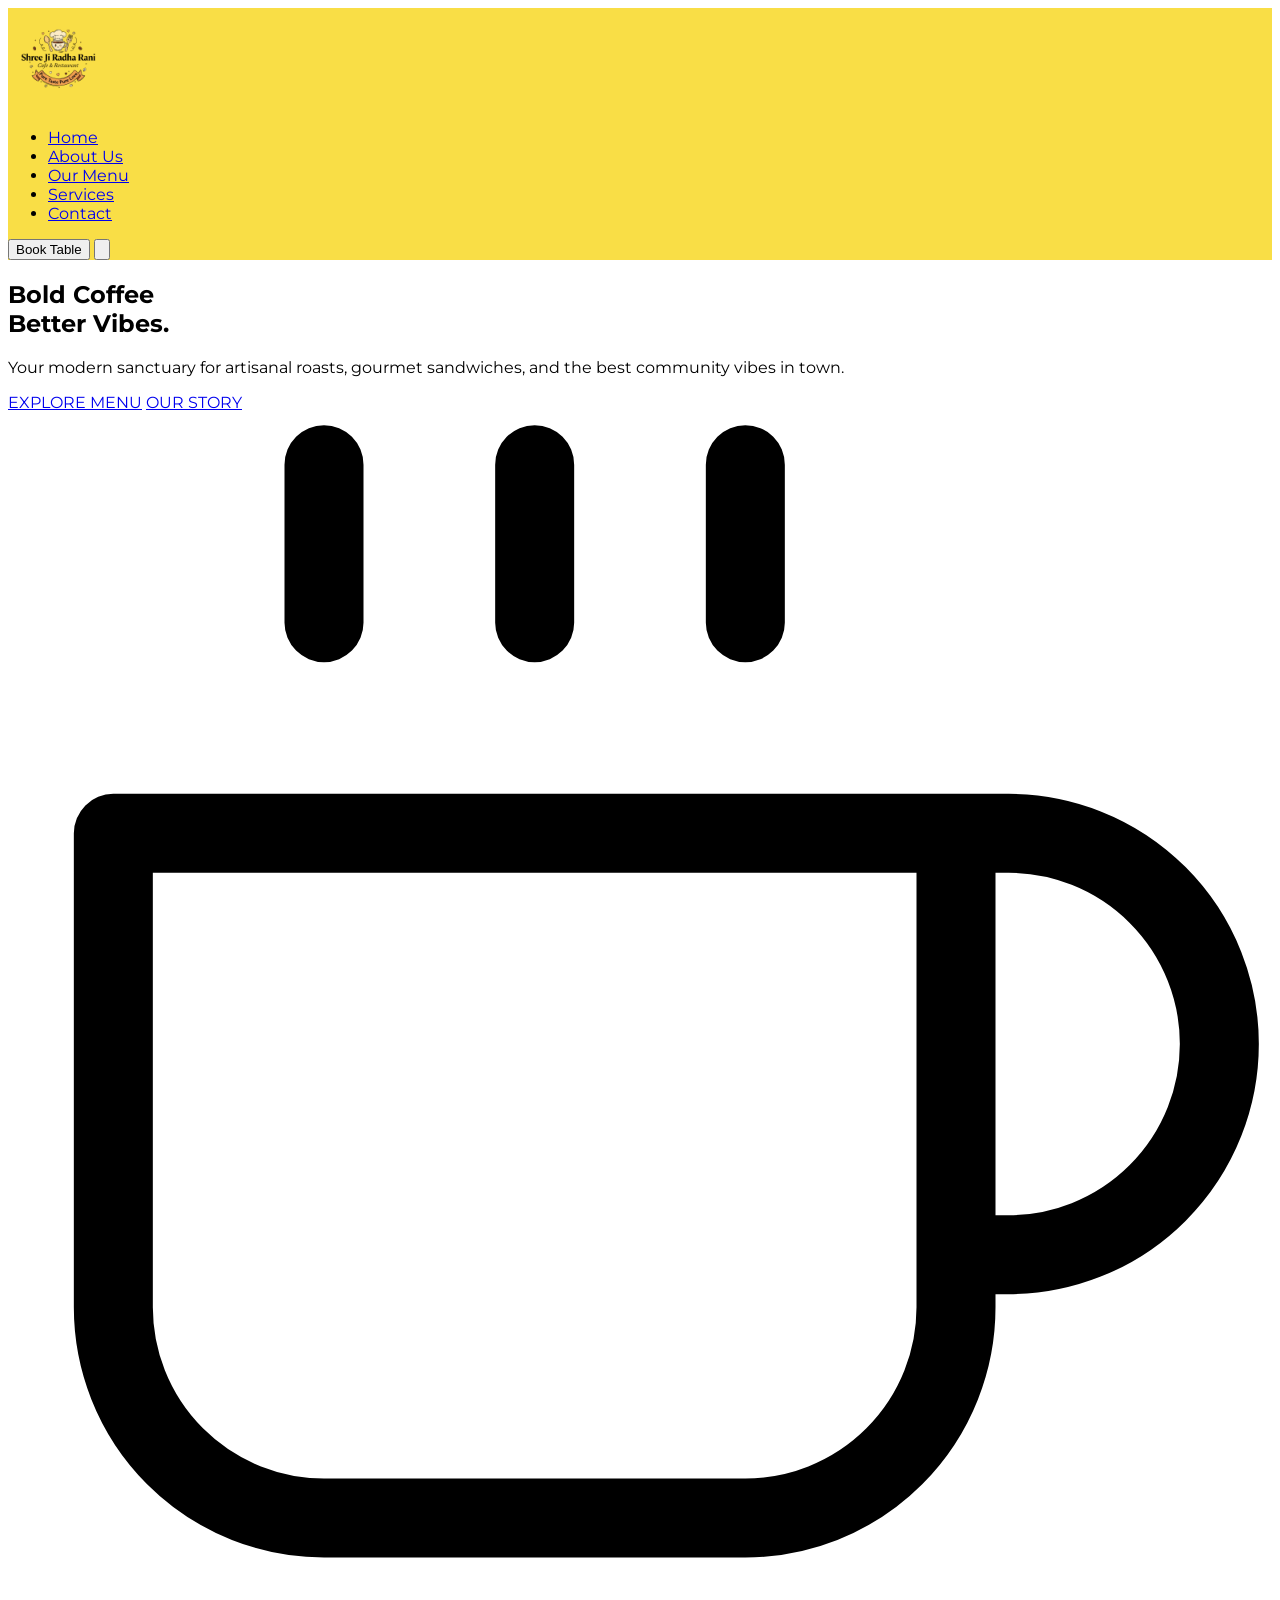
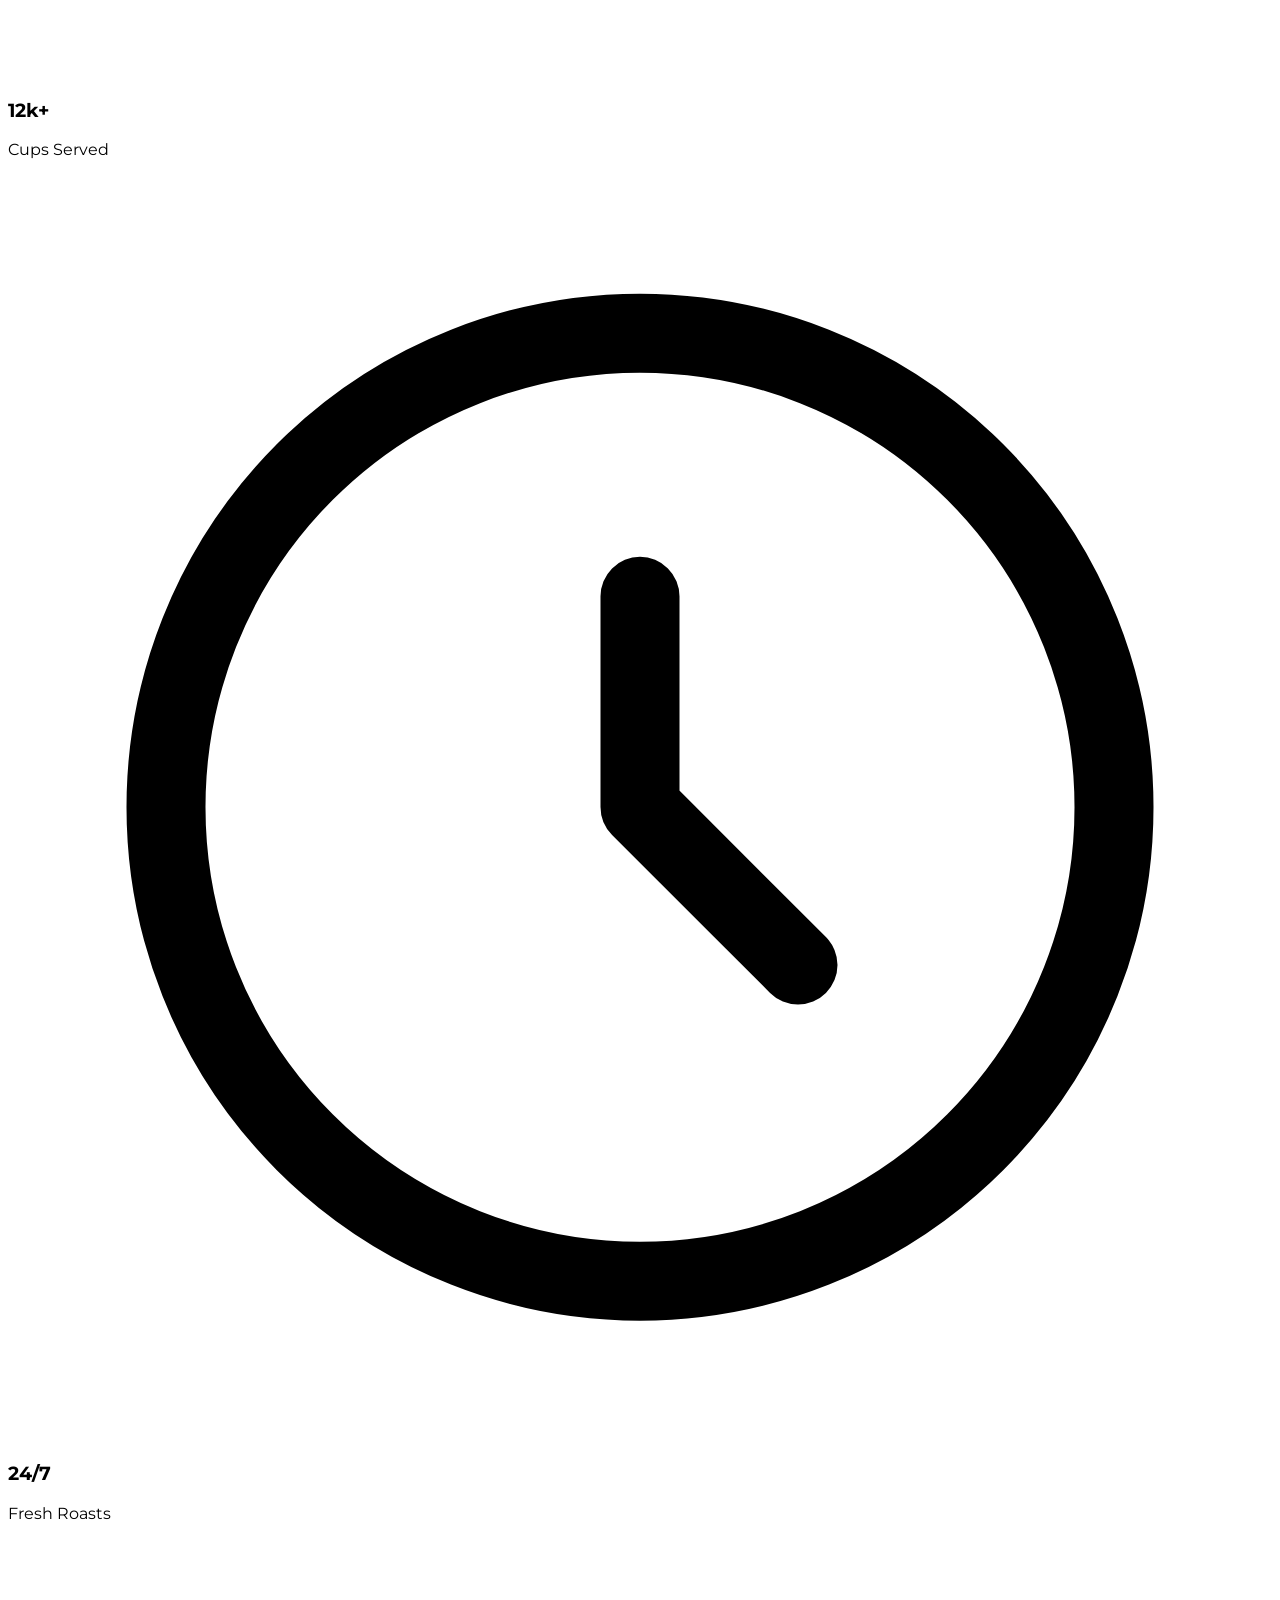
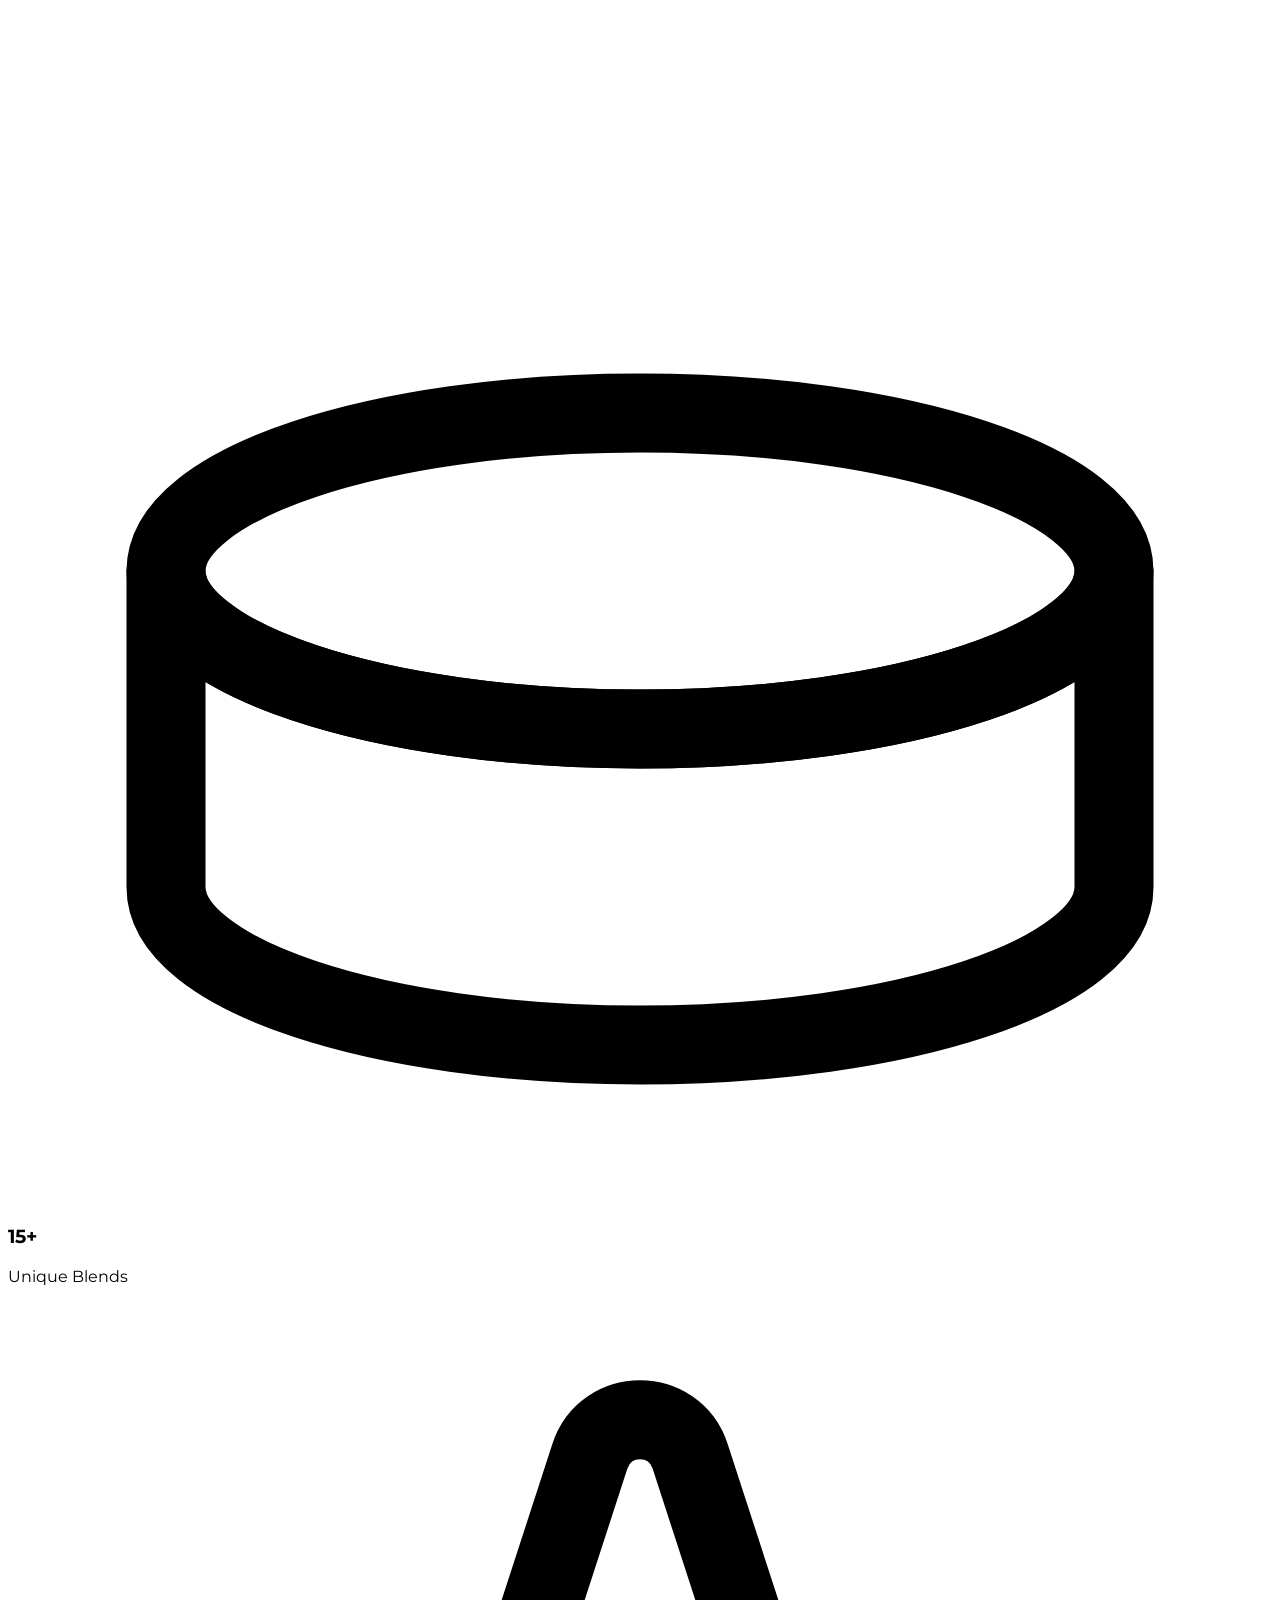
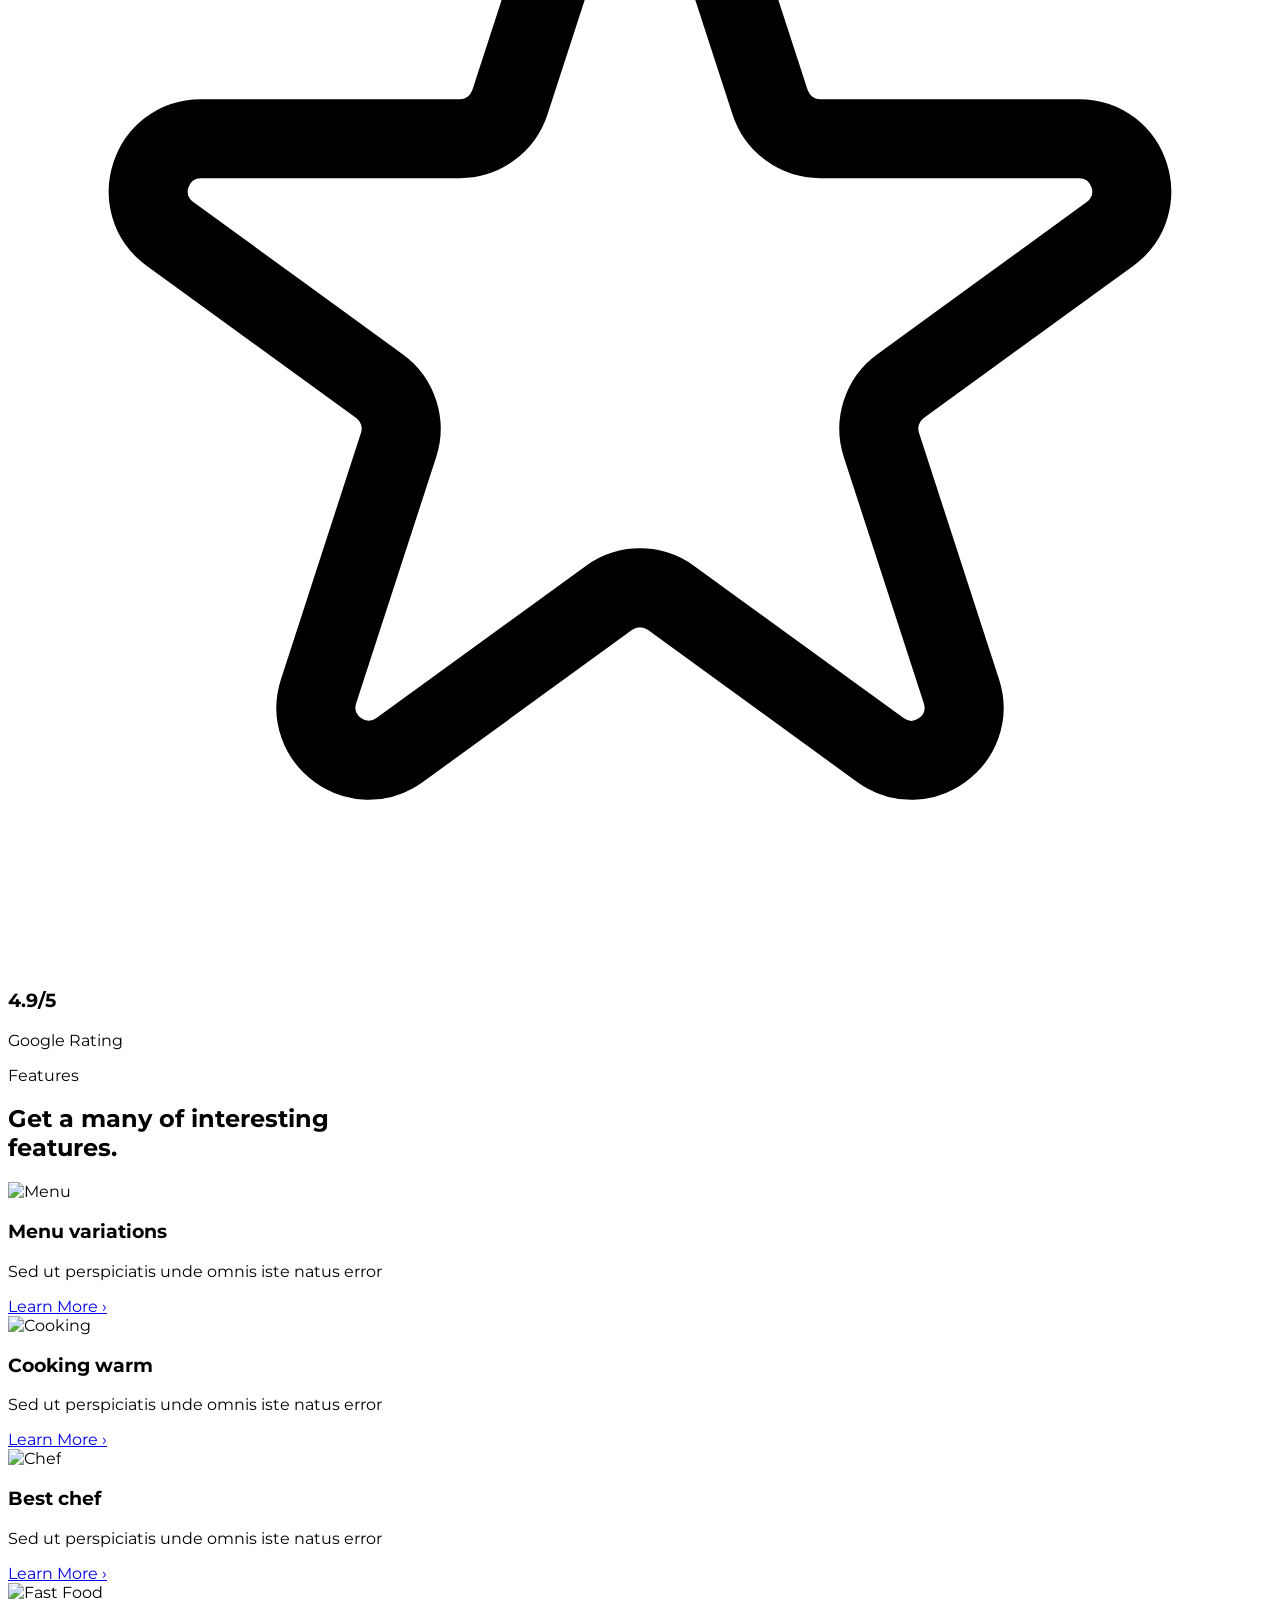
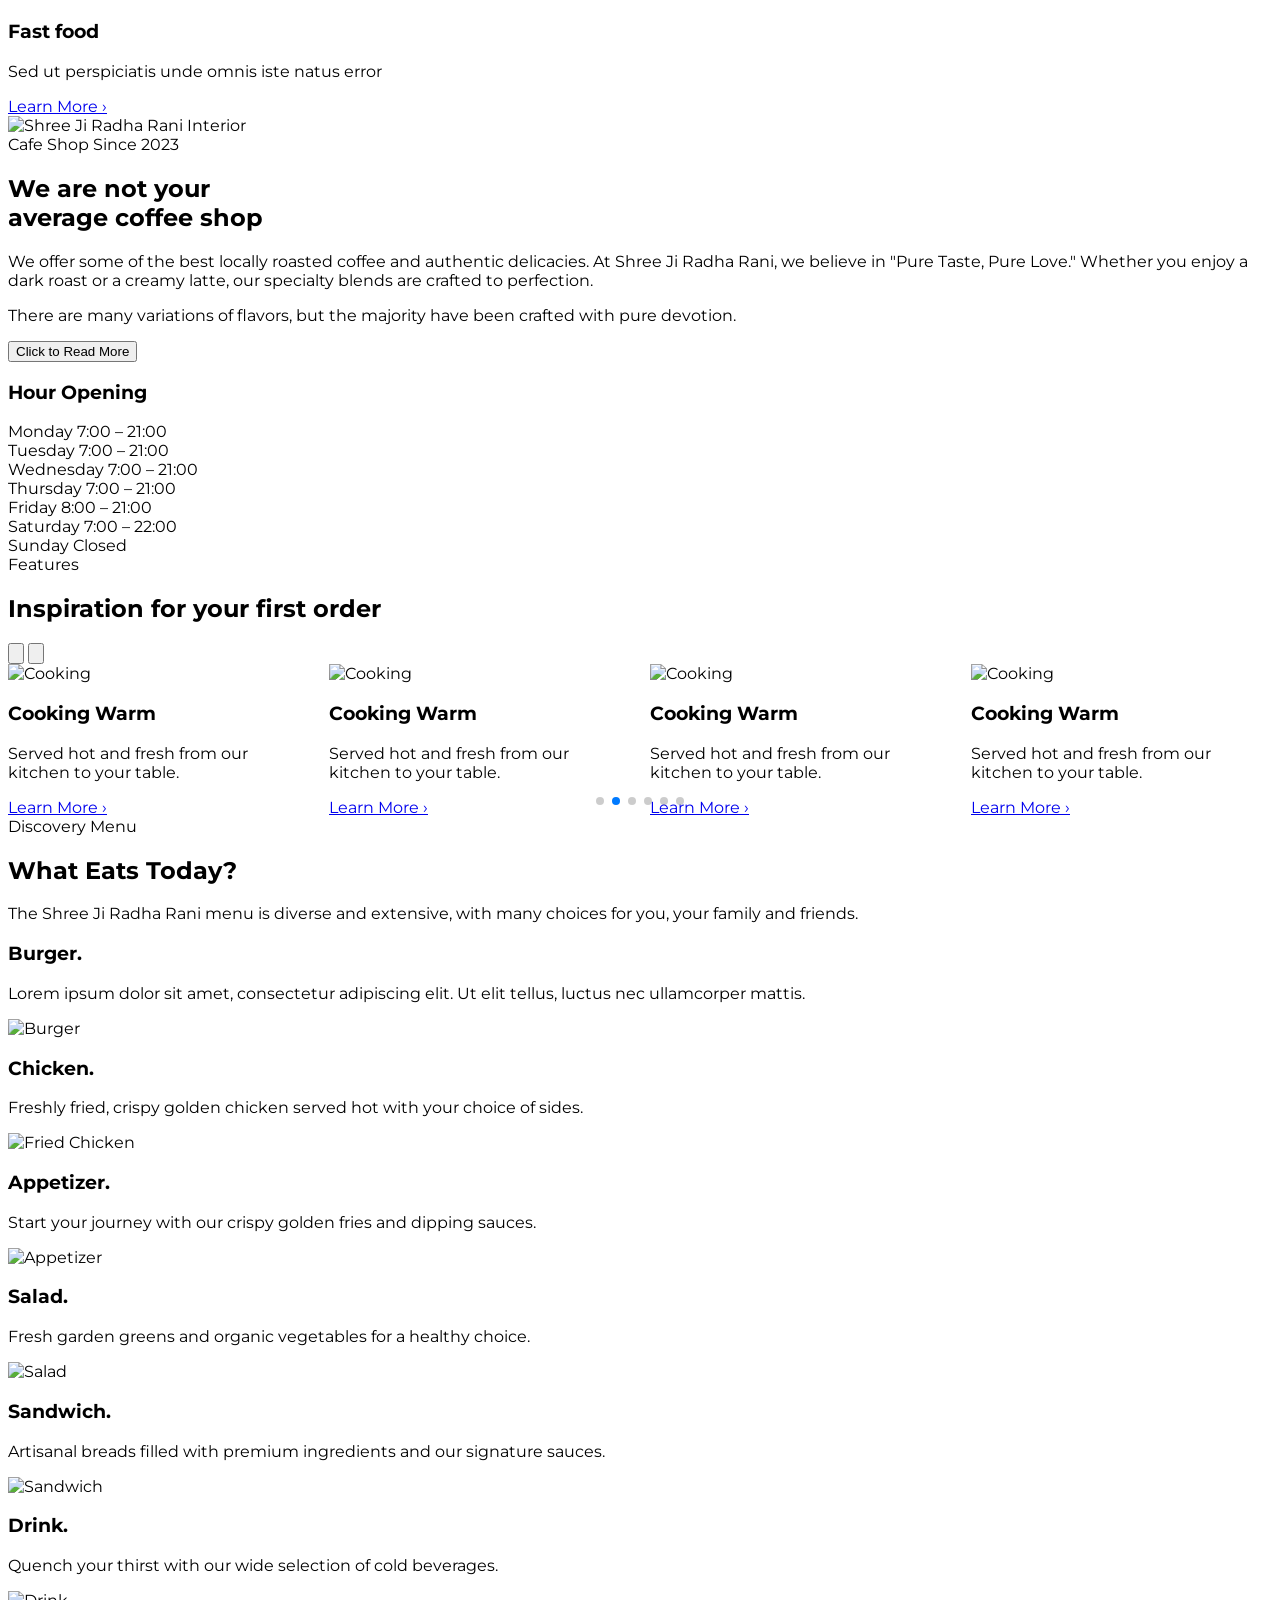
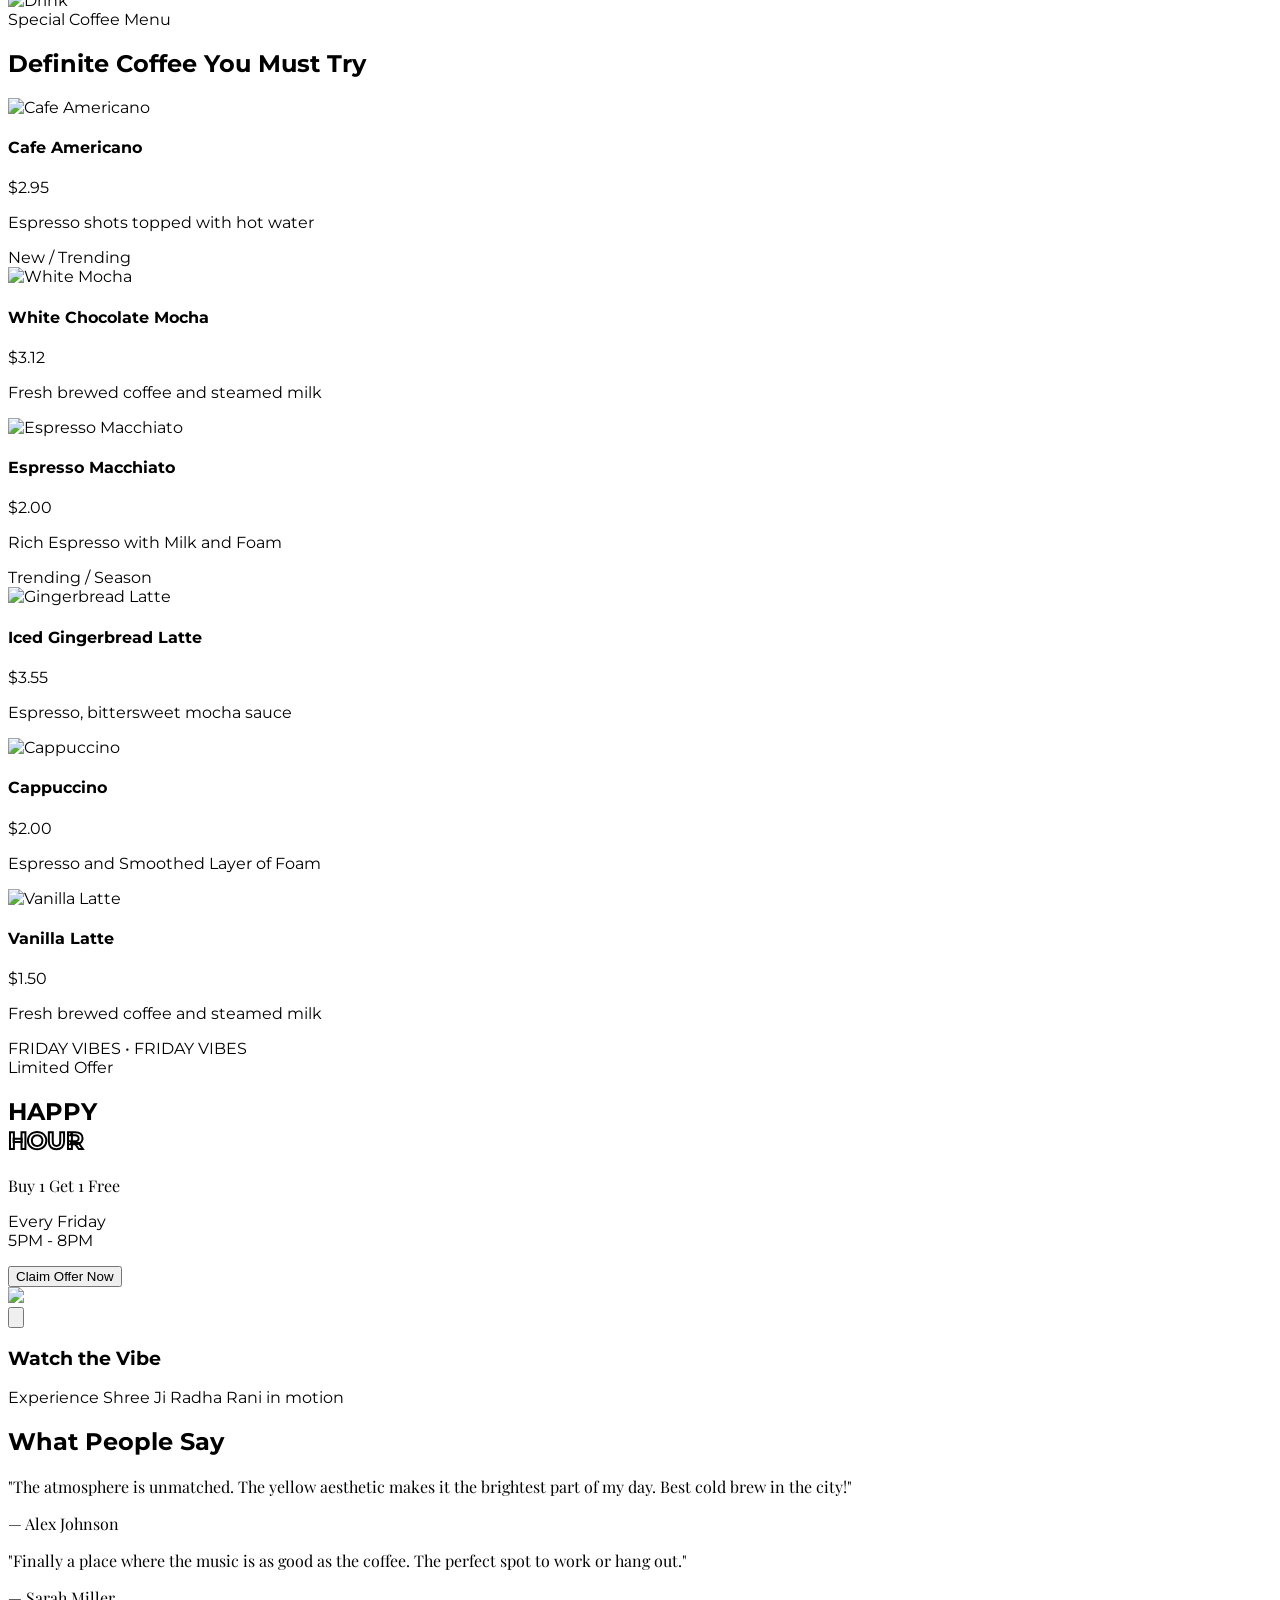
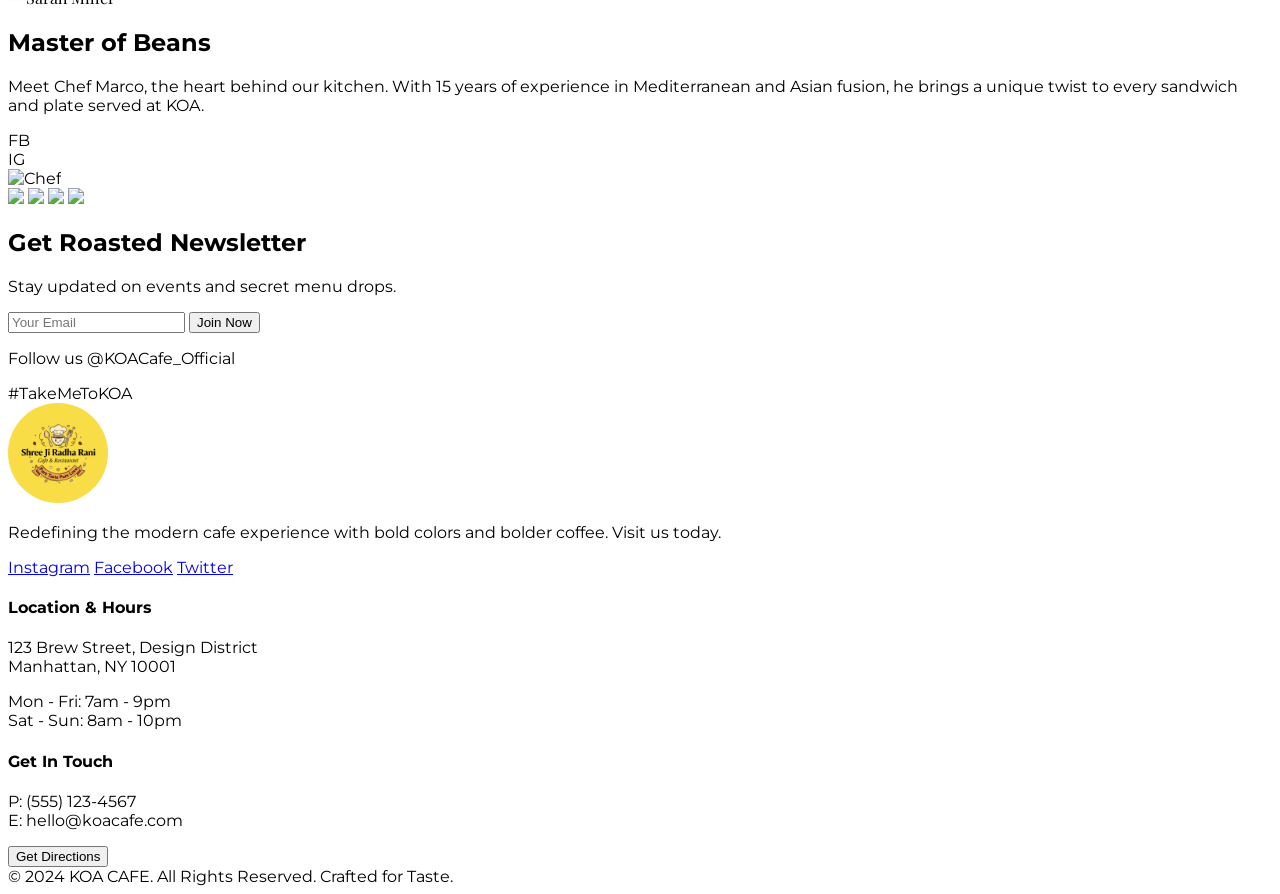
==== index.html @ f87c616b "first commit" ====
<!DOCTYPE html>
<html lang="en" class="scroll-smooth">
<head>
    <meta charset="UTF-8">
    <meta name="viewport" content="width=device-width, initial-scale=1.0">
    <title>KOA Cafe | Bold Brewing & Modern Eats</title>
    <meta name="description" content="Experience the best coffee and gourmet food at KOA Cafe. Modern, vibrant, and SEO-friendly cafe in the heart of the city.">
    <script src="https://cdn.tailwindcss.com"></script>
    <link rel="stylesheet" href="https://cdn.jsdelivr.net/npm/swiper@11/swiper-bundle.min.css" />
    <link href="https://fonts.googleapis.com/css2?family=Montserrat:wght@400;700;900&family=Playfair+Display:ital,wght@0,700;1,700&display=swap" rel="stylesheet">
    <style>
          body { font-family: 'Montserrat', sans-serif; }
        .font-serif { font-family: 'Playfair Display', serif; }
        /* Custom Yellow to match your logo precisely */
        .bg-logo-yellow { background-color: #f9de46; }
        .text-logo-yellow { color: #f9de46; }
        .border-logo-yellow { border-color: #f9de46; }
    </style>
    <link rel="stylesheet" href="./style.css">
</head>
<body class="bg-black text-white overflow-x-hidden">

   <nav class="fixed w-full z-50 bg-logo-yellow border-b border-black/10 shadow-md">
    <div class="max-w-7xl mx-auto px-6 py-3 flex justify-between items-center">
        
        <div class="flex items-center gap-3">
            <div class="  flex items-center justify-center overflow-hidden cafe-logo">
                <img src="./img/Restro_logo.png" alt="Shree Ji Radha Rani Logo" class="w-100 h-100 object-contain scale-110">
            </div>
        </div>

        <ul class="hidden md:flex space-x-8 font-bold text-[16px] uppercase tracking-widest text-black">
            <li><a href="index.html" class="hover:underline underline-offset-4">Home</a></li>
            <li><a href="about-us.html" class="hover:underline underline-offset-4">About Us</a></li>
            <li><a href="menu.html" class="hover:underline underline-offset-4">Our Menu</a></li>
            <li><a href="services.html" class="hover:underline underline-offset-4">Services</a></li>
            <li><a href="contact-us.html" class="hover:underline underline-offset-4">Contact</a></li>
        </ul>

        <div class="flex items-center gap-4">
            <button class="hidden sm:block bg-black text-white px-5 py-2 font-black rounded-full text-[14px] uppercase hover:scale-105 transition-all">
                Book Table
            </button>
            
            <button id="menu-btn" class="md:hidden text-black focus:outline-none">
                <svg class="w-8 h-8" fill="none" stroke="currentColor" viewBox="0 0 24 24">
                    <path stroke-linecap="round" stroke-linejoin="round" stroke-width="2" d="M4 6h16M4 12h16m-7 6h7"></path>
                </svg>
            </button>
        </div>
    </div>

    <div id="mobile-menu" class="hidden md:hidden bg-logo-yellow border-t border-black/10 transition-all duration-300">
        <ul class="flex flex-col p-6 space-y-4 font-black uppercase text-sm tracking-widest">
            <li><a href="index.html" class="block py-2 border-b border-black/5">Home</a></li>
            <li><a href="about.html" class="block py-2 border-b border-black/5">About Us</a></li>
            <li><a href="menu.html" class="block py-2 border-b border-black/5">Our Menu</a></li>
            <li><a href="services.html" class="block py-2 border-b border-black/5">Services</a></li>
            <li><a href="contact.html" class="block py-2 border-b border-black/5">Contact</a></li>
            <li><button class="w-full bg-black text-white py-4 mt-4 rounded-lg">Book Table</button></li>
        </ul>
    </div>
</nav>

    <section class="relative h-screen flex items-center justify-center text-center px-6">
        <div class="absolute inset-0 bg-[url('https://images.unsplash.com/photo-1501339819358-ee5f8a17f391?auto=format&fit=crop&q=80')] bg-cover bg-center opacity-40"></div>
        <div class="relative z-10 max-w-8xl">
            <h1 class="text-4xl md:text-9xl font-black uppercase leading-none mb-6">
                Bold <span class="text-yellow-400">Coffee</span><br>
                <span class="text-stroke">Better</span> Vibes.
            </h1>
            <p class="text-lg md:text-xl text-gray-300 mb-8 max-w-2xl mx-auto font-medium">Your modern sanctuary for artisanal roasts, gourmet sandwiches, and the best community vibes in town.</p>
            <div class="flex flex-col md:flex-row gap-4 justify-center">
                <a href="#menu" class="bg-yellow-400 text-black px-10 py-4 font-black rounded-sm hover:bg-white transition-all">EXPLORE MENU</a>
                <a href="#about" class="border-2 border-white px-10 py-4 font-black rounded-sm hover:bg-yellow-400 hover:border-yellow-400 hover:text-black transition-all">OUR STORY</a>
            </div>
        </div>
    </section>

    <!-- why we best -->
    <section class="relative py-20 bg-white">
    <div class="absolute inset-0 h-1/2 bg-[#f9de46] z-0"></div>

    <div class="max-w-7xl mx-auto px-6 relative z-10">
        <div class="grid grid-cols-2 lg:grid-cols-4 gap-6">
            
            <div class="bg-black text-white p-8 rounded-3xl shadow-2xl hover:-translate-y-2 transition-all duration-300 border-b-8 border-[#f9de46]">
                <div class="flex justify-center mb-4">
                    <svg class="w-10 h-10 text-[#f9de46]" fill="none" stroke="currentColor" viewBox="0 0 24 24">
                        <path stroke-linecap="round" stroke-linejoin="round" stroke-width="1.5" d="M18 8h1a4 4 0 010 8h-1M2 8h16v9a4 4 0 01-4 4H6a4 4 0 01-4-4V8z"></path>
                        <path stroke-linecap="round" stroke-linejoin="round" stroke-width="1.5" d="M6 1v3M10 1v3M14 1v3"></path>
                    </svg>
                </div>
                <h3 class="text-4xl font-black mb-1">12k<span class="text-[#f9de46]">+</span></h3>
                <p class="text-[10px] font-bold uppercase tracking-[0.2em] text-gray-400">Cups Served</p>
            </div>

            <div class="bg-white text-black p-8 rounded-3xl shadow-xl hover:-translate-y-2 transition-all duration-300 border-b-8 border-black">
                <div class="flex justify-center mb-4">
                    <svg class="w-10 h-10 text-black" fill="none" stroke="currentColor" viewBox="0 0 24 24">
                        <path stroke-linecap="round" stroke-linejoin="round" stroke-width="1.5" d="M12 8v4l3 3m6-3a9 9 0 11-18 0 9 9 0 0118 0z"></path>
                    </svg>
                </div>
                <h3 class="text-4xl font-black mb-1">24<span class="text-[#f9de46]">/</span>7</h3>
                <p class="text-[10px] font-bold uppercase tracking-[0.2em] text-gray-500">Fresh Roasts</p>
            </div>

            <div class="bg-black text-white p-8 rounded-3xl shadow-2xl hover:-translate-y-2 transition-all duration-300 border-b-8 border-[#f9de46]">
                <div class="flex justify-center mb-4">
                    <svg class="w-10 h-10 text-[#f9de46]" fill="none" stroke="currentColor" viewBox="0 0 24 24">
                        <path stroke-linecap="round" stroke-linejoin="round" stroke-width="1.5" d="M21 12c0 1.66-4 3-9 3s-9-1.34-9-3 4-3 9-3 9 1.34 9 3z"></path>
                        <path stroke-linecap="round" stroke-linejoin="round" stroke-width="1.5" d="M3 12c0 1.66 4 3 9 3s9-1.34 9-3M3 12v6c0 1.66 4 3 9 3s9-1.34 9-3v-6"></path>
                    </svg>
                </div>
                <h3 class="text-4xl font-black mb-1">15<span class="text-[#f9de46]">+</span></h3>
                <p class="text-[10px] font-bold uppercase tracking-[0.2em] text-gray-400">Unique Blends</p>
            </div>

            <div class="bg-white text-black p-8 rounded-3xl shadow-xl hover:-translate-y-2 transition-all duration-300 border-b-8 border-black">
                <div class="flex justify-center mb-4">
                    <svg class="w-10 h-10 text-black" fill="none" stroke="currentColor" viewBox="0 0 24 24">
                        <path stroke-linecap="round" stroke-linejoin="round" stroke-width="1.5" d="M11.049 2.927c.3-.921 1.603-.921 1.902 0l1.519 4.674a1 1 0 00.95.69h4.915c.969 0 1.371 1.24.588 1.81l-3.976 2.888a1 1 0 00-.363 1.118l1.518 4.674c.3.922-.755 1.688-1.538 1.118l-3.976-2.888a1 1 0 00-1.176 0l-3.976 2.888c-.783.57-1.838-.197-1.538-1.118l1.518-4.674a1 1 0 00-.363-1.118l-3.976-2.888c-.784-.57-.382-1.81.588-1.81h4.914a1 1 0 00.951-.69l1.519-4.674z"></path>
                    </svg>
                </div>
                <h3 class="text-4xl font-black mb-1">4.9<span class="text-[#f9de46]">/</span>5</h3>
                <p class="text-[10px] font-bold uppercase tracking-[0.2em] text-gray-500">Google Rating</p>
            </div>

        </div>
    </div>
</section>
    <!-- why we are best -->
    <section class="py-20 bg-white">
    <div class="max-w-7xl mx-auto px-6">
        
        <div class="text-center mb-16">
            <span class="text-red-400 font-bold uppercase tracking-[0.3em] text-xs">Features</span>
            <h2 class="text-3xl md:text-5xl font-black text-black mt-2">Get a many of interesting<br>features.</h2>
        </div>

        <div class="grid grid-cols-1 sm:grid-cols-2 lg:grid-cols-4 gap-8">
            
            <div class="relative group pt-12 text-center">
                <div class="bg-gray-50 rounded-2xl p-8 pt-16 shadow-sm border border-gray-100 hover:shadow-xl transition-all duration-300">
                    <div class="absolute top-0 left-1/2 -translate-x-1/2 w-24 h-24 bg-white rounded-full shadow-md flex items-center justify-center border border-gray-100">
                        <img src="https://cdn-icons-png.flaticon.com/512/3306/3306613.png" alt="Menu" class="w-12 h-12">
                    </div>
                    <h3 class="text-xl font-bold text-black mb-3">Menu variations</h3>
                    <p class="text-gray-500 text-sm leading-relaxed mb-6">Sed ut perspiciatis unde omnis iste natus error</p>
                    <a href="#menu" class="text-[#f9de46] font-bold text-sm flex items-center justify-center gap-2 group-hover:gap-3 transition-all">
                        Learn More <span class="text-lg">›</span>
                    </a>
                </div>
            </div>

            <div class="relative group pt-12 text-center">
                <div class="bg-gray-50 rounded-2xl p-8 pt-16 shadow-sm border border-gray-100 hover:shadow-xl transition-all duration-300">
                    <div class="absolute top-0 left-1/2 -translate-x-1/2 w-24 h-24 bg-white rounded-full shadow-md flex items-center justify-center border border-gray-100">
                        <img src="https://cdn-icons-png.flaticon.com/512/1830/1830839.png" alt="Cooking" class="w-12 h-12">
                    </div>
                    <h3 class="text-xl font-bold text-black mb-3">Cooking warm</h3>
                    <p class="text-gray-500 text-sm leading-relaxed mb-6">Sed ut perspiciatis unde omnis iste natus error</p>
                    <a href="#about" class="text-[#f9de46] font-bold text-sm flex items-center justify-center gap-2 group-hover:gap-3 transition-all">
                        Learn More <span class="text-lg">›</span>
                    </a>
                </div>
            </div>

            <div class="relative group pt-12 text-center">
                <div class="bg-gray-50 rounded-2xl p-8 pt-16 shadow-sm border border-gray-100 hover:shadow-xl transition-all duration-300">
                    <div class="absolute top-0 left-1/2 -translate-x-1/2 w-24 h-24 bg-white rounded-full shadow-md flex items-center justify-center border border-gray-100">
                        <img src="https://cdn-icons-png.flaticon.com/512/3461/3461935.png" alt="Chef" class="w-12 h-12">
                    </div>
                    <h3 class="text-xl font-bold text-black mb-3">Best chef</h3>
                    <p class="text-gray-500 text-sm leading-relaxed mb-6">Sed ut perspiciatis unde omnis iste natus error</p>
                    <a href="#team" class="text-[#f9de46] font-bold text-sm flex items-center justify-center gap-2 group-hover:gap-3 transition-all">
                        Learn More <span class="text-lg">›</span>
                    </a>
                </div>
            </div>

            <div class="relative group pt-12 text-center">
                <div class="bg-gray-50 rounded-2xl p-8 pt-16 shadow-sm border border-gray-100 hover:shadow-xl transition-all duration-300">
                    <div class="absolute top-0 left-1/2 -translate-x-1/2 w-24 h-24 bg-white rounded-full shadow-md flex items-center justify-center border border-gray-100">
                        <img src="https://cdn-icons-png.flaticon.com/512/737/737967.png" alt="Fast Food" class="w-12 h-12">
                    </div>
                    <h3 class="text-xl font-bold text-black mb-3">Fast food</h3>
                    <p class="text-gray-500 text-sm leading-relaxed mb-6">Sed ut perspiciatis unde omnis iste natus error</p>
                    <a href="#services" class="text-[#f9de46] font-bold text-sm flex items-center justify-center gap-2 group-hover:gap-3 transition-all">
                        Learn More <span class="text-lg">›</span>
                    </a>
                </div>
            </div>

        </div>
    </div>
</section>

<!-- about and timeing -->

    <section id="about" class="py-20 bg-white overflow-hidden">
    <div class="max-w-7xl mx-auto px-6">
        <div class="grid grid-cols-1 lg:grid-cols-12 gap-12 items-center">
            
            <div class="lg:col-span-4 relative group">
                <div class="absolute -inset-2 border-2 border-[#f9de46] rounded-xl translate-x-4 translate-y-4 group-hover:translate-x-2 group-hover:translate-y-2 transition-all duration-500"></div>
                <div class="relative overflow-hidden rounded-xl shadow-2xl h-[500px]">
                    <img src="https://images.unsplash.com/photo-1495474472287-4d71bcdd2085?q=80&w=2070" 
                         alt="Shree Ji Radha Rani Interior" 
                         class="w-full h-full object-cover grayscale hover:grayscale-0 transition-all duration-700">
                </div>
            </div>

            <div class="lg:col-span-5 space-y-6">
                <div class="flex items-center gap-2">
                    <span class="w-8 h-[2px] bg-[#f9de46]"></span>
                    <span class="text-xs font-bold uppercase tracking-widest text-gray-500">Cafe Shop Since 2023</span>
                </div>
                
                <h2 class="text-4xl md:text-5xl font-black text-black leading-[1.1] uppercase italic">
                    We are not your<br>average <span class="text-[#f9de46] bg-black px-2">coffee shop</span>
                </h2>
                
                <p class="text-gray-600 leading-relaxed text-sm md:text-base">
                    We offer some of the best locally roasted coffee and authentic delicacies. 
                    At <span class="font-bold text-black">Shree Ji Radha Rani</span>, we believe in "Pure Taste, Pure Love." 
                    Whether you enjoy a dark roast or a creamy latte, our specialty blends are crafted to perfection.
                </p>
                
                <p class="text-gray-500 text-sm italic border-l-4 border-[#f9de46] pl-4">
                    There are many variations of flavors, but the majority have been crafted with pure devotion.
                </p>

                <button class="bg-[#f9de46] text-black px-8 py-4 font-black uppercase text-xs tracking-widest hover:bg-black hover:text-white transition-all shadow-lg">
                    Click to Read More
                </button>
            </div>

            <div class="lg:col-span-3 relative mt-12 lg:mt-0">
                <div class="absolute inset-0 bg-[#f9de46]/20 rounded-2xl translate-x-4 translate-y-4"></div>
                
                <div class="relative bg-[#2D2A26] text-white p-8 rounded-2xl shadow-2xl border-t-4 border-[#f9de46]">
                    <h3 class="text-2xl font-black uppercase italic tracking-wider mb-8 border-b border-white/10 pb-4">
                        Hour <span class="text-[#f9de46]">Opening</span>
                    </h3>
                    
                    <div class="space-y-4 text-sm font-medium">
                        <div class="flex justify-between items-center border-b border-white/5 pb-2">
                            <span class="text-gray-400">Monday</span>
                            <span>7:00 – 21:00</span>
                        </div>
                        <div class="flex justify-between items-center border-b border-white/5 pb-2">
                            <span class="text-gray-400">Tuesday</span>
                            <span>7:00 – 21:00</span>
                        </div>
                        <div class="flex justify-between items-center border-b border-white/5 pb-2">
                            <span class="text-gray-400">Wednesday</span>
                            <span>7:00 – 21:00</span>
                        </div>
                        <div class="flex justify-between items-center border-b border-white/5 pb-2">
                            <span class="text-gray-400">Thursday</span>
                            <span>7:00 – 21:00</span>
                        </div>
                        <div class="flex justify-between items-center border-b border-white/5 pb-2">
                            <span class="text-gray-400">Friday</span>
                            <span class="text-[#f9de46]">8:00 – 21:00</span>
                        </div>
                        <div class="flex justify-between items-center border-b border-white/5 pb-2">
                            <span class="text-gray-400">Saturday</span>
                            <span>7:00 – 22:00</span>
                        </div>
                        <div class="flex justify-between items-center text-red-400">
                            <span>Sunday</span>
                            <span class="font-black uppercase tracking-widest">Closed</span>
                        </div>
                    </div>
                </div>
            </div>

        </div>
    </div>
</section>

<!-- end time -->


    <!-- Inspiration for your first order -->
    <section class="py-20 bg-white overflow-hidden">
    <div class="max-w-7xl mx-auto px-6">
        
        <div class="flex flex-col md:flex-row justify-between items-end mb-12 gap-6">
            <div>
                <span class="text-red-400 font-bold uppercase tracking-[0.3em] text-xs">Features</span>
                <h2 class="text-3xl md:text-5xl font-black text-black mt-2">Inspiration for your first order</h2>
            </div>
            
            <div class="flex gap-4">
                <button class="swiper-prev bg-black text-white w-12 h-12 rounded-full flex items-center justify-center hover:bg-[#f9de46] hover:text-black transition-all shadow-lg">
                    <svg class="w-6 h-6" fill="none" stroke="currentColor" viewBox="0 0 24 24"><path stroke-linecap="round" stroke-linejoin="round" stroke-width="2" d="M15 19l-7-7 7-7"></path></svg>
                </button>
                <button class="swiper-next bg-black text-white w-12 h-12 rounded-full flex items-center justify-center hover:bg-[#f9de46] hover:text-black transition-all shadow-lg">
                    <svg class="w-6 h-6" fill="none" stroke="currentColor" viewBox="0 0 24 24"><path stroke-linecap="round" stroke-linejoin="round" stroke-width="2" d="M9 5l7 7-7 7"></path></svg>
                </button>
            </div>
        </div>

        <div class="swiper featureSwiper pb-12">
            <div class="swiper-wrapper">
                
                <div class="swiper-slide pt-12 px-2">
                    <div class="bg-gray-50 rounded-2xl p-8 pt-16 shadow-sm border border-gray-100 relative text-center">
                        <div class="absolute top-0 left-1/2 -translate-x-1/2 -translate-y-1/2 w-20 h-20 bg-white rounded-full shadow-md flex items-center justify-center border border-gray-100">
                            <img src="https://cdn-icons-png.flaticon.com/512/3306/3306613.png" alt="Menu" class="w-10 h-10">
                        </div>
                        <h3 class="text-xl font-bold text-black mb-3">Menu Variations</h3>
                        <p class="text-gray-500 text-sm mb-6">Explore our diverse range of traditional and fusion dishes.</p>
                        <a href="#" class="text-[#f9de46] font-bold text-sm flex items-center justify-center gap-1">Learn More ›</a>
                    </div>
                </div>

                <div class="swiper-slide pt-12 px-2">
                    <div class="bg-gray-50 rounded-2xl p-8 pt-16 shadow-sm border border-gray-100 relative text-center">
                        <div class="absolute top-0 left-1/2 -translate-x-1/2 -translate-y-1/2 w-20 h-20 bg-white rounded-full shadow-md flex items-center justify-center border border-gray-100">
                            <img src="https://cdn-icons-png.flaticon.com/512/1830/1830839.png" alt="Cooking" class="w-10 h-10">
                        </div>
                        <h3 class="text-xl font-bold text-black mb-3">Cooking Warm</h3>
                        <p class="text-gray-500 text-sm mb-6">Served hot and fresh from our kitchen to your table.</p>
                        <a href="#" class="text-[#f9de46] font-bold text-sm flex items-center justify-center gap-1">Learn More ›</a>
                    </div>
                </div>
                <div class="swiper-slide pt-12 px-2">
                    <div class="bg-gray-50 rounded-2xl p-8 pt-16 shadow-sm border border-gray-100 relative text-center">
                        <div class="absolute top-0 left-1/2 -translate-x-1/2 -translate-y-1/2 w-20 h-20 bg-white rounded-full shadow-md flex items-center justify-center border border-gray-100">
                            <img src="https://cdn-icons-png.flaticon.com/512/1830/1830839.png" alt="Cooking" class="w-10 h-10">
                        </div>
                        <h3 class="text-xl font-bold text-black mb-3">Cooking Warm</h3>
                        <p class="text-gray-500 text-sm mb-6">Served hot and fresh from our kitchen to your table.</p>
                        <a href="#" class="text-[#f9de46] font-bold text-sm flex items-center justify-center gap-1">Learn More ›</a>
                    </div>
                </div>
                <div class="swiper-slide pt-12 px-2">
                    <div class="bg-gray-50 rounded-2xl p-8 pt-16 shadow-sm border border-gray-100 relative text-center">
                        <div class="absolute top-0 left-1/2 -translate-x-1/2 -translate-y-1/2 w-20 h-20 bg-white rounded-full shadow-md flex items-center justify-center border border-gray-100">
                            <img src="https://cdn-icons-png.flaticon.com/512/1830/1830839.png" alt="Cooking" class="w-10 h-10">
                        </div>
                        <h3 class="text-xl font-bold text-black mb-3">Cooking Warm</h3>
                        <p class="text-gray-500 text-sm mb-6">Served hot and fresh from our kitchen to your table.</p>
                        <a href="#" class="text-[#f9de46] font-bold text-sm flex items-center justify-center gap-1">Learn More ›</a>
                    </div>
                </div>
                <div class="swiper-slide pt-12 px-2">
                    <div class="bg-gray-50 rounded-2xl p-8 pt-16 shadow-sm border border-gray-100 relative text-center">
                        <div class="absolute top-0 left-1/2 -translate-x-1/2 -translate-y-1/2 w-20 h-20 bg-white rounded-full shadow-md flex items-center justify-center border border-gray-100">
                            <img src="https://cdn-icons-png.flaticon.com/512/1830/1830839.png" alt="Cooking" class="w-10 h-10">
                        </div>
                        <h3 class="text-xl font-bold text-black mb-3">Cooking Warm</h3>
                        <p class="text-gray-500 text-sm mb-6">Served hot and fresh from our kitchen to your table.</p>
                        <a href="#" class="text-[#f9de46] font-bold text-sm flex items-center justify-center gap-1">Learn More ›</a>
                    </div>
                </div>
                <div class="swiper-slide pt-12 px-2">
                    <div class="bg-gray-50 rounded-2xl p-8 pt-16 shadow-sm border border-gray-100 relative text-center">
                        <div class="absolute top-0 left-1/2 -translate-x-1/2 -translate-y-1/2 w-20 h-20 bg-white rounded-full shadow-md flex items-center justify-center border border-gray-100">
                            <img src="https://cdn-icons-png.flaticon.com/512/1830/1830839.png" alt="Cooking" class="w-10 h-10">
                        </div>
                        <h3 class="text-xl font-bold text-black mb-3">Cooking Warm</h3>
                        <p class="text-gray-500 text-sm mb-6">Served hot and fresh from our kitchen to your table.</p>
                        <a href="#" class="text-[#f9de46] font-bold text-sm flex items-center justify-center gap-1">Learn More ›</a>
                    </div>
                </div>

                </div>
            <div class="swiper-pagination !-bottom-2"></div>
        </div>
    </div>
</section>


<!-- OUR SERVICES -->
<section id="services" class="py-24 bg-white">
    <div class="max-w-7xl mx-auto px-6">
        
        <div class="text-center mb-16">
            <span class="text-red-500 font-bold uppercase tracking-[0.3em] text-xs">Discovery Menu</span>
            <h2 class="text-4xl md:text-6xl font-black text-black mt-2">What Eats Today?</h2>
            <p class="text-gray-500 mt-4 max-w-2xl mx-auto">
                The Shree Ji Radha Rani menu is diverse and extensive, with many choices for you, your family and friends.
            </p>
            <div class="w-20 h-1.5 bg-[#f9de46] mx-auto mt-6 rounded-full"></div>
        </div>

        <div class="grid grid-cols-1 md:grid-cols-2 lg:grid-cols-3 gap-8">
            
            <div class="bg-[#e67e22] rounded-[2.5rem] p-10 flex flex-col items-start justify-between min-h-[450px] relative overflow-hidden group hover:scale-[1.02] transition-transform duration-300">
                <div class="z-10 text-white">
                    <h3 class="text-4xl font-black mb-4">Burger.</h3>
                    <p class="text-white/90 text-sm leading-relaxed max-w-[200px]">
                        Lorem ipsum dolor sit amet, consectetur adipiscing elit. Ut elit tellus, luctus nec ullamcorper mattis.
                    </p>
                </div>
                <div class="w-full flex justify-center mt-8">
                    <img src="https://pngimg.com/uploads/burger_sandwich/burger_sandwich_PNG4135.png" alt="Burger" class="w-64 drop-shadow-2xl">
                </div>
            </div>

            <div class="bg-[#c0392b] rounded-[2.5rem] p-10 flex flex-col items-start justify-between min-h-[450px] relative overflow-hidden group hover:scale-[1.02] transition-transform duration-300">
                <div class="z-10 text-white">
                    <h3 class="text-4xl font-black mb-4">Chicken.</h3>
                    <p class="text-white/90 text-sm leading-relaxed max-w-[200px]">
                        Freshly fried, crispy golden chicken served hot with your choice of sides.
                    </p>
                </div>
                <div class="w-full flex justify-center mt-8">
                    <img src="https://pngimg.com/uploads/fried_chicken/fried_chicken_PNG14092.png" alt="Fried Chicken" class="w-64 drop-shadow-2xl">
                </div>
            </div>

            <div class="bg-[#2980b9] rounded-[2.5rem] p-10 flex flex-col items-start justify-between min-h-[450px] relative overflow-hidden group hover:scale-[1.02] transition-transform duration-300">
                <div class="z-10 text-white">
                    <h3 class="text-4xl font-black mb-4">Appetizer.</h3>
                    <p class="text-white/90 text-sm leading-relaxed max-w-[200px]">
                        Start your journey with our crispy golden fries and dipping sauces.
                    </p>
                </div>
                <div class="w-full flex justify-center mt-8">
                    <img src="https://pngimg.com/uploads/fries/fries_PNG10.png" alt="Appetizer" class="w-56 drop-shadow-2xl">
                </div>
            </div>

            <div class="bg-[#27ae60] rounded-[2.5rem] p-10 flex flex-col items-start justify-between min-h-[450px] relative overflow-hidden group hover:scale-[1.02] transition-transform duration-300">
                <div class="z-10 text-white">
                    <h3 class="text-4xl font-black mb-4">Salad.</h3>
                    <p class="text-white/90 text-sm leading-relaxed max-w-[200px]">
                        Fresh garden greens and organic vegetables for a healthy choice.
                    </p>
                </div>
                <div class="w-full flex justify-center mt-8">
                    <img src="https://pngimg.com/uploads/salad/salad_PNG2816.png" alt="Salad" class="w-64 drop-shadow-2xl">
                </div>
            </div>

            <div class="bg-[#d35400] rounded-[2.5rem] p-10 flex flex-col items-start justify-between min-h-[450px] relative overflow-hidden group hover:scale-[1.02] transition-transform duration-300">
                <div class="z-10 text-white">
                    <h3 class="text-4xl font-black mb-4">Sandwich.</h3>
                    <p class="text-white/90 text-sm leading-relaxed max-w-[200px]">
                        Artisanal breads filled with premium ingredients and our signature sauces.
                    </p>
                </div>
                <div class="w-full flex justify-center mt-8">
                    <img src="https://pngimg.com/uploads/sandwich/sandwich_PNG62.png" alt="Sandwich" class="w-64 drop-shadow-2xl">
                </div>
            </div>

            <div class="bg-[#8e44ad] rounded-[2.5rem] p-10 flex flex-col items-start justify-between min-h-[450px] relative overflow-hidden group hover:scale-[1.02] transition-transform duration-300">
                <div class="z-10 text-white">
                    <h3 class="text-4xl font-black mb-4">Drink.</h3>
                    <p class="text-white/90 text-sm leading-relaxed max-w-[200px]">
                        Quench your thirst with our wide selection of cold beverages.
                    </p>
                </div>
                <div class="w-full flex justify-center mt-8">
                    <img src="https://pngimg.com/uploads/pepsi/pepsi_PNG8.png" alt="Drink" class="w-48 drop-shadow-2xl">
                </div>
            </div>

        </div>
    </div>
</section>

<!-- END OUR SERVICES -->

    <!-- menu -->

    <section id="menu" class="py-24 bg-white text-black">
    <div class="max-w-7xl mx-auto px-6">
        
        <div class="text-center mb-16">
            <div class="flex items-center justify-center gap-2 mb-4">
                <span class="w-8 h-[2px] bg-[#f9de46]"></span>
                <span class="text-xs font-bold uppercase tracking-widest text-gray-500">Special Coffee Menu</span>
                <span class="w-8 h-[2px] bg-[#f9de46]"></span>
            </div>
            <h2 class="text-4xl md:text-6xl font-black uppercase italic tracking-tighter">
                Definite Coffee <span class="text-[#f9de46]  px-2">You Must Try</span>
            </h2>
        </div>

        <div class="grid grid-cols-1 md:grid-cols-2 gap-x-16 gap-y-12">
            
            <div class="flex items-center gap-4 group">
                <div class="flex-shrink-0 w-20 h-20 rounded-full overflow-hidden border-2 border-transparent group-hover:border-[#f9de46] transition-all">
                    <img src="https://images.unsplash.com/photo-1541167760496-1628856ab772?q=80&w=200" alt="Cafe Americano" class="w-full h-full object-cover">
                </div>
                <div class="flex-grow">
                    <div class="flex justify-between items-baseline border-b border-dotted border-gray-300 pb-1">
                        <h4 class="font-black uppercase text-lg tracking-tight">Cafe Americano</h4>
                        <span class="font-black text-xl text-[#B49164]">$2.95</span>
                    </div>
                    <p class="text-gray-500 text-xs mt-1 italic">Espresso shots topped with hot water</p>
                </div>
            </div>

            <div class="relative pt-6">
                <div class="absolute top-0 left-0 bg-[#2D2A26] text-white text-[10px] font-black uppercase px-3 py-1 rounded-t-lg">
                    New / Trending
                </div>
                <div class="flex items-center gap-4 group p-4 border-2 border-[#2D2A26] rounded-xl rounded-tl-none">
                    <div class="flex-shrink-0 w-20 h-20 rounded-full overflow-hidden">
                        <img src="https://images.unsplash.com/photo-1572442388796-11668a67e53d?q=80&w=200" alt="White Mocha" class="w-full h-full object-cover">
                    </div>
                    <div class="flex-grow">
                        <div class="flex justify-between items-baseline border-b border-dotted border-gray-400 pb-1">
                            <h4 class="font-black uppercase text-lg tracking-tight">White Chocolate Mocha</h4>
                            <span class="font-black text-xl text-[#B49164]">$3.12</span>
                        </div>
                        <p class="text-gray-500 text-xs mt-1 italic">Fresh brewed coffee and steamed milk</p>
                    </div>
                </div>
            </div>

            <div class="flex items-center gap-4 group">
                <div class="flex-shrink-0 w-20 h-20 rounded-full overflow-hidden">
                    <img src="https://images.unsplash.com/photo-1534706936160-d5ee67737249?q=80&w=200" alt="Espresso Macchiato" class="w-full h-full object-cover">
                </div>
                <div class="flex-grow">
                    <div class="flex justify-between items-baseline border-b border-dotted border-gray-300 pb-1">
                        <h4 class="font-black uppercase text-lg tracking-tight">Espresso Macchiato</h4>
                        <span class="font-black text-xl text-[#B49164]">$2.00</span>
                    </div>
                    <p class="text-gray-500 text-xs mt-1 italic">Rich Espresso with Milk and Foam</p>
                </div>
            </div>

            <div class="relative pt-6">
                <div class="absolute top-0 left-0 bg-[#2D2A26] text-white text-[10px] font-black uppercase px-3 py-1 rounded-t-lg">
                    Trending / Season
                </div>
                <div class="flex items-center gap-4 group p-4 border-2 border-gray-100 rounded-xl rounded-tl-none hover:border-[#f9de46] transition-all">
                    <div class="flex-shrink-0 w-20 h-20 rounded-full overflow-hidden">
                        <img src="https://images.unsplash.com/photo-1517701604599-bb29b565090c?q=80&w=200" alt="Gingerbread Latte" class="w-full h-full object-cover">
                    </div>
                    <div class="flex-grow">
                        <div class="flex justify-between items-baseline border-b border-dotted border-gray-300 pb-1">
                            <h4 class="font-black uppercase text-lg tracking-tight">Iced Gingerbread Latte</h4>
                            <span class="font-black text-xl text-[#B49164]">$3.55</span>
                        </div>
                        <p class="text-gray-500 text-xs mt-1 italic">Espresso, bittersweet mocha sauce</p>
                    </div>
                </div>
            </div>

            <div class="flex items-center gap-4 group">
                <div class="flex-shrink-0 w-20 h-20 rounded-full overflow-hidden">
                    <img src="https://images.unsplash.com/photo-1572442388796-11668a67e53d?q=80&w=200" alt="Cappuccino" class="w-full h-full object-cover">
                </div>
                <div class="flex-grow">
                    <div class="flex justify-between items-baseline border-b border-dotted border-gray-300 pb-1">
                        <h4 class="font-black uppercase text-lg tracking-tight">Cappuccino</h4>
                        <span class="font-black text-xl text-[#B49164]">$2.00</span>
                    </div>
                    <p class="text-gray-500 text-xs mt-1 italic">Espresso and Smoothed Layer of Foam</p>
                </div>
            </div>

            <div class="flex items-center gap-4 group">
                <div class="flex-shrink-0 w-20 h-20 rounded-full overflow-hidden">
                    <img src="https://images.unsplash.com/photo-1461023058943-07fcbe16d735?q=80&w=200" alt="Vanilla Latte" class="w-full h-full object-cover">
                </div>
                <div class="flex-grow">
                    <div class="flex justify-between items-baseline border-b border-dotted border-gray-300 pb-1">
                        <h4 class="font-black uppercase text-lg tracking-tight">Vanilla Latte</h4>
                        <span class="font-black text-xl text-[#B49164]">$1.50</span>
                    </div>
                    <p class="text-gray-500 text-xs mt-1 italic">Fresh brewed coffee and steamed milk</p>
                </div>
            </div>

        </div>
    </div>
</section>

    <!-- menu end -->

   <section class="relative py-24 bg-[#f9de46] overflow-hidden">
    <div class="absolute top-1/2 left-0 -translate-y-1/2 text-[15vw] font-black opacity-5 select-none uppercase tracking-tighter whitespace-nowrap">
        FRIDAY VIBES • FRIDAY VIBES
    </div>

    <div class="max-w-7xl mx-auto px-6 relative z-10">
        <div class="flex flex-col md:flex-row items-center justify-between gap-12">
            <div class="md:w-1/2 text-left">
                <span class="inline-block bg-black text-white px-4 py-1 text-[10px] font-black uppercase tracking-[0.3em] mb-4">Limited Offer</span>
                <h2 class="text-6xl md:text-8xl font-black uppercase leading-none tracking-tighter text-black">
                    HAPPY <br> <span class="italic" style="-webkit-text-stroke: 2px black; color: transparent;">HOUR</span>
                </h2>
            </div>
            
            <div class="md:w-1/2 bg-black text-white p-10 md:p-16 rounded-[3rem] shadow-2xl rotate-3 hover:rotate-0 transition-transform duration-500 border-t-8 border-white/20">
                <p class="text-2xl font-serif italic mb-2">Buy 1 Get 1 Free</p>
                <p class="text-4xl font-black text-[#f9de46] mb-8 uppercase">Every Friday<br>5PM - 8PM</p>
                <button class="w-full bg-[#f9de46] text-black px-8 py-5 font-black uppercase text-xs tracking-widest hover:bg-white transition-all">
                    Claim Offer Now
                </button>
            </div>
        </div>
    </div>
</section>

    <section class="relative h-[70vh] flex items-center justify-center overflow-hidden group">
    <div class="absolute inset-0 bg-black">
        <img src="https://images.unsplash.com/photo-1511081692775-05d0f180a065?q=80&w=2070" 
             class="w-full h-full object-cover opacity-60 grayscale group-hover:scale-110 group-hover:grayscale-0 transition-all duration-[2s]">
    </div>

    <div class="relative z-10 text-center">
        <div class="mb-8 flex justify-center">
            <div class="relative">
                <div class="absolute inset-0 bg-[#f9de46] rounded-full animate-ping opacity-25"></div>
                <button class="relative w-24 h-24 bg-[#f9de46] rounded-full flex items-center justify-center text-black shadow-2xl hover:scale-110 transition-transform">
                    <svg class="w-10 h-10 ml-1" fill="currentColor" viewBox="0 0 24 24">
                        <path d="M8 5v14l11-7z"></path>
                    </svg>
                </button>
            </div>
        </div>
        
        <h3 class="text-4xl md:text-6xl font-black text-white italic uppercase tracking-tighter">
            Watch the <span class="text-[#f9de46]">Vibe</span>
        </h3>
        <p class="text-gray-300 uppercase tracking-[0.5em] text-[10px] mt-4 font-bold">Experience Shree Ji Radha Rani in motion</p>
    </div>

    <div class="absolute bottom-0 left-0 w-full h-32 bg-gradient-to-t from-black to-transparent"></div>
</section>

    <section class="py-24 bg-black">
        <div class="max-w-7xl mx-auto px-6 text-center">
            <h2 class="text-4xl font-black mb-16 uppercase underline decoration-yellow-400">What People Say</h2>
            <div class="grid md:grid-cols-2 gap-12">
                <div class="italic text-2xl font-serif text-gray-300">
                    "The atmosphere is unmatched. The yellow aesthetic makes it the brightest part of my day. Best cold brew in the city!"
                    <p class="mt-4 not-italic font-black text-yellow-400 text-sm uppercase">— Alex Johnson</p>
                </div>
                <div class="italic text-2xl font-serif text-gray-300">
                    "Finally a place where the music is as good as the coffee. The perfect spot to work or hang out."
                    <p class="mt-4 not-italic font-black text-yellow-400 text-sm uppercase">— Sarah Miller</p>
                </div>
            </div>
        </div>
    </section>

    <section class="py-24 bg-white text-black">
        <div class="max-w-7xl mx-auto px-6 flex flex-col md:flex-row gap-12 items-center">
            <div class="md:w-1/2">
                <h2 class="text-5xl font-black uppercase mb-6 italic">Master of <span class="text-yellow-500">Beans</span></h2>
                <p class="text-lg text-gray-700 leading-relaxed mb-8">Meet Chef Marco, the heart behind our kitchen. With 15 years of experience in Mediterranean and Asian fusion, he brings a unique twist to every sandwich and plate served at KOA.</p>
                <div class="flex gap-4">
                    <div class="w-12 h-12 border-2 border-black flex items-center justify-center font-black">FB</div>
                    <div class="w-12 h-12 border-2 border-black flex items-center justify-center font-black">IG</div>
                </div>
            </div>
            <div class="md:w-1/2 bg-yellow-400 p-4">
                <img src="https://images.unsplash.com/photo-1583394238182-6f3ad36b51a0?auto=format&fit=crop&q=80" alt="Chef" class="w-full grayscale brightness-75 hover:grayscale-0 transition-all">
            </div>
        </div>
    </section>

    <section id="gallery" class="py-2 bg-black">
        <div class="grid grid-cols-2 md:grid-cols-4 gap-2">
            <img src="https://images.unsplash.com/photo-1495474472287-4d71bcdd2085?auto=format&fit=crop&q=80" class="h-64 w-full object-cover grayscale hover:grayscale-0 cursor-crosshair">
            <img src="https://images.unsplash.com/photo-1442512595331-e89e73853f31?auto=format&fit=crop&q=80" class="h-64 w-full object-cover grayscale hover:grayscale-0 cursor-crosshair">
            <img src="https://images.unsplash.com/photo-1521017432531-fbd92d744264?auto=format&fit=crop&q=80" class="h-64 w-full object-cover grayscale hover:grayscale-0 cursor-crosshair">
            <img src="https://images.unsplash.com/photo-1509042239860-f550ce710b93?auto=format&fit=crop&q=80" class="h-64 w-full object-cover grayscale hover:grayscale-0 cursor-crosshair">
        </div>
    </section>

    <section class="py-24 bg-yellow-400 text-black">
        <div class="max-w-4xl mx-auto px-6 text-center">
            <h2 class="text-4xl font-black uppercase mb-4 tracking-tighter italic underline decoration-white">Get Roasted Newsletter</h2>
            <p class="font-bold mb-8 uppercase text-xs tracking-[0.3em]">Stay updated on events and secret menu drops.</p>
            <form class="flex flex-col md:flex-row gap-0">
                <input type="email" placeholder="Your Email" class="flex-1 px-6 py-4 bg-white border-2 border-black outline-none font-bold">
                <button class="bg-black text-white px-10 py-4 font-black uppercase hover:bg-zinc-800 transition-all">Join Now</button>
            </form>
        </div>
    </section>

    <section class="py-12 bg-zinc-900 border-b border-white/5">
        <div class="text-center">
            <p class="text-xs font-black text-gray-500 uppercase tracking-widest mb-4">Follow us @KOACafe_Official</p>
            <div class="flex justify-center gap-4 text-yellow-400 font-black italic text-4xl">
                <span>#TakeMeToKOA</span>
            </div>
        </div>
    </section>


    

    <footer id="contact" class="bg-black py-20">
        <div class="max-w-7xl mx-auto px-6 grid md:grid-cols-3 gap-16">
            <div>
                <div class="text-3xl font-black italic mb-6 uppercase cafe-logo ">
                    <img src="./img/Restrofinal2.png" alt="">
                </div>
                <p class="text-gray-500 text-sm mb-6 leading-relaxed">Redefining the modern cafe experience with bold colors and bolder coffee. Visit us today.</p>
                <div class="space-x-4">
                    <a href="#" class="text-yellow-400 hover:text-white transition-colors">Instagram</a>
                    <a href="#" class="text-yellow-400 hover:text-white transition-colors">Facebook</a>
                    <a href="#" class="text-yellow-400 hover:text-white transition-colors">Twitter</a>
                </div>
            </div>
            <div>
                <h4 class="font-black uppercase mb-6 text-yellow-400 italic">Location & Hours</h4>
                <p class="text-gray-400 text-sm">123 Brew Street, Design District<br>Manhattan, NY 10001</p>
                <p class="mt-4 text-gray-400 text-sm">Mon - Fri: 7am - 9pm<br>Sat - Sun: 8am - 10pm</p>
            </div>
            <div>
                <h4 class="font-black uppercase mb-6 text-yellow-400 italic">Get In Touch</h4>
                <p class="text-gray-400 text-sm">P: (555) 123-4567<br>E: hello@koacafe.com</p>
                <button class="mt-6 w-full border border-yellow-400 py-3 font-black text-yellow-400 uppercase text-xs hover:bg-yellow-400 hover:text-black transition-all">Get Directions</button>
            </div>
        </div>
        <div class="text-center mt-20 pt-10 border-t border-white/5 text-[10px] uppercase tracking-widest text-gray-600">
            &copy; 2024 KOA CAFE. All Rights Reserved. Crafted for Taste.
        </div>
    </footer>


<script src="https://cdn.jsdelivr.net/npm/swiper@11/swiper-bundle.min.js"></script>
    <script>
    const menuBtn = document.getElementById('menu-btn');
    const mobileMenu = document.getElementById('mobile-menu');

    menuBtn.addEventListener('click', () => {
        mobileMenu.classList.toggle('hidden');
    });


    // crousal

    var swiper = new Swiper(".featureSwiper", {
        slidesPerView: 1,
        spaceBetween: 20,
        loop: true,
        autoplay: {
            delay: 3000,
            disableOnInteraction: false,
        },
        pagination: {
            el: ".swiper-pagination",
            clickable: true,
        },
        navigation: {
            nextEl: ".swiper-next",
            prevEl: ".swiper-prev",
        },
        breakpoints: {
            640: { slidesPerView: 2 },
            1024: { slidesPerView: 4 },
        },
    });
</script>

</body>
</html>
---- style.css ----
.cafe-logo img{
    width: 100px;
    height: 100px;
    border-radius: 50%;
    object-fit: cover;

}



/*  bike animation */

/* 1. Root Variables & Theme Colors */
:root {
    --primary: #f9de46;    /* Brand Yellow */
    --secondary: #2D2A26;  /* Deep Coffee Black */
    --accent: #e67e22;     /* Food Orange */
    --white: #ffffff;
    --black: #000000;
}

/* 2. Global Resets & Typography */
body {
    font-family: 'Montserrat', sans-serif;
    color: var(--black);
    overflow-x: hidden;
}

.font-serif {
    font-family: 'Playfair Display', serif;
}

/* 3. Navbar & Logo Branding */
.bg-logo-yellow { 
    background-color: var(--primary); 
}

.logo-container {
    height: 3.5rem; /* h-14 */
    width: 3.5rem;  /* w-14 */
    background-color: var(--black);
    border-radius: 9999px;
    display: flex;
    align-items: center;
    justify-content: center;
    overflow: hidden;
    border: 2px solid var(--black);
}

.logo-container img {
    width: 100%;
    height: 100%;
    object-fit: contain;
    transform: scale(1.1);
}

/* 4. Bike Delivery Animation (The "Basilico" Effect) */
.shape-animate2 {
    will-change: transform;
    animation: slowPatrol 10s ease-in-out infinite;
    display: inline-block;
}

@keyframes slowPatrol {
    0% {
        transform: translateX(0px) rotate(-14deg);
    }
    50% {
        transform: translateX(60px) rotate(-10deg);
    }
    100% {
        transform: translateX(0px) rotate(-14deg);
    }
}

/* Vertical bobbing to simulate driving on a road */
.shape-animate2 img {
    animation: bikeBob 2.5s ease-in-out infinite;
}

@keyframes bikeBob {
    0%, 100% { transform: translateY(0px); }
    50% { transform: translateY(-8px); }
}

/* 5. Feature & Service Cards */
.feature-card {
    background-color: #f9f9f9;
    border-radius: 1.5rem;
    padding: 2rem;
    transition: all 0.4s cubic-bezier(0.175, 0.885, 0.32, 1.275);
    border: 1px solid #eee;
}

.feature-card:hover {
    transform: translateY(-10px);
    box-shadow: 0 20px 25px -5px rgba(0, 0, 0, 0.1), 0 10px 10px -5px rgba(0, 0, 0, 0.04);
}

.floating-icon {
    width: 5rem;
    height: 5rem;
    background: var(--white);
    border-radius: 50%;
    box-shadow: 0 4px 6px -1px rgba(0,0,0,0.1);
    display: flex;
    align-items: center;
    justify-content: center;
    margin: -4.5rem auto 1.5rem auto; /* Creates the "halfway-out" look */
}

/* 6. Opening Hours Card Styling */
.hours-card {
    background-color: var(--secondary);
    color: var(--white);
    padding: 2.5rem;
    border-radius: 1.5rem;
    border-top: 4px solid var(--primary);
    box-shadow: 15px 15px 0px rgba(249, 222, 70, 0.1);
}

/* 7. Menu Item Dots & Price Styling */
.menu-dot-line {
    flex-grow: 1;
    border-bottom: 2px dotted #ccc;
    margin: 0 10px;
    position: relative;
    top: -5px;
}

.price-tag {
    font-weight: 900;
    color: #B49164; /* Bronze Coffee color */
}

/* 8. Mobile Menu Responsiveness */
#mobile-menu {
    transition: max-height 0.3s ease-in-out;
    max-height: 0;
    overflow: hidden;
}

#mobile-menu.active {
    max-height: 500px; /* Adjust based on content */
}
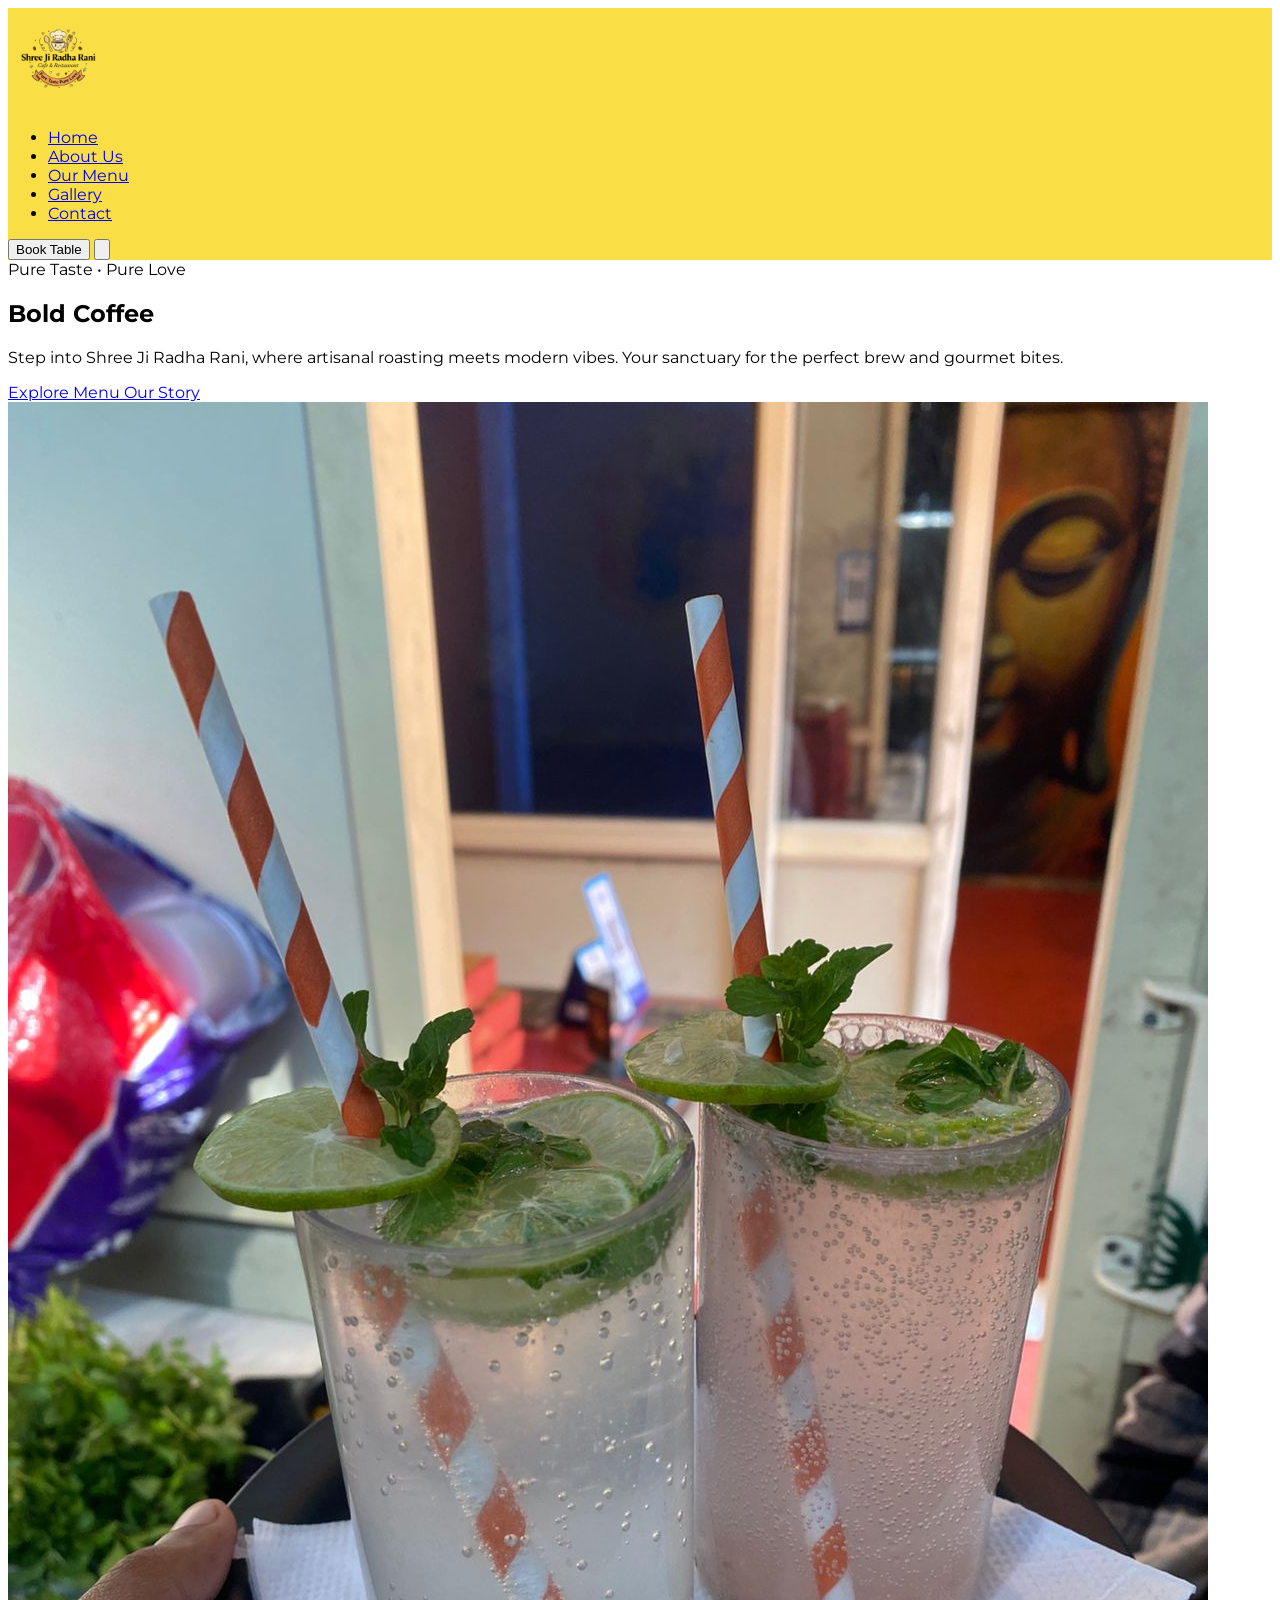
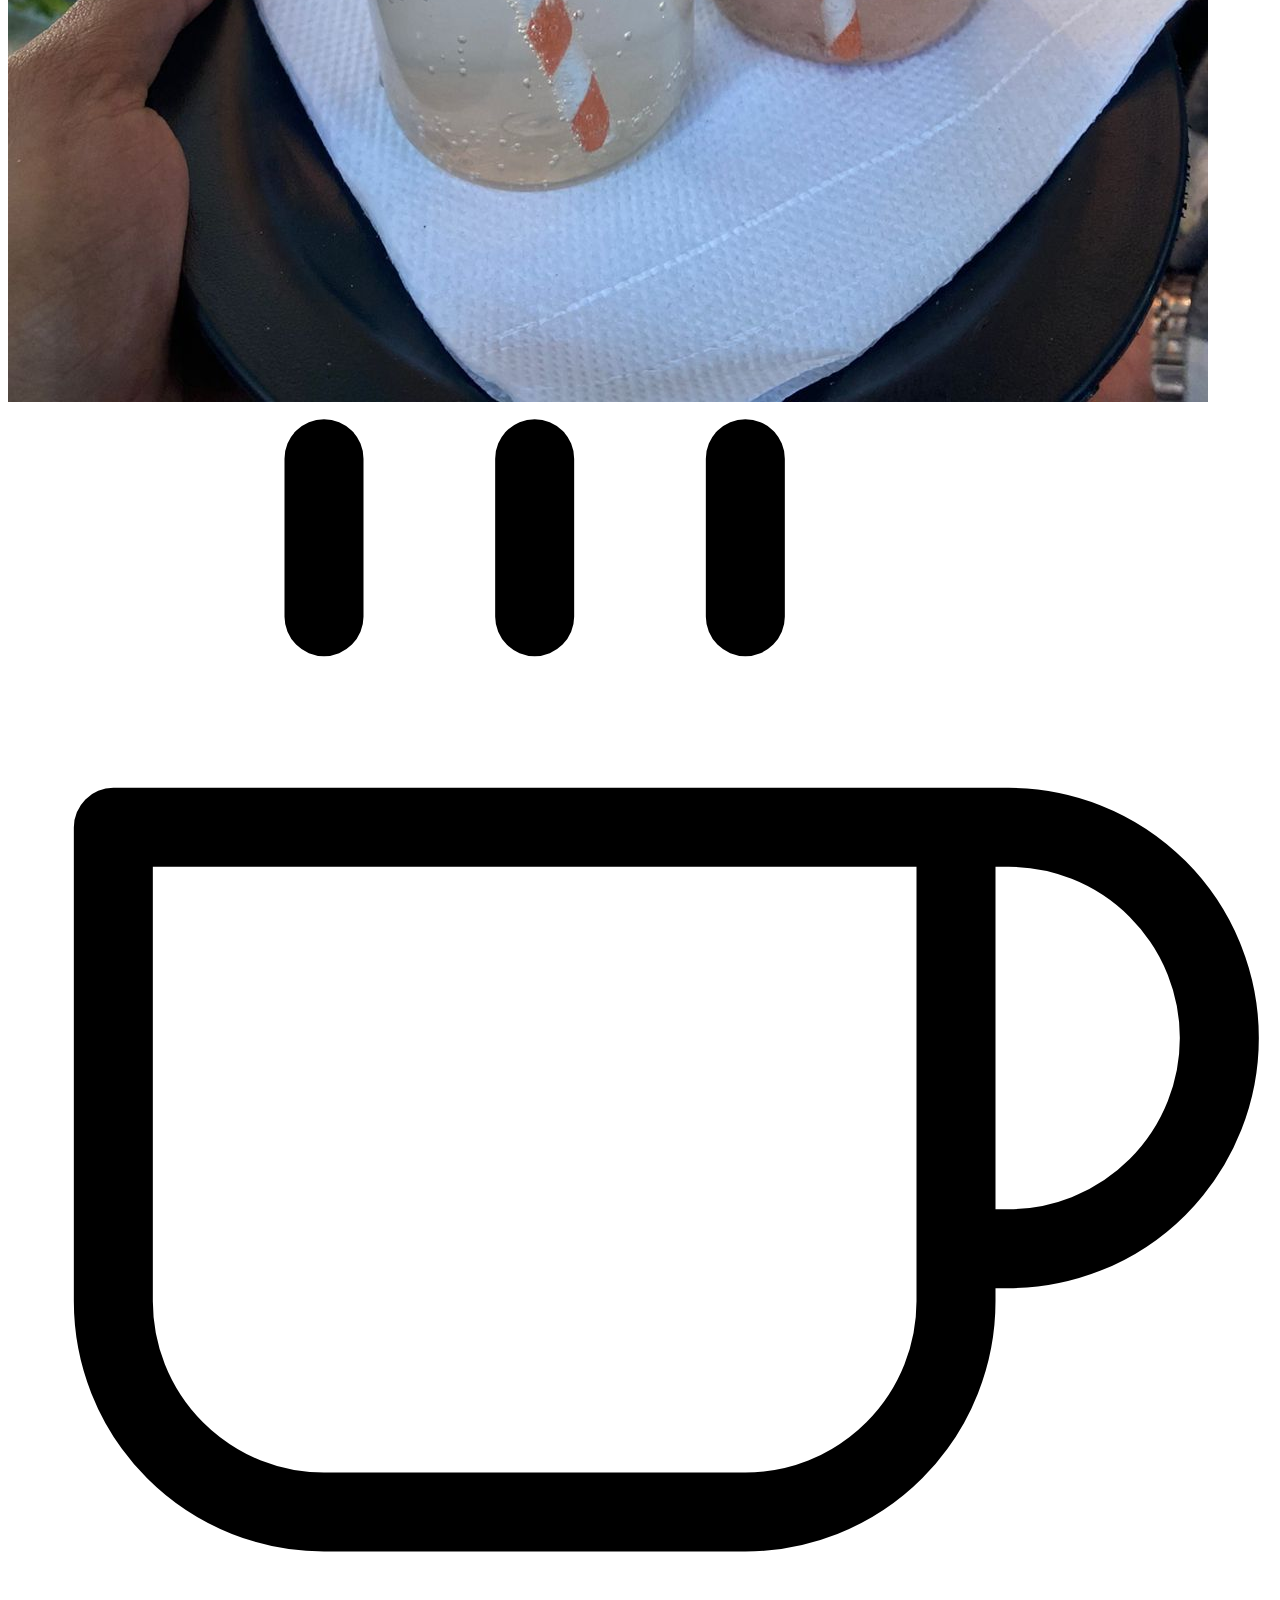
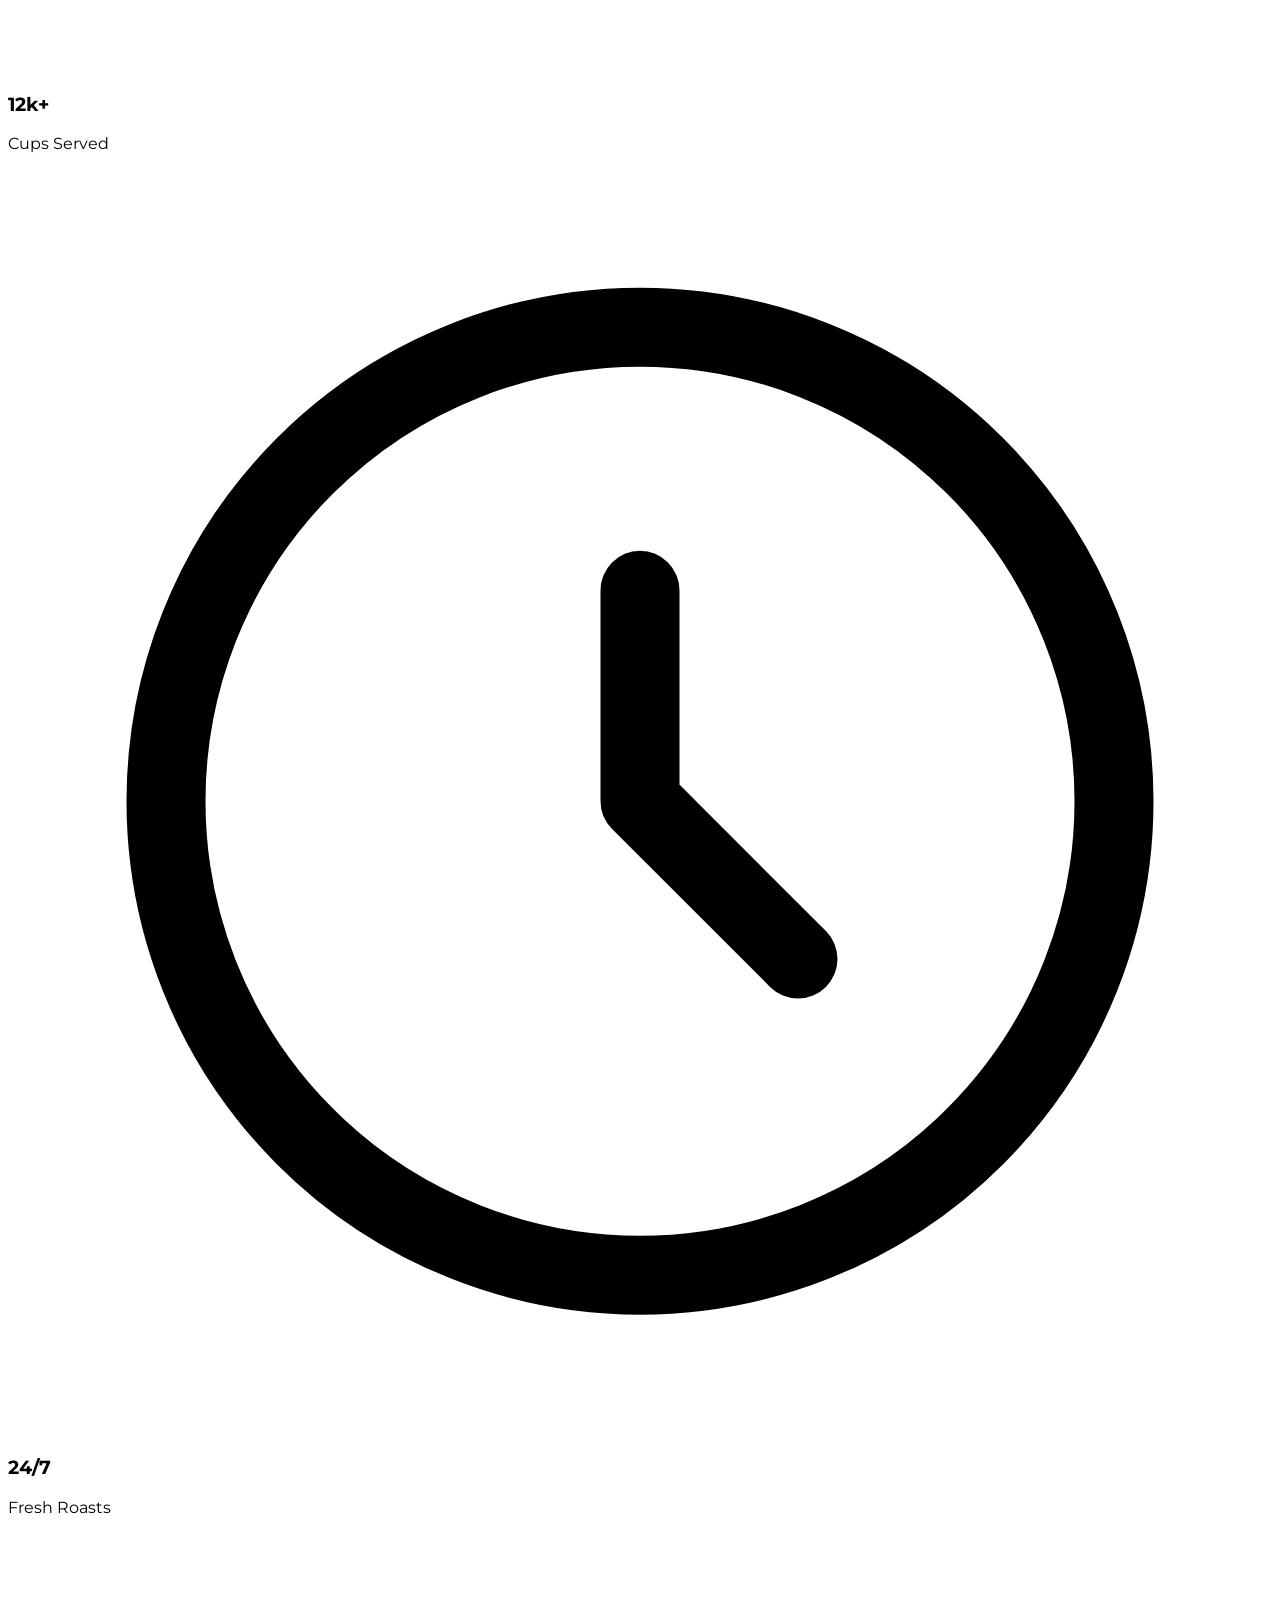
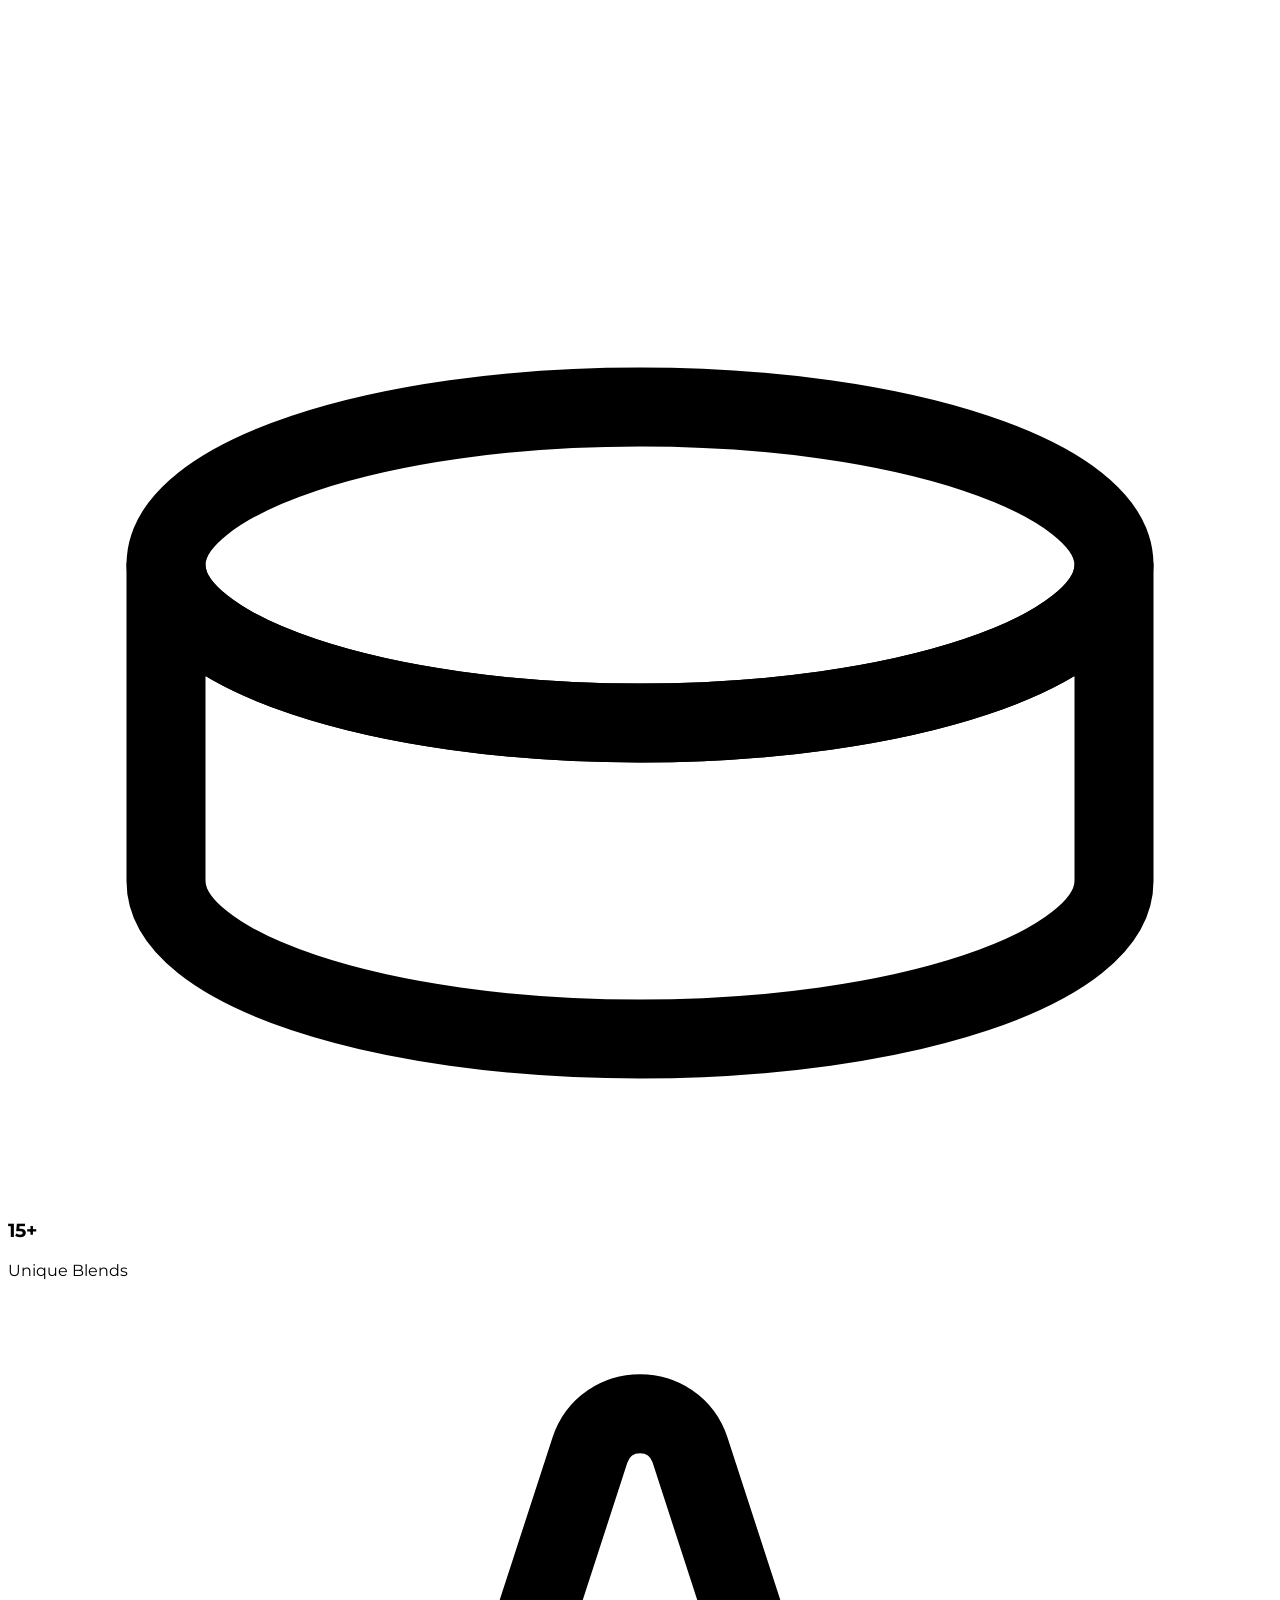
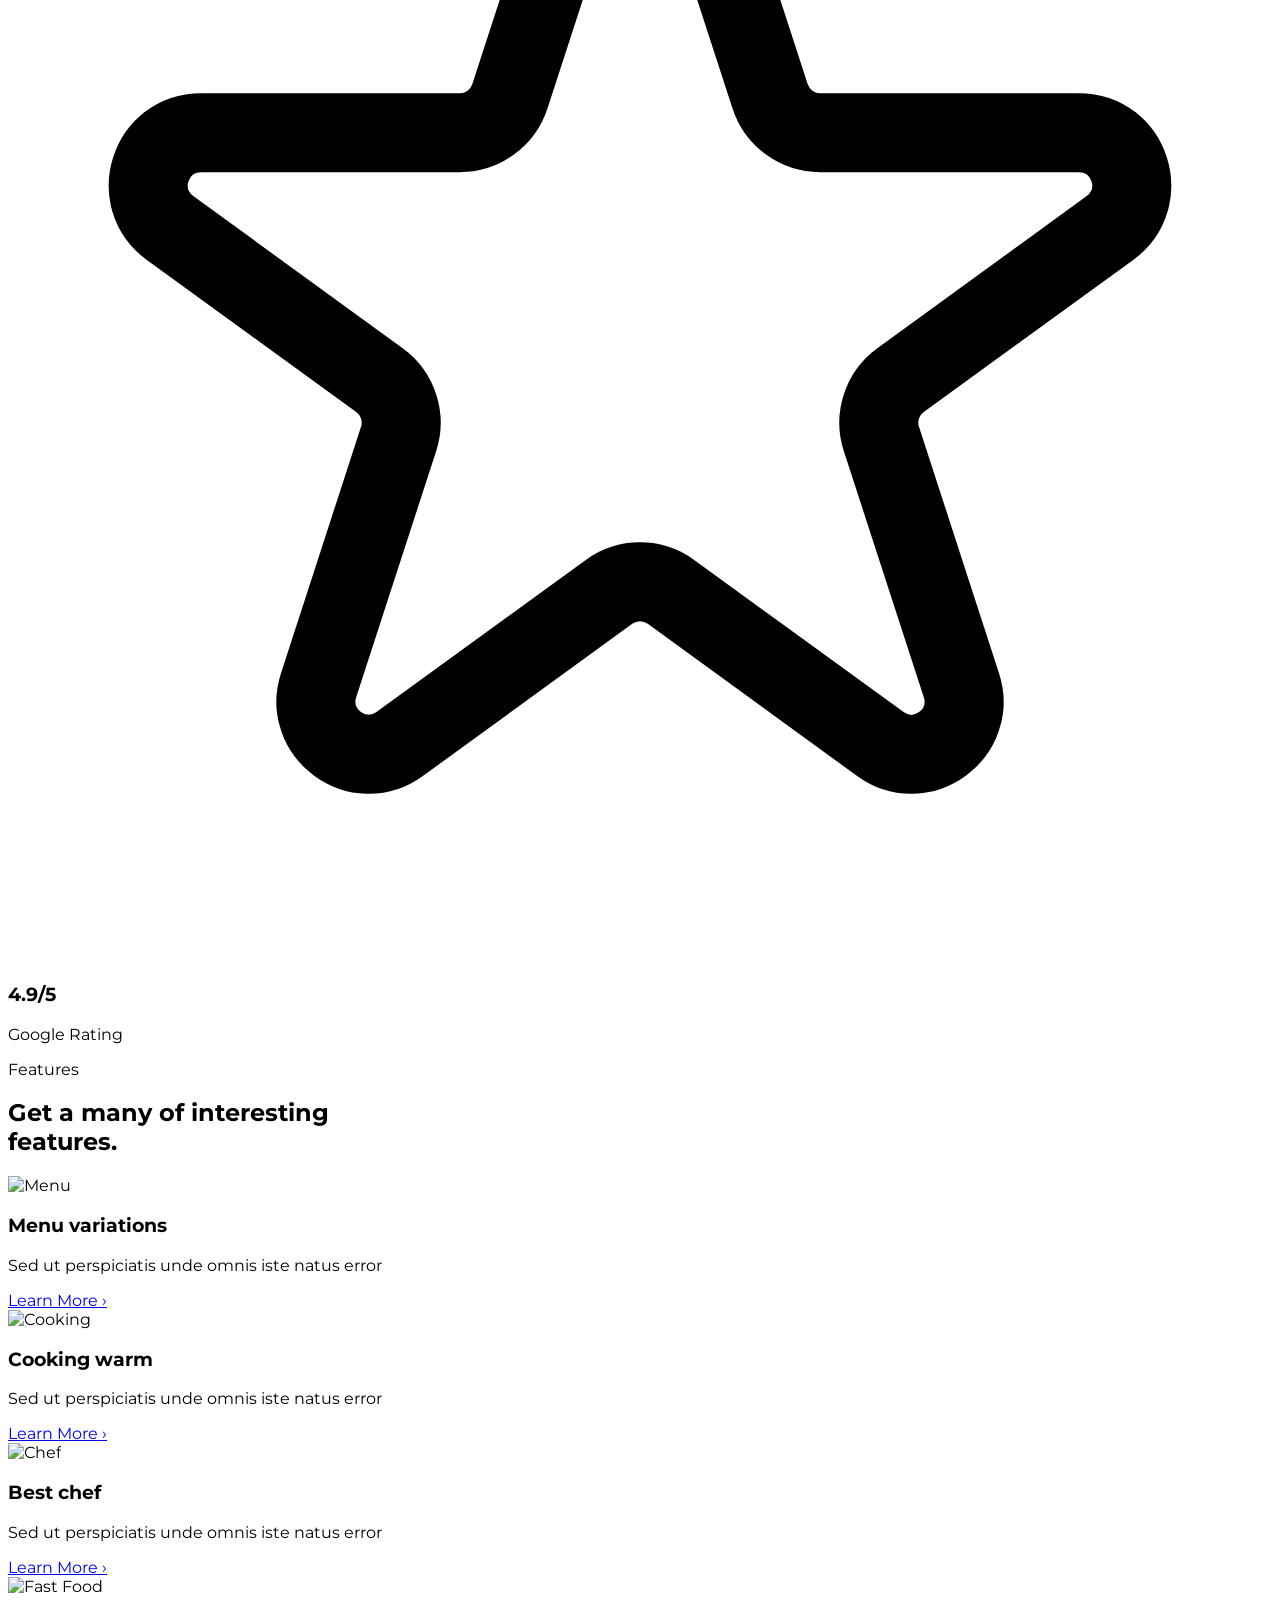
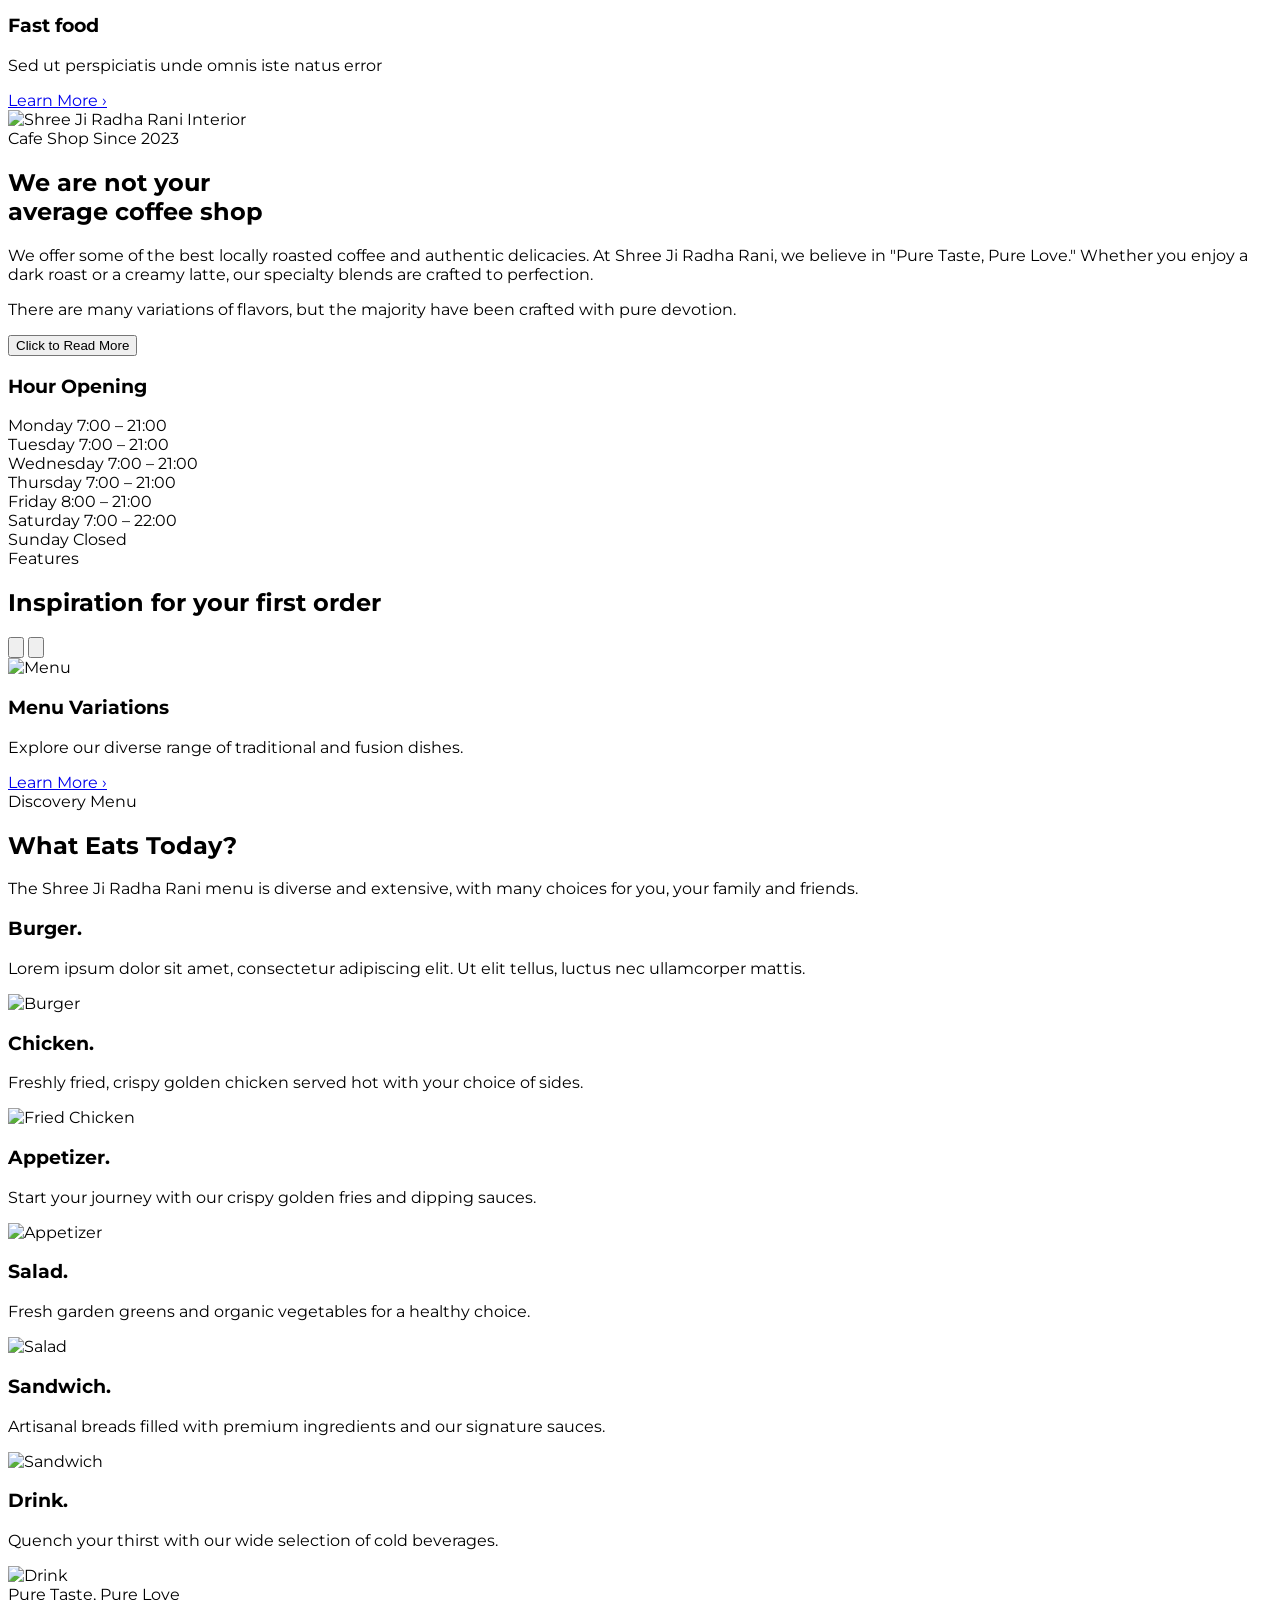
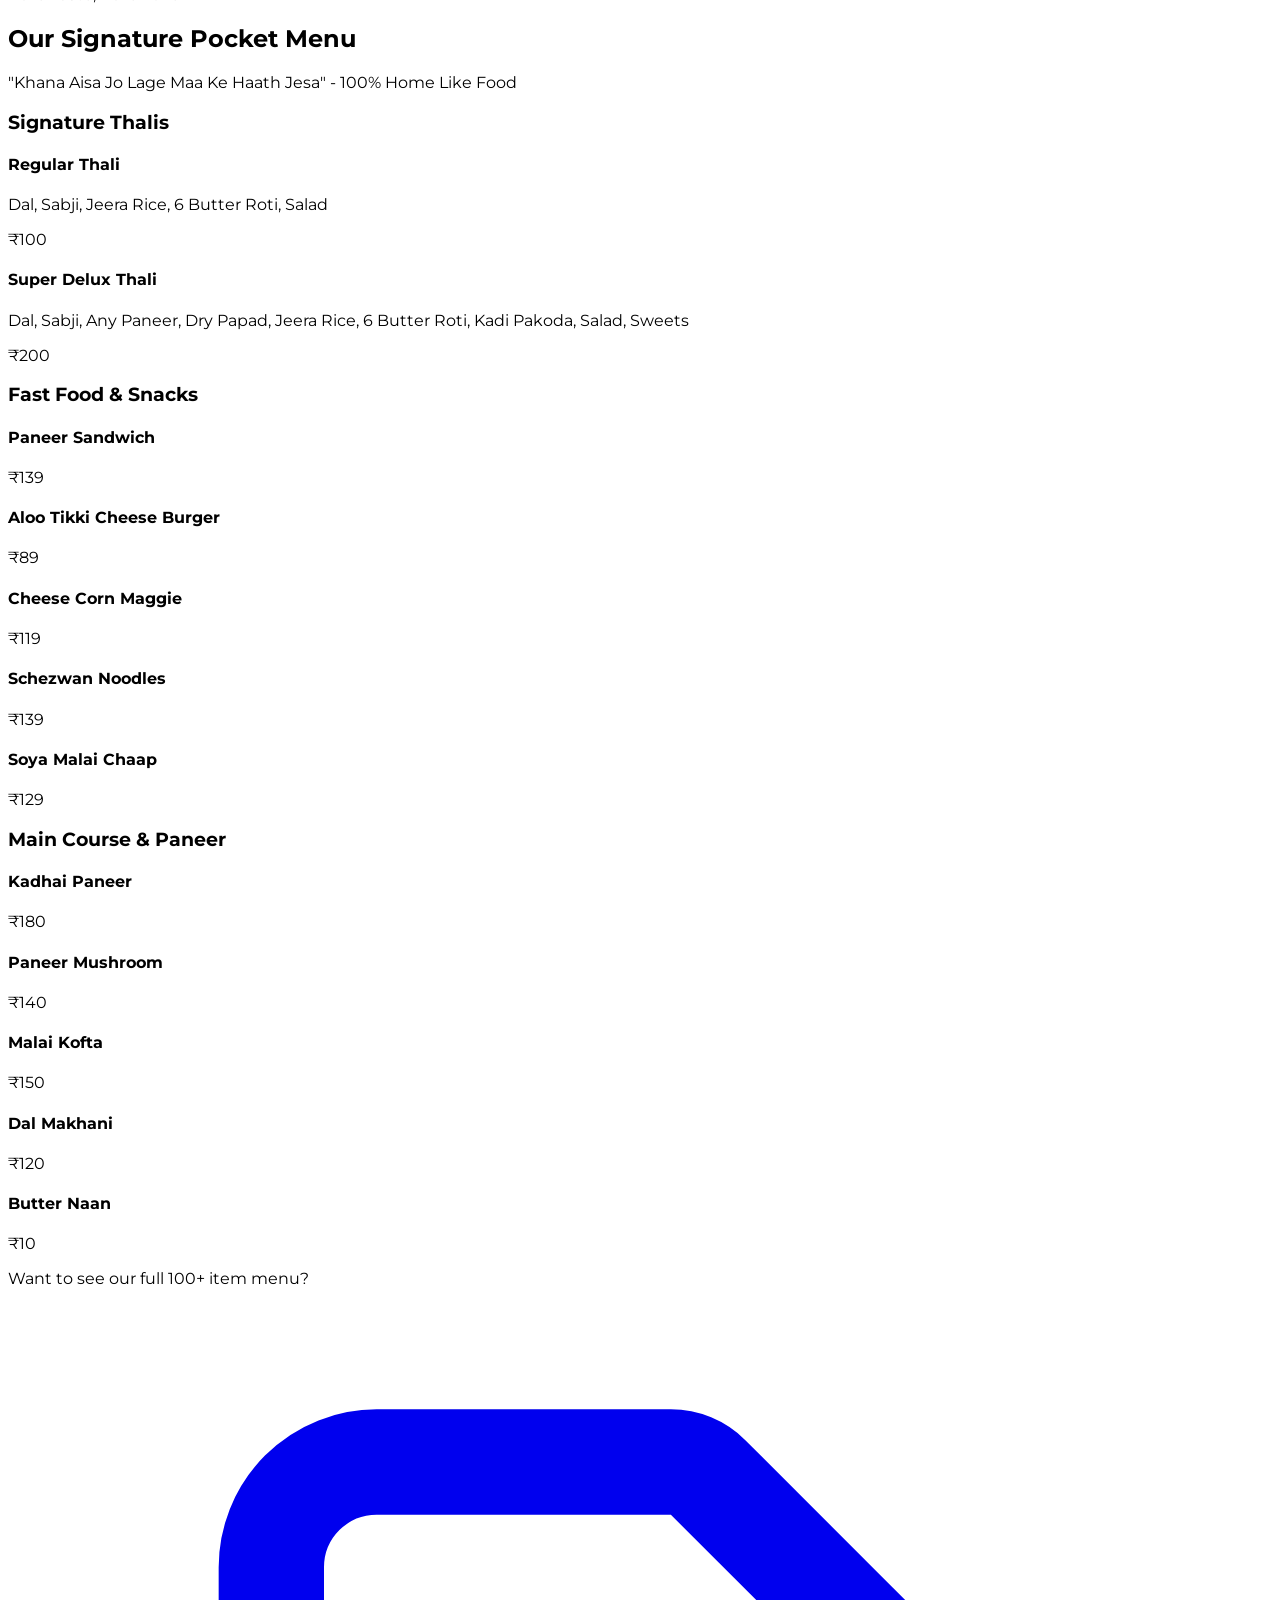
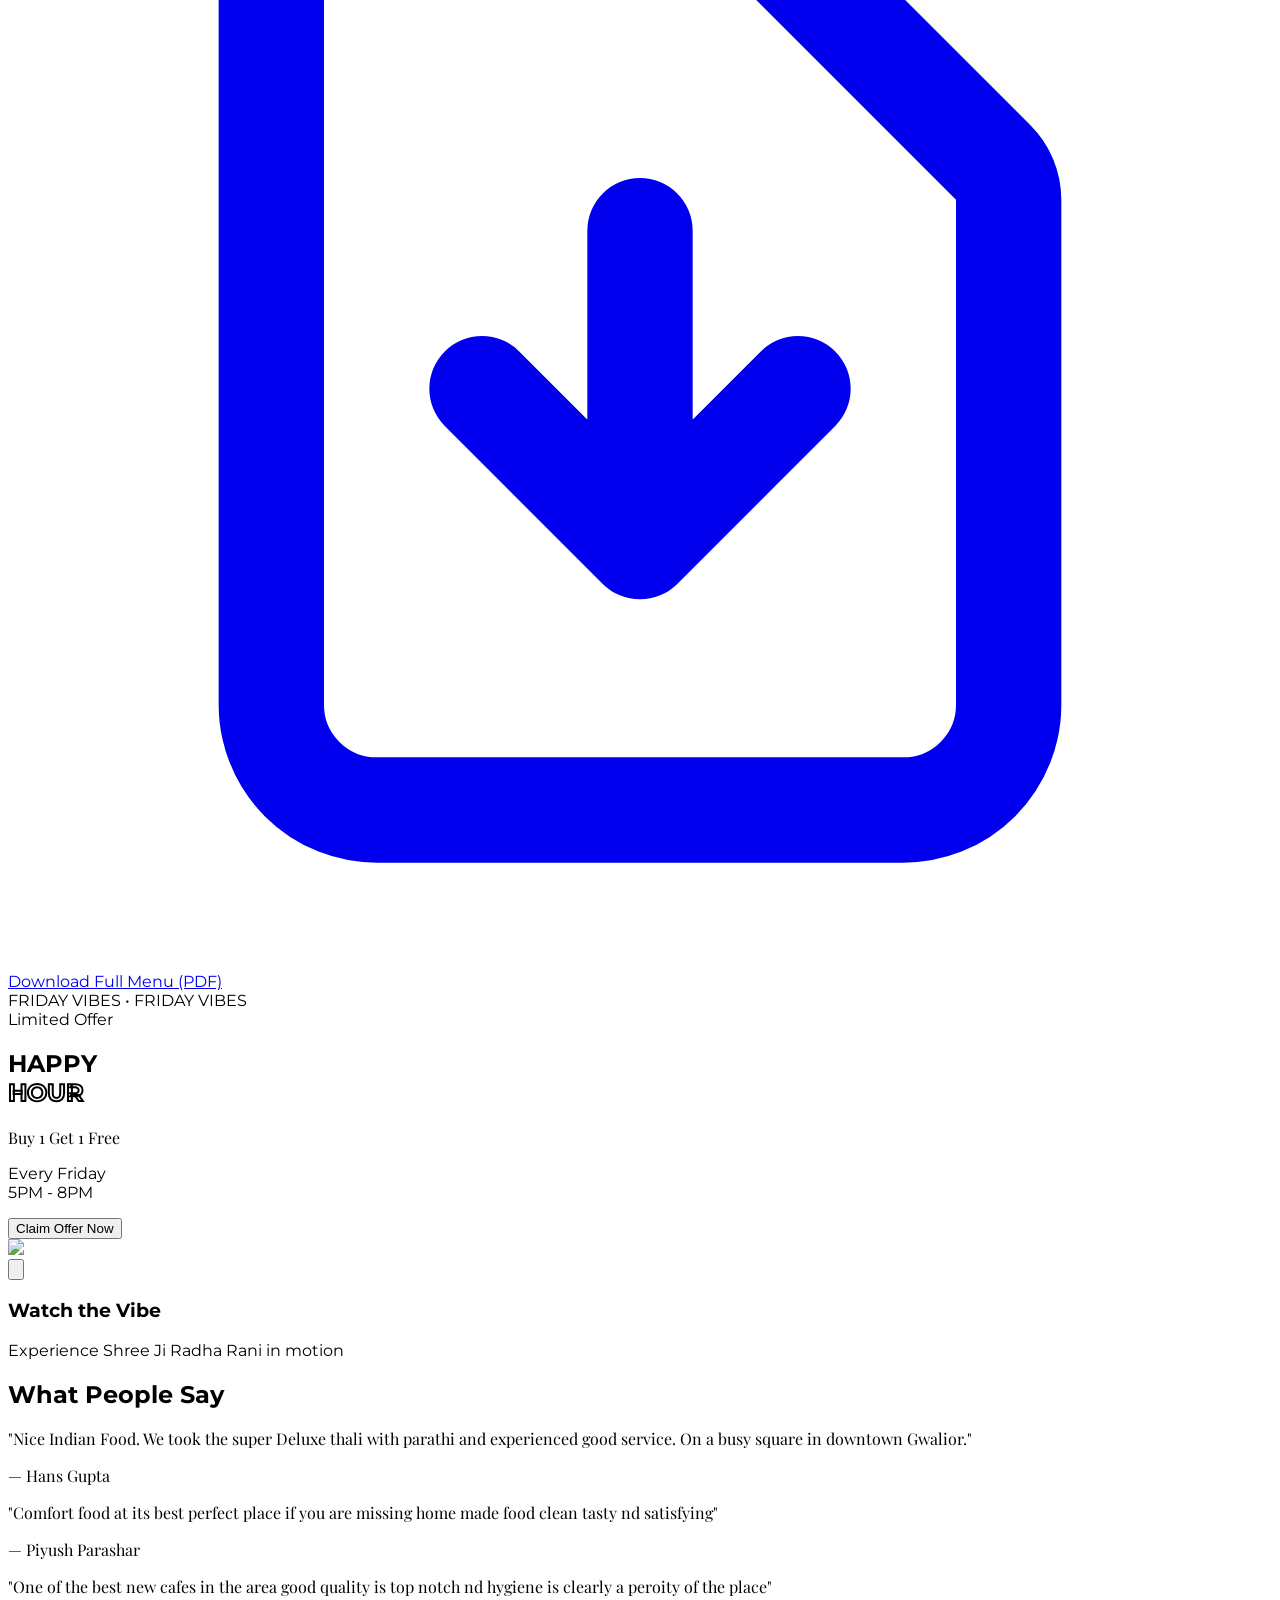
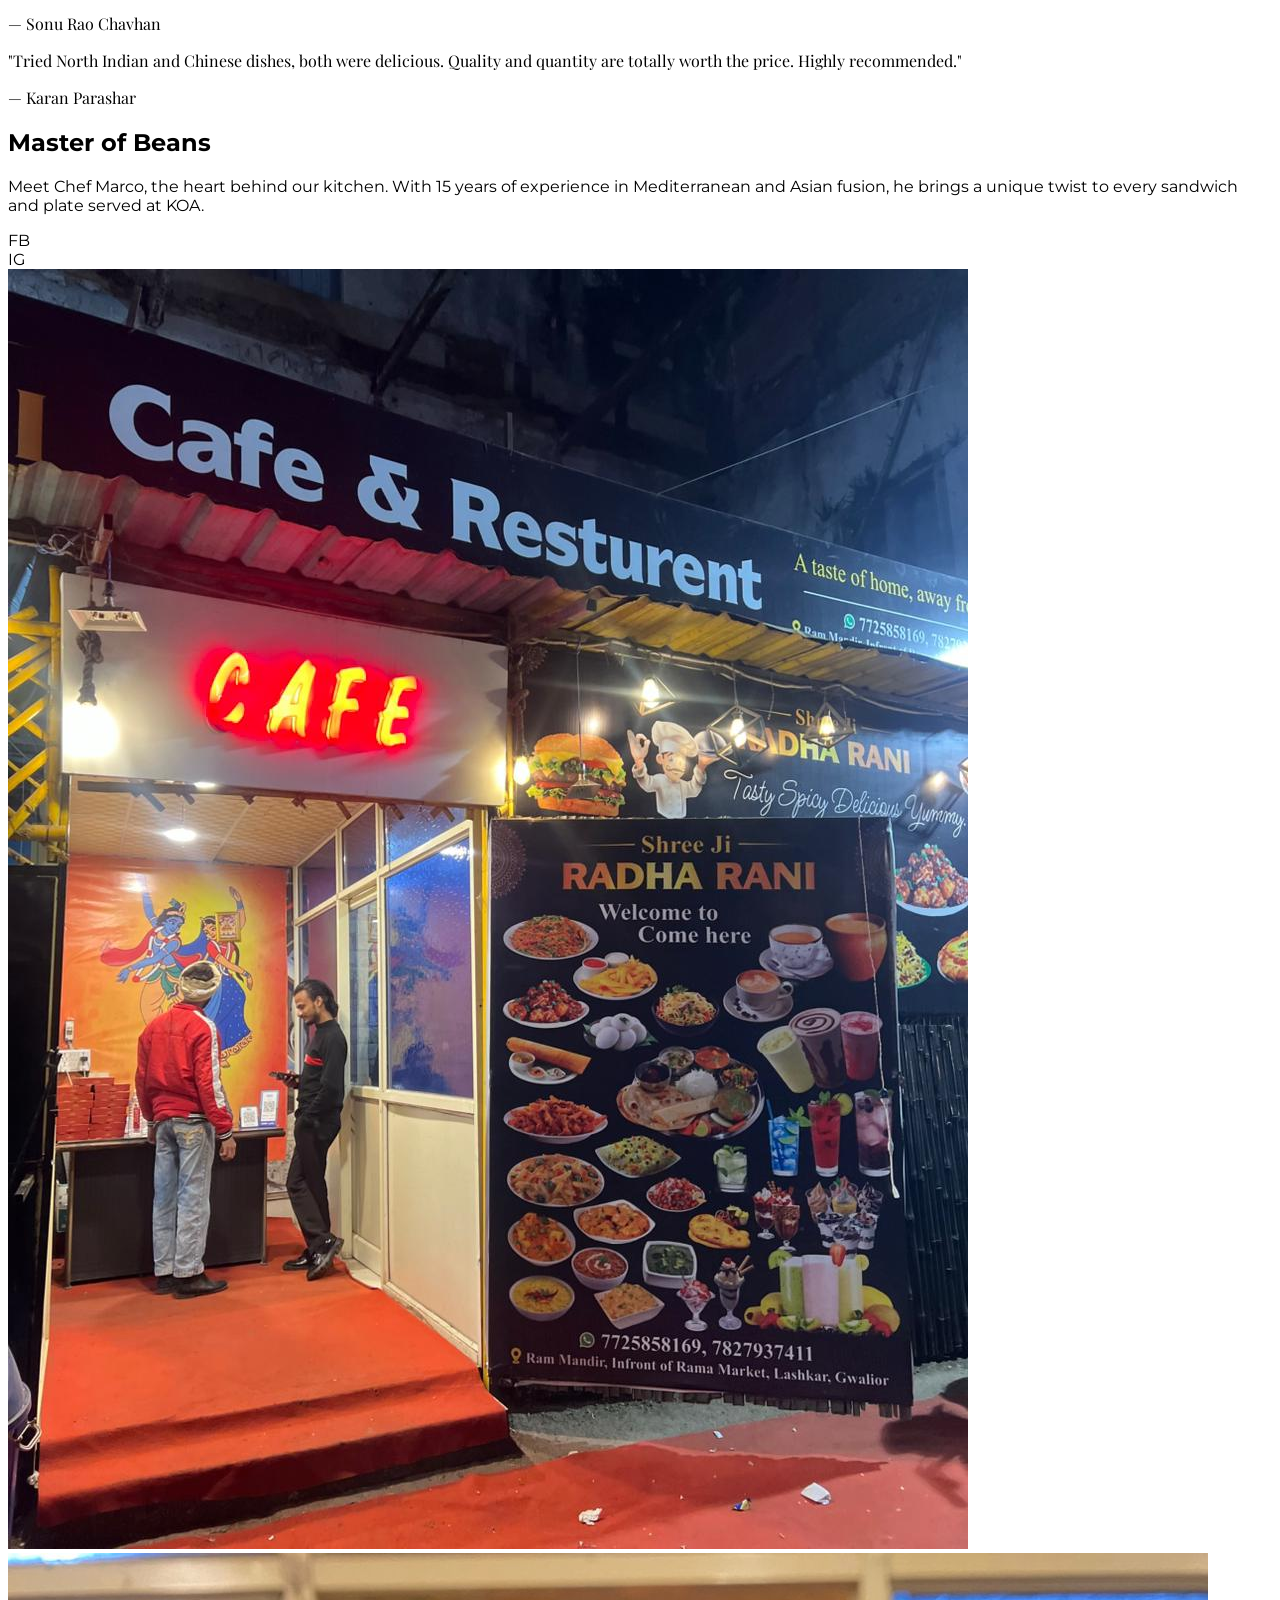
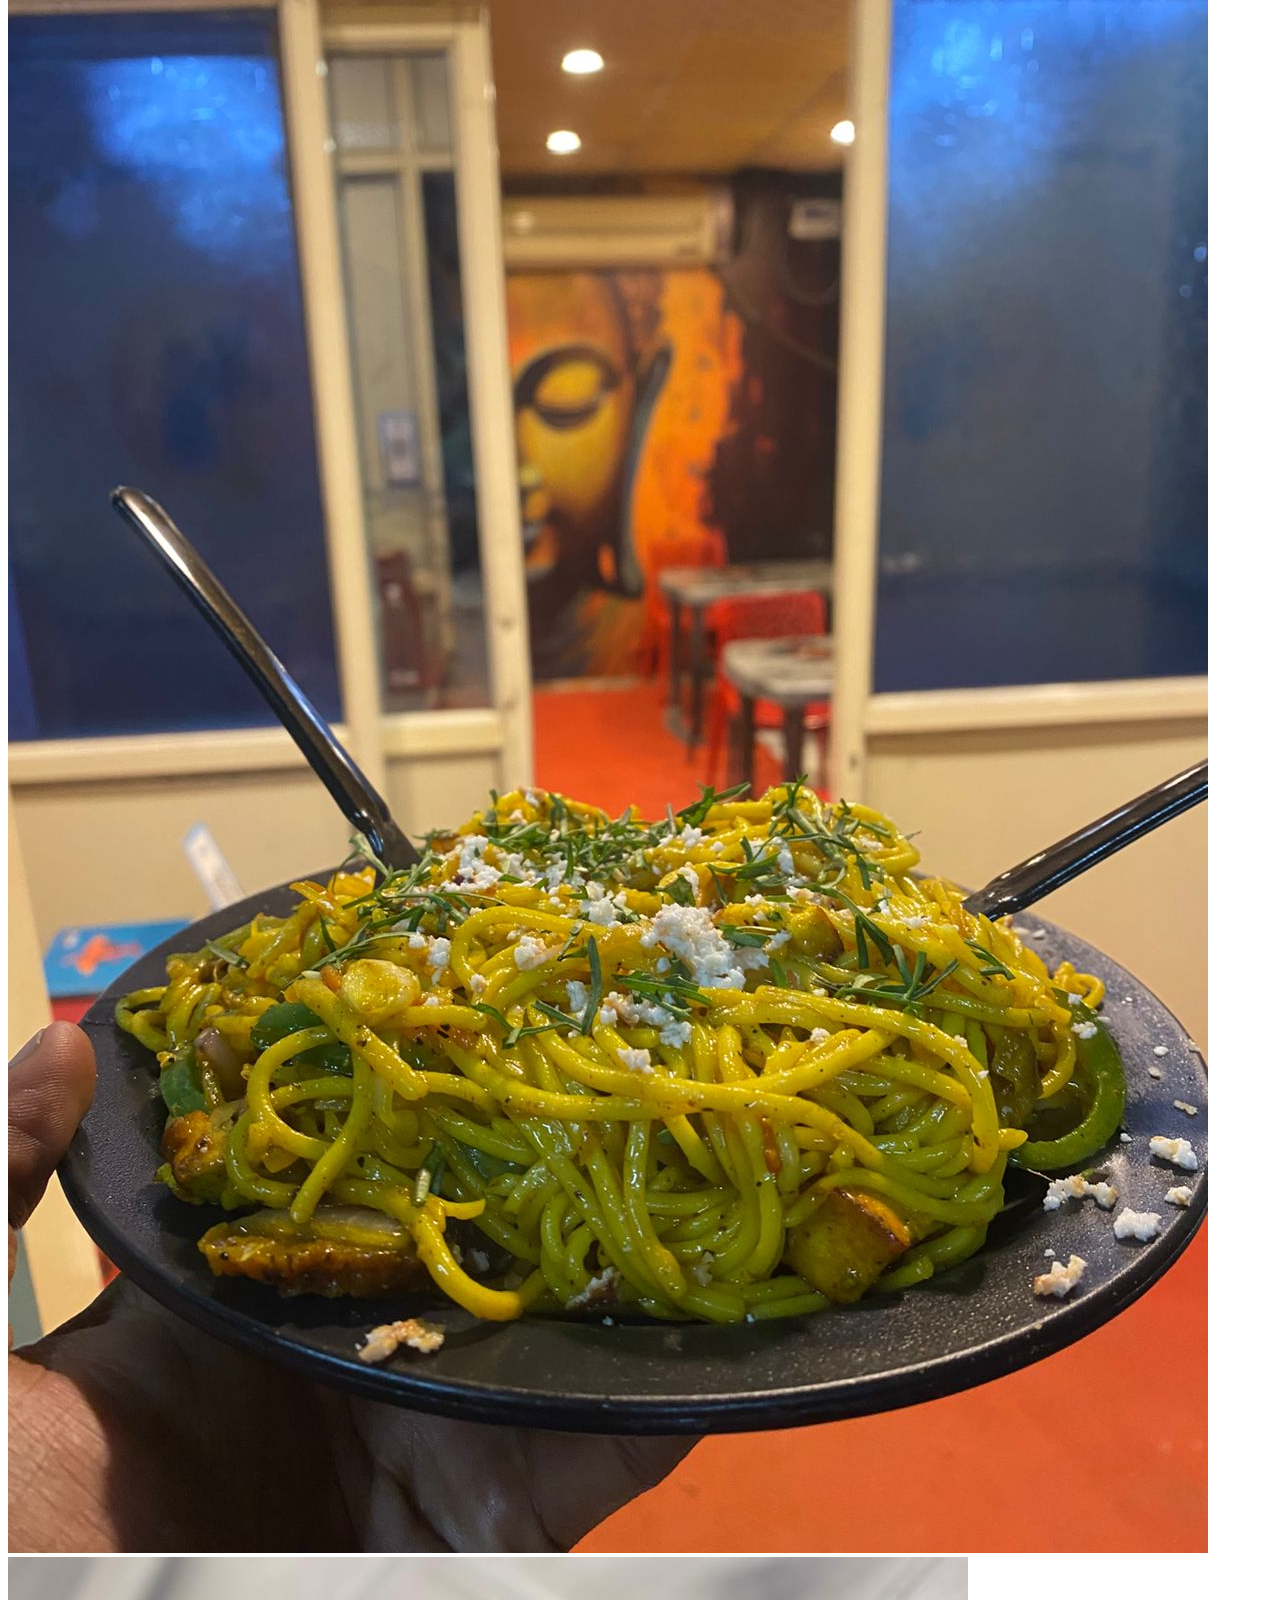
==== commit 499113f9: "change section intetlink and adding img" ====
--- a/index.html
+++ b/index.html
@@ -33,7 +33,7 @@
             <li><a href="index.html" class="hover:underline underline-offset-4">Home</a></li>
             <li><a href="about-us.html" class="hover:underline underline-offset-4">About Us</a></li>
             <li><a href="menu.html" class="hover:underline underline-offset-4">Our Menu</a></li>
-            <li><a href="services.html" class="hover:underline underline-offset-4">Services</a></li>
+            <li><a href="gallery.html" class="hover:underline underline-offset-4">Gallery</a></li>
             <li><a href="contact-us.html" class="hover:underline underline-offset-4">Contact</a></li>
         </ul>
 
@@ -55,27 +55,69 @@
             <li><a href="index.html" class="block py-2 border-b border-black/5">Home</a></li>
             <li><a href="about.html" class="block py-2 border-b border-black/5">About Us</a></li>
             <li><a href="menu.html" class="block py-2 border-b border-black/5">Our Menu</a></li>
-            <li><a href="services.html" class="block py-2 border-b border-black/5">Services</a></li>
+            <li><a href="gallery.html" class="block py-2 border-b border-black/5">Gallery</a></li>
             <li><a href="contact.html" class="block py-2 border-b border-black/5">Contact</a></li>
             <li><button class="w-full bg-black text-white py-4 mt-4 rounded-lg">Book Table</button></li>
         </ul>
     </div>
 </nav>
 
-    <section class="relative h-screen flex items-center justify-center text-center px-6">
-        <div class="absolute inset-0 bg-[url('https://images.unsplash.com/photo-1501339819358-ee5f8a17f391?auto=format&fit=crop&q=80')] bg-cover bg-center opacity-40"></div>
-        <div class="relative z-10 max-w-8xl">
-            <h1 class="text-4xl md:text-9xl font-black uppercase leading-none mb-6">
-                Bold <span class="text-yellow-400">Coffee</span><br>
-                <span class="text-stroke">Better</span> Vibes.
+   <section class="relative min-h-screen flex flex-col lg:flex-row bg-black overflow-hidden">
+    
+    <div class="w-full lg:w-1/2 flex items-center justify-center px-6 py-20 lg:py-0 z-20 bg-black">
+        <div class="max-w-xl py-20">
+            <span class="inline-block bg-[#f9de46] text-black px-4 py-1 text-[10px] font-black uppercase tracking-[0.4em] mb-6 animate-fade-in">
+                Pure Taste • Pure Love
+            </span>
+            
+            <h1 class="text-5xl md:text-7xl lg:text-6xl font-black text-white uppercase leading-[0.9] mb-6">
+                Bold <span class="text-[#f9de46]">Coffee</span><br>
+                <span class="text-white italic font-serif lowercase tracking-tight block mt-2" id="typewriter"></span>
             </h1>
-            <p class="text-lg md:text-xl text-gray-300 mb-8 max-w-2xl mx-auto font-medium">Your modern sanctuary for artisanal roasts, gourmet sandwiches, and the best community vibes in town.</p>
-            <div class="flex flex-col md:flex-row gap-4 justify-center">
-                <a href="#menu" class="bg-yellow-400 text-black px-10 py-4 font-black rounded-sm hover:bg-white transition-all">EXPLORE MENU</a>
-                <a href="#about" class="border-2 border-white px-10 py-4 font-black rounded-sm hover:bg-yellow-400 hover:border-yellow-400 hover:text-black transition-all">OUR STORY</a>
-            </div>
-        </div>
-    </section>
+
+            <p class="text-gray-400 text-sm md:text-lg mb-10 max-w-lg leading-relaxed">
+                Step into <span class="text-white font-bold">Shree Ji Radha Rani</span>, where artisanal roasting meets modern vibes. Your sanctuary for the perfect brew and gourmet bites.
+            </p>
+
+            <div class="flex flex-wrap gap-4">
+                <a href="#menu" class="bg-[#f9de46] text-black px-10 py-4 font-black rounded-full text-xs uppercase hover:bg-white transition-all shadow-[0_0_20px_rgba(249,222,70,0.3)]">
+                    Explore Menu
+                </a>
+                <a href="#about" class="border border-white/20 text-white px-10 py-4 font-black rounded-full text-xs uppercase hover:bg-[#f9de46] hover:text-black hover:border-[#f9de46] transition-all">
+                    Our Story
+                </a>
+            </div>
+        </div>
+    </div>
+
+    <div class="w-full lg:w-1/2 h-[50vh] lg:h-screen relative overflow-hidden">
+        <div class="swiper heroSwiper h-full w-full">
+            <div class="swiper-wrapper">
+                <div class="swiper-slide relative">
+                    <img src="./img/c2.jpeg" class="w-full h-full object-cover">
+                    <div class="absolute inset-0 bg-gradient-to-r from-black via-black/40 to-transparent lg:hidden"></div>
+                </div>
+                <div class="swiper-slide relative">
+                    <img src="./img/c3.jpeg" class="w-full h-full object-cover">
+                    <div class="absolute inset-0 bg-gradient-to-r from-black via-black/40 to-transparent lg:hidden"></div>
+                </div>
+                <div class="swiper-slide relative">
+                    <img src="./img/c1.jpeg" class="w-full h-full object-cover">
+                    <div class="absolute inset-0 bg-gradient-to-r from-black via-black/40 to-transparent lg:hidden"></div>
+                </div>
+                <div class="swiper-slide relative">
+                    <img src="./img/c10.jpeg" class="w-full h-full object-cover">
+                    <div class="absolute inset-0 bg-gradient-to-r from-black via-black/40 to-transparent lg:hidden"></div>
+                </div>
+                <div class="swiper-slide relative">
+                    <img src="./img/c11.jpeg" class="w-full h-full object-cover">
+                    <div class="absolute inset-0 bg-gradient-to-r from-black via-black/40 to-transparent lg:hidden"></div>
+                </div>
+            </div>
+            <div class="swiper-pagination !left-auto !right-10 !bottom-10 !w-auto"></div>
+        </div>
+    </div>
+</section>
 
     <!-- why we best -->
     <section class="relative py-20 bg-white">
@@ -218,7 +260,7 @@
                 </div>
                 
                 <h2 class="text-4xl md:text-5xl font-black text-black leading-[1.1] uppercase italic">
-                    We are not your<br>average <span class="text-[#f9de46] bg-black px-2">coffee shop</span>
+                    We are not your<br>average <span class="text-[#f9de46]  px-2">coffee shop</span>
                 </h2>
                 
                 <p class="text-gray-600 leading-relaxed text-sm md:text-base">
@@ -471,114 +513,104 @@
 
     <!-- menu -->
 
-    <section id="menu" class="py-24 bg-white text-black">
+   <section id="menu" class="py-24 bg-white text-black">
     <div class="max-w-7xl mx-auto px-6">
         
         <div class="text-center mb-16">
             <div class="flex items-center justify-center gap-2 mb-4">
                 <span class="w-8 h-[2px] bg-[#f9de46]"></span>
-                <span class="text-xs font-bold uppercase tracking-widest text-gray-500">Special Coffee Menu</span>
+                <span class="text-xs font-bold uppercase tracking-widest text-gray-500">Pure Taste, Pure Love</span>
                 <span class="w-8 h-[2px] bg-[#f9de46]"></span>
             </div>
             <h2 class="text-4xl md:text-6xl font-black uppercase italic tracking-tighter">
-                Definite Coffee <span class="text-[#f9de46]  px-2">You Must Try</span>
+                Our Signature <span class="text-[#f9de46] px-2">Pocket Menu</span>
             </h2>
+            <p class="text-gray-500 mt-4 max-w-2xl mx-auto italic">"Khana Aisa Jo Lage Maa Ke Haath Jesa" - 100% Home Like Food</p>
+        </div>
+
+        <div class="mb-16">
+            <h3 class="text-2xl font-black uppercase mb-8 border-l-4 border-[#f9de46] pl-4">Signature Thalis</h3>
+            <div class="grid grid-cols-1 md:grid-cols-2 gap-x-16 gap-y-8">
+                <div class="flex justify-between items-baseline border-b border-dotted border-gray-300 pb-2 group">
+                    <div>
+                        <h4 class="font-black uppercase text-lg group-hover:text-[#f9de46] transition-colors">Regular Thali</h4>
+                        <p class="text-gray-500 text-xs italic">Dal, Sabji, Jeera Rice, 6 Butter Roti, Salad</p>
+                    </div>
+                    <span class="font-black text-xl text-[#B49164]">₹100</span>
+                </div>
+                <div class="flex justify-between items-baseline border-b border-dotted border-gray-300 pb-2 group">
+                    <div>
+                        <h4 class="font-black uppercase text-lg group-hover:text-[#f9de46] transition-colors">Super Delux Thali</h4>
+                        <p class="text-gray-500 text-xs italic">Dal, Sabji, Any Paneer, Dry Papad, Jeera Rice, 6 Butter Roti, Kadi Pakoda, Salad, Sweets</p>
+                    </div>
+                    <span class="font-black text-xl text-[#B49164]">₹200</span>
+                </div>
+            </div>
         </div>
 
         <div class="grid grid-cols-1 md:grid-cols-2 gap-x-16 gap-y-12">
             
-            <div class="flex items-center gap-4 group">
-                <div class="flex-shrink-0 w-20 h-20 rounded-full overflow-hidden border-2 border-transparent group-hover:border-[#f9de46] transition-all">
-                    <img src="https://images.unsplash.com/photo-1541167760496-1628856ab772?q=80&w=200" alt="Cafe Americano" class="w-full h-full object-cover">
-                </div>
-                <div class="flex-grow">
-                    <div class="flex justify-between items-baseline border-b border-dotted border-gray-300 pb-1">
-                        <h4 class="font-black uppercase text-lg tracking-tight">Cafe Americano</h4>
-                        <span class="font-black text-xl text-[#B49164]">$2.95</span>
-                    </div>
-                    <p class="text-gray-500 text-xs mt-1 italic">Espresso shots topped with hot water</p>
-                </div>
-            </div>
-
-            <div class="relative pt-6">
-                <div class="absolute top-0 left-0 bg-[#2D2A26] text-white text-[10px] font-black uppercase px-3 py-1 rounded-t-lg">
-                    New / Trending
-                </div>
-                <div class="flex items-center gap-4 group p-4 border-2 border-[#2D2A26] rounded-xl rounded-tl-none">
-                    <div class="flex-shrink-0 w-20 h-20 rounded-full overflow-hidden">
-                        <img src="https://images.unsplash.com/photo-1572442388796-11668a67e53d?q=80&w=200" alt="White Mocha" class="w-full h-full object-cover">
-                    </div>
-                    <div class="flex-grow">
-                        <div class="flex justify-between items-baseline border-b border-dotted border-gray-400 pb-1">
-                            <h4 class="font-black uppercase text-lg tracking-tight">White Chocolate Mocha</h4>
-                            <span class="font-black text-xl text-[#B49164]">$3.12</span>
-                        </div>
-                        <p class="text-gray-500 text-xs mt-1 italic">Fresh brewed coffee and steamed milk</p>
-                    </div>
-                </div>
-            </div>
-
-            <div class="flex items-center gap-4 group">
-                <div class="flex-shrink-0 w-20 h-20 rounded-full overflow-hidden">
-                    <img src="https://images.unsplash.com/photo-1534706936160-d5ee67737249?q=80&w=200" alt="Espresso Macchiato" class="w-full h-full object-cover">
-                </div>
-                <div class="flex-grow">
-                    <div class="flex justify-between items-baseline border-b border-dotted border-gray-300 pb-1">
-                        <h4 class="font-black uppercase text-lg tracking-tight">Espresso Macchiato</h4>
-                        <span class="font-black text-xl text-[#B49164]">$2.00</span>
-                    </div>
-                    <p class="text-gray-500 text-xs mt-1 italic">Rich Espresso with Milk and Foam</p>
-                </div>
-            </div>
-
-            <div class="relative pt-6">
-                <div class="absolute top-0 left-0 bg-[#2D2A26] text-white text-[10px] font-black uppercase px-3 py-1 rounded-t-lg">
-                    Trending / Season
-                </div>
-                <div class="flex items-center gap-4 group p-4 border-2 border-gray-100 rounded-xl rounded-tl-none hover:border-[#f9de46] transition-all">
-                    <div class="flex-shrink-0 w-20 h-20 rounded-full overflow-hidden">
-                        <img src="https://images.unsplash.com/photo-1517701604599-bb29b565090c?q=80&w=200" alt="Gingerbread Latte" class="w-full h-full object-cover">
-                    </div>
-                    <div class="flex-grow">
-                        <div class="flex justify-between items-baseline border-b border-dotted border-gray-300 pb-1">
-                            <h4 class="font-black uppercase text-lg tracking-tight">Iced Gingerbread Latte</h4>
-                            <span class="font-black text-xl text-[#B49164]">$3.55</span>
-                        </div>
-                        <p class="text-gray-500 text-xs mt-1 italic">Espresso, bittersweet mocha sauce</p>
-                    </div>
-                </div>
-            </div>
-
-            <div class="flex items-center gap-4 group">
-                <div class="flex-shrink-0 w-20 h-20 rounded-full overflow-hidden">
-                    <img src="https://images.unsplash.com/photo-1572442388796-11668a67e53d?q=80&w=200" alt="Cappuccino" class="w-full h-full object-cover">
-                </div>
-                <div class="flex-grow">
-                    <div class="flex justify-between items-baseline border-b border-dotted border-gray-300 pb-1">
-                        <h4 class="font-black uppercase text-lg tracking-tight">Cappuccino</h4>
-                        <span class="font-black text-xl text-[#B49164]">$2.00</span>
-                    </div>
-                    <p class="text-gray-500 text-xs mt-1 italic">Espresso and Smoothed Layer of Foam</p>
-                </div>
-            </div>
-
-            <div class="flex items-center gap-4 group">
-                <div class="flex-shrink-0 w-20 h-20 rounded-full overflow-hidden">
-                    <img src="https://images.unsplash.com/photo-1461023058943-07fcbe16d735?q=80&w=200" alt="Vanilla Latte" class="w-full h-full object-cover">
-                </div>
-                <div class="flex-grow">
-                    <div class="flex justify-between items-baseline border-b border-dotted border-gray-300 pb-1">
-                        <h4 class="font-black uppercase text-lg tracking-tight">Vanilla Latte</h4>
-                        <span class="font-black text-xl text-[#B49164]">$1.50</span>
-                    </div>
-                    <p class="text-gray-500 text-xs mt-1 italic">Fresh brewed coffee and steamed milk</p>
-                </div>
-            </div>
-
+            <div class="space-y-8">
+                <h3 class="text-xl font-bold uppercase text-gray-400 tracking-widest">Fast Food & Snacks</h3>
+                
+                <div class="flex justify-between items-baseline border-b border-dotted border-gray-300 pb-1">
+                    <h4 class="font-black uppercase text-md italic">Paneer Sandwich</h4>
+                    <span class="font-bold text-[#B49164]">₹139</span>
+                </div>
+                <div class="flex justify-between items-baseline border-b border-dotted border-gray-300 pb-1">
+                    <h4 class="font-black uppercase text-md italic">Aloo Tikki Cheese Burger</h4>
+                    <span class="font-bold text-[#B49164]">₹89</span>
+                </div>
+                <div class="flex justify-between items-baseline border-b border-dotted border-gray-300 pb-1">
+                    <h4 class="font-black uppercase text-md italic">Cheese Corn Maggie</h4>
+                    <span class="font-bold text-[#B49164]">₹119</span>
+                </div>
+                <div class="flex justify-between items-baseline border-b border-dotted border-gray-300 pb-1">
+                    <h4 class="font-black uppercase text-md italic">Schezwan Noodles</h4>
+                    <span class="font-bold text-[#B49164]">₹139</span>
+                </div>
+                <div class="flex justify-between items-baseline border-b border-dotted border-gray-300 pb-1">
+                    <h4 class="font-black uppercase text-md italic">Soya Malai Chaap</h4>
+                    <span class="font-bold text-[#B49164]">₹129</span>
+                </div>
+            </div>
+
+            <div class="space-y-8">
+                <h3 class="text-xl font-bold uppercase text-gray-400 tracking-widest">Main Course & Paneer</h3>
+                
+                <div class="flex justify-between items-baseline border-b border-dotted border-gray-300 pb-1">
+                    <h4 class="font-black uppercase text-md italic">Kadhai Paneer</h4>
+                    <span class="font-bold text-[#B49164]">₹180</span>
+                </div>
+                <div class="flex justify-between items-baseline border-b border-dotted border-gray-300 pb-1">
+                    <h4 class="font-black uppercase text-md italic">Paneer Mushroom</h4>
+                    <span class="font-bold text-[#B49164]">₹140</span>
+                </div>
+                <div class="flex justify-between items-baseline border-b border-dotted border-gray-300 pb-1">
+                    <h4 class="font-black uppercase text-md italic">Malai Kofta</h4>
+                    <span class="font-bold text-[#B49164]">₹150</span>
+                </div>
+                <div class="flex justify-between items-baseline border-b border-dotted border-gray-300 pb-1">
+                    <h4 class="font-black uppercase text-md italic">Dal Makhani</h4>
+                    <span class="font-bold text-[#B49164]">₹120</span>
+                </div>
+                <div class="flex justify-between items-baseline border-b border-dotted border-gray-300 pb-1">
+                    <h4 class="font-black uppercase text-md italic">Butter Naan</h4>
+                    <span class="font-bold text-[#B49164]">₹10</span>
+                </div>
+            </div>
+
+        </div>
+
+        <div class="mt-20 text-center">
+            <p class="text-gray-400 text-xs uppercase tracking-widest mb-4">Want to see our full 100+ item menu?</p>
+            <a href="./img/menu.pdf" download class="inline-flex items-center gap-3 bg-black text-white px-10 py-5 rounded-full font-black uppercase text-sm hover:bg-[#f9de46] hover:text-black transition-all shadow-xl group">
+                <svg class="w-5 h-5 group-hover:animate-bounce" fill="none" stroke="currentColor" viewBox="0 0 24 24"><path stroke-linecap="round" stroke-linejoin="round" stroke-width="2" d="M12 10v6m0 0l-3-3m3 3l3-3m2 8H7a2 2 0 01-2-2V5a2 2 0 012-2h5.586a1 1 0 01.707.293l5.414 5.414a1 1 0 01.293.707V19a2 2 0 01-2 2z"></path></svg>
+                Download Full Menu (PDF)
+            </a>
         </div>
     </div>
 </section>
-
     <!-- menu end -->
 
    <section class="relative py-24 bg-[#f9de46] overflow-hidden">
@@ -638,12 +670,20 @@
             <h2 class="text-4xl font-black mb-16 uppercase underline decoration-yellow-400">What People Say</h2>
             <div class="grid md:grid-cols-2 gap-12">
                 <div class="italic text-2xl font-serif text-gray-300">
-                    "The atmosphere is unmatched. The yellow aesthetic makes it the brightest part of my day. Best cold brew in the city!"
-                    <p class="mt-4 not-italic font-black text-yellow-400 text-sm uppercase">— Alex Johnson</p>
+                    "Nice Indian Food. We took the super Deluxe thali with parathi and experienced good service. On a busy square in downtown Gwalior."
+                    <p class="mt-4 not-italic font-black text-yellow-400 text-sm uppercase">— Hans Gupta</p>
                 </div>
                 <div class="italic text-2xl font-serif text-gray-300">
-                    "Finally a place where the music is as good as the coffee. The perfect spot to work or hang out."
-                    <p class="mt-4 not-italic font-black text-yellow-400 text-sm uppercase">— Sarah Miller</p>
+                    "Comfort food at its best perfect place if you are missing home made food clean tasty nd satisfying"
+                    <p class="mt-4 not-italic font-black text-yellow-400 text-sm uppercase">— Piyush Parashar</p>
+                </div>
+                 <div class="italic text-2xl font-serif text-gray-300">
+                    "One of the best new cafes in the area good quality is top notch nd hygiene is clearly a peroity of the place"
+                    <p class="mt-4 not-italic font-black text-yellow-400 text-sm uppercase">— Sonu Rao Chavhan</p>
+                </div>
+                <div class="italic text-2xl font-serif text-gray-300">
+                    "Tried North Indian and Chinese dishes, both were delicious. Quality and quantity are totally worth the price. Highly recommended."
+                    <p class="mt-4 not-italic font-black text-yellow-400 text-sm uppercase">— Karan Parashar</p>
                 </div>
             </div>
         </div>
@@ -660,17 +700,21 @@
                 </div>
             </div>
             <div class="md:w-1/2 bg-yellow-400 p-4">
-                <img src="https://images.unsplash.com/photo-1583394238182-6f3ad36b51a0?auto=format&fit=crop&q=80" alt="Chef" class="w-full grayscale brightness-75 hover:grayscale-0 transition-all">
+                <img src="./img/c4.jpeg" alt="Chef" class="w-full grayscale brightness-75 hover:grayscale-0 transition-all">
             </div>
         </div>
     </section>
 
     <section id="gallery" class="py-2 bg-black">
         <div class="grid grid-cols-2 md:grid-cols-4 gap-2">
-            <img src="https://images.unsplash.com/photo-1495474472287-4d71bcdd2085?auto=format&fit=crop&q=80" class="h-64 w-full object-cover grayscale hover:grayscale-0 cursor-crosshair">
-            <img src="https://images.unsplash.com/photo-1442512595331-e89e73853f31?auto=format&fit=crop&q=80" class="h-64 w-full object-cover grayscale hover:grayscale-0 cursor-crosshair">
-            <img src="https://images.unsplash.com/photo-1521017432531-fbd92d744264?auto=format&fit=crop&q=80" class="h-64 w-full object-cover grayscale hover:grayscale-0 cursor-crosshair">
-            <img src="https://images.unsplash.com/photo-1509042239860-f550ce710b93?auto=format&fit=crop&q=80" class="h-64 w-full object-cover grayscale hover:grayscale-0 cursor-crosshair">
+            <img src="./img/c1.jpeg" class="h-64 w-full object-cover grayscale hover:grayscale-0 cursor-crosshair">
+            <img src="./img/c10.jpeg" class="h-64 w-full object-cover grayscale hover:grayscale-0 cursor-crosshair">
+            <img src="./img/c2.jpeg" class="h-64 w-full object-cover grayscale hover:grayscale-0 cursor-crosshair">
+            <img src="./img/c5.jpeg" class="h-64 w-full object-cover grayscale hover:grayscale-0 cursor-crosshair">
+              <img src="./img/c6.jpeg" class="h-64 w-full object-cover grayscale hover:grayscale-0 cursor-crosshair">
+            <img src="./img/c9.jpeg" class="h-64 w-full object-cover grayscale hover:grayscale-0 cursor-crosshair">
+            <img src="./img/c7.jpeg" class="h-64 w-full object-cover grayscale hover:grayscale-0 cursor-crosshair">
+            <img src="./img/c3.jpeg" class="h-64 w-full object-cover grayscale hover:grayscale-0 cursor-crosshair">
         </div>
     </section>
 
@@ -712,23 +756,62 @@
             </div>
             <div>
                 <h4 class="font-black uppercase mb-6 text-yellow-400 italic">Location & Hours</h4>
-                <p class="text-gray-400 text-sm">123 Brew Street, Design District<br>Manhattan, NY 10001</p>
-                <p class="mt-4 text-gray-400 text-sm">Mon - Fri: 7am - 9pm<br>Sat - Sun: 8am - 10pm</p>
+                <p class="text-gray-400 text-sm">Ram Mandir, Infront of Ram Market<br>Lashkar,Gwalior</p>
+                <p class="mt-4 text-gray-400 text-sm">Mon - Fri: 10:30am - 11pm<br>Sat - Sun: 10am - 11pm</p>
             </div>
             <div>
                 <h4 class="font-black uppercase mb-6 text-yellow-400 italic">Get In Touch</h4>
-                <p class="text-gray-400 text-sm">P: (555) 123-4567<br>E: hello@koacafe.com</p>
-                <button class="mt-6 w-full border border-yellow-400 py-3 font-black text-yellow-400 uppercase text-xs hover:bg-yellow-400 hover:text-black transition-all">Get Directions</button>
+                <p class="text-gray-400 text-sm">+91 7725858169 | 7827937411 <br>E: hello@koacafe.com</p>
+                <button class="mt-6 w-full border border-yellow-400 py-3 font-black text-yellow-400 uppercase text-xs hover:bg-yellow-400 hover:text-black transition-all">
+                    <a href="https://maps.app.goo.gl/HR3HpqWJeb51aMyB7" target="_blank">Get Directions</a>
+                </button>
             </div>
         </div>
         <div class="text-center mt-20 pt-10 border-t border-white/5 text-[10px] uppercase tracking-widest text-gray-600">
-            &copy; 2024 KOA CAFE. All Rights Reserved. Crafted for Taste.
+            &copy; 2026 Shree Ji Radha Rani. All Rights Reserved. Crafted for Taste.
         </div>
     </footer>
 
-
+<script src="https://unpkg.com/typewriter-effect@latest/dist/core.js"></script>
 <script src="https://cdn.jsdelivr.net/npm/swiper@11/swiper-bundle.min.js"></script>
     <script>
+
+
+// 1. Typewriter Animation
+    var app = document.getElementById('typewriter');
+    var typewriter = new Typewriter(app, {
+        loop: true,
+        delay: 75,
+    });
+
+    typewriter
+        .typeString('better vibes.')
+        .pauseFor(2000)
+        .deleteAll()
+        .typeString('pure taste.')
+        .pauseFor(2000)
+        .deleteAll()
+        .typeString('grand love.')
+        .pauseFor(2000)
+        .start();
+
+    // 2. Hero Carousel Initialization
+    var swiper = new Swiper(".heroSwiper", {
+        effect: "fade",
+        loop: true,
+        autoplay: {
+            delay: 4000,
+            disableOnInteraction: false,
+        },
+        pagination: {
+            el: ".swiper-pagination",
+            clickable: true,
+        },
+    });
+
+
+
+
     const menuBtn = document.getElementById('menu-btn');
     const mobileMenu = document.getElementById('mobile-menu');
 
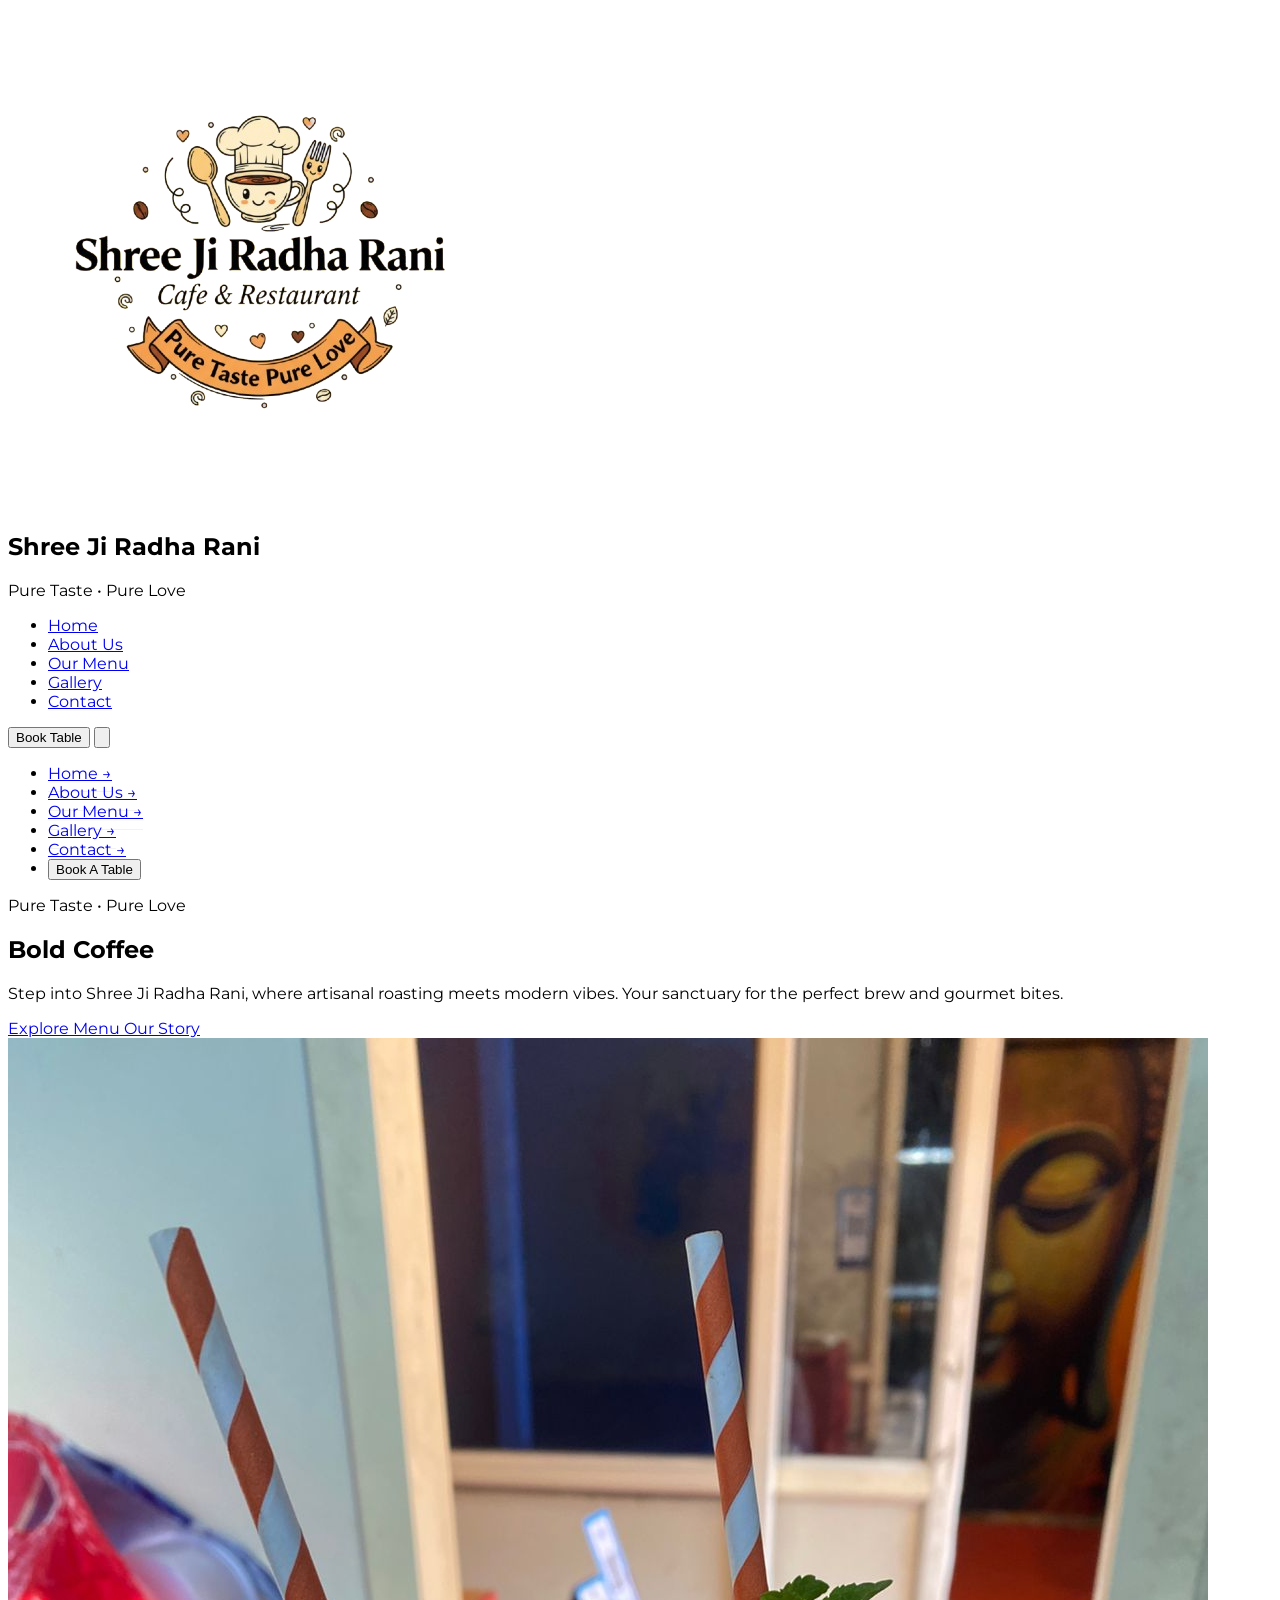
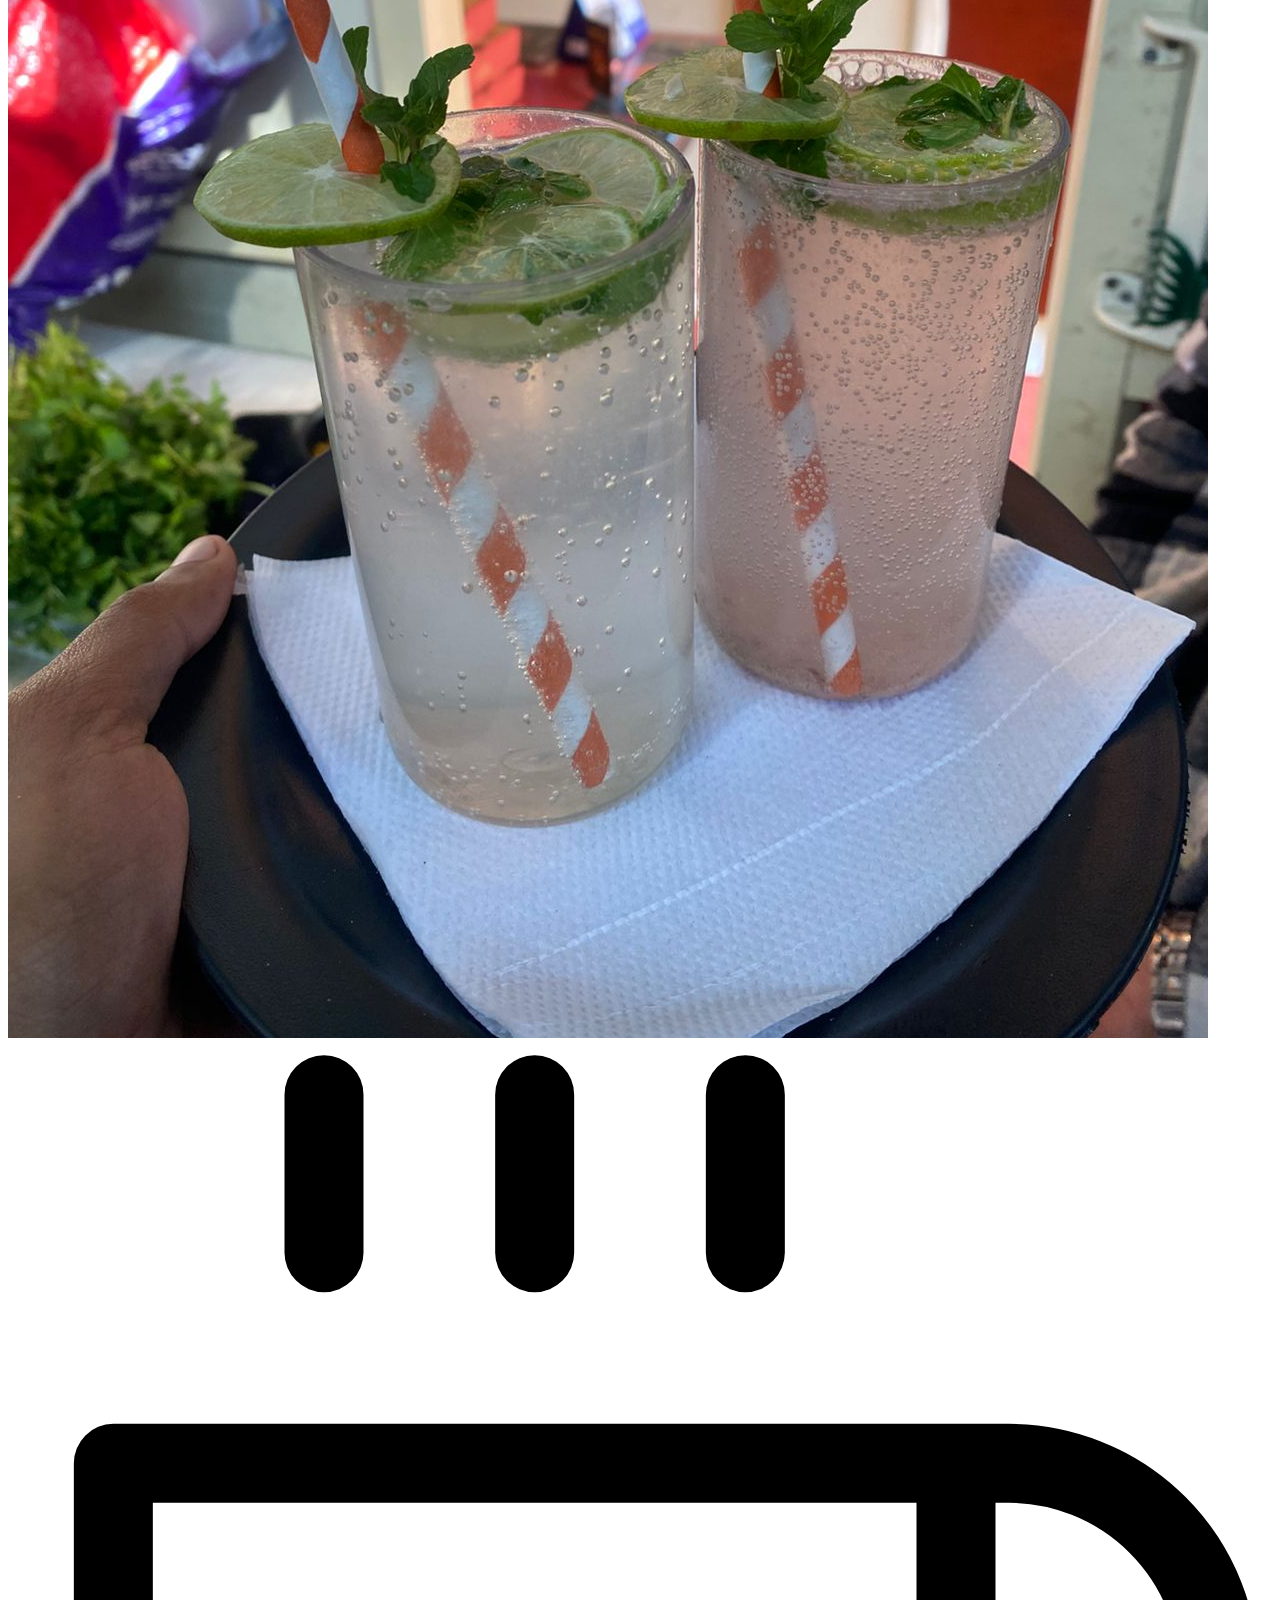
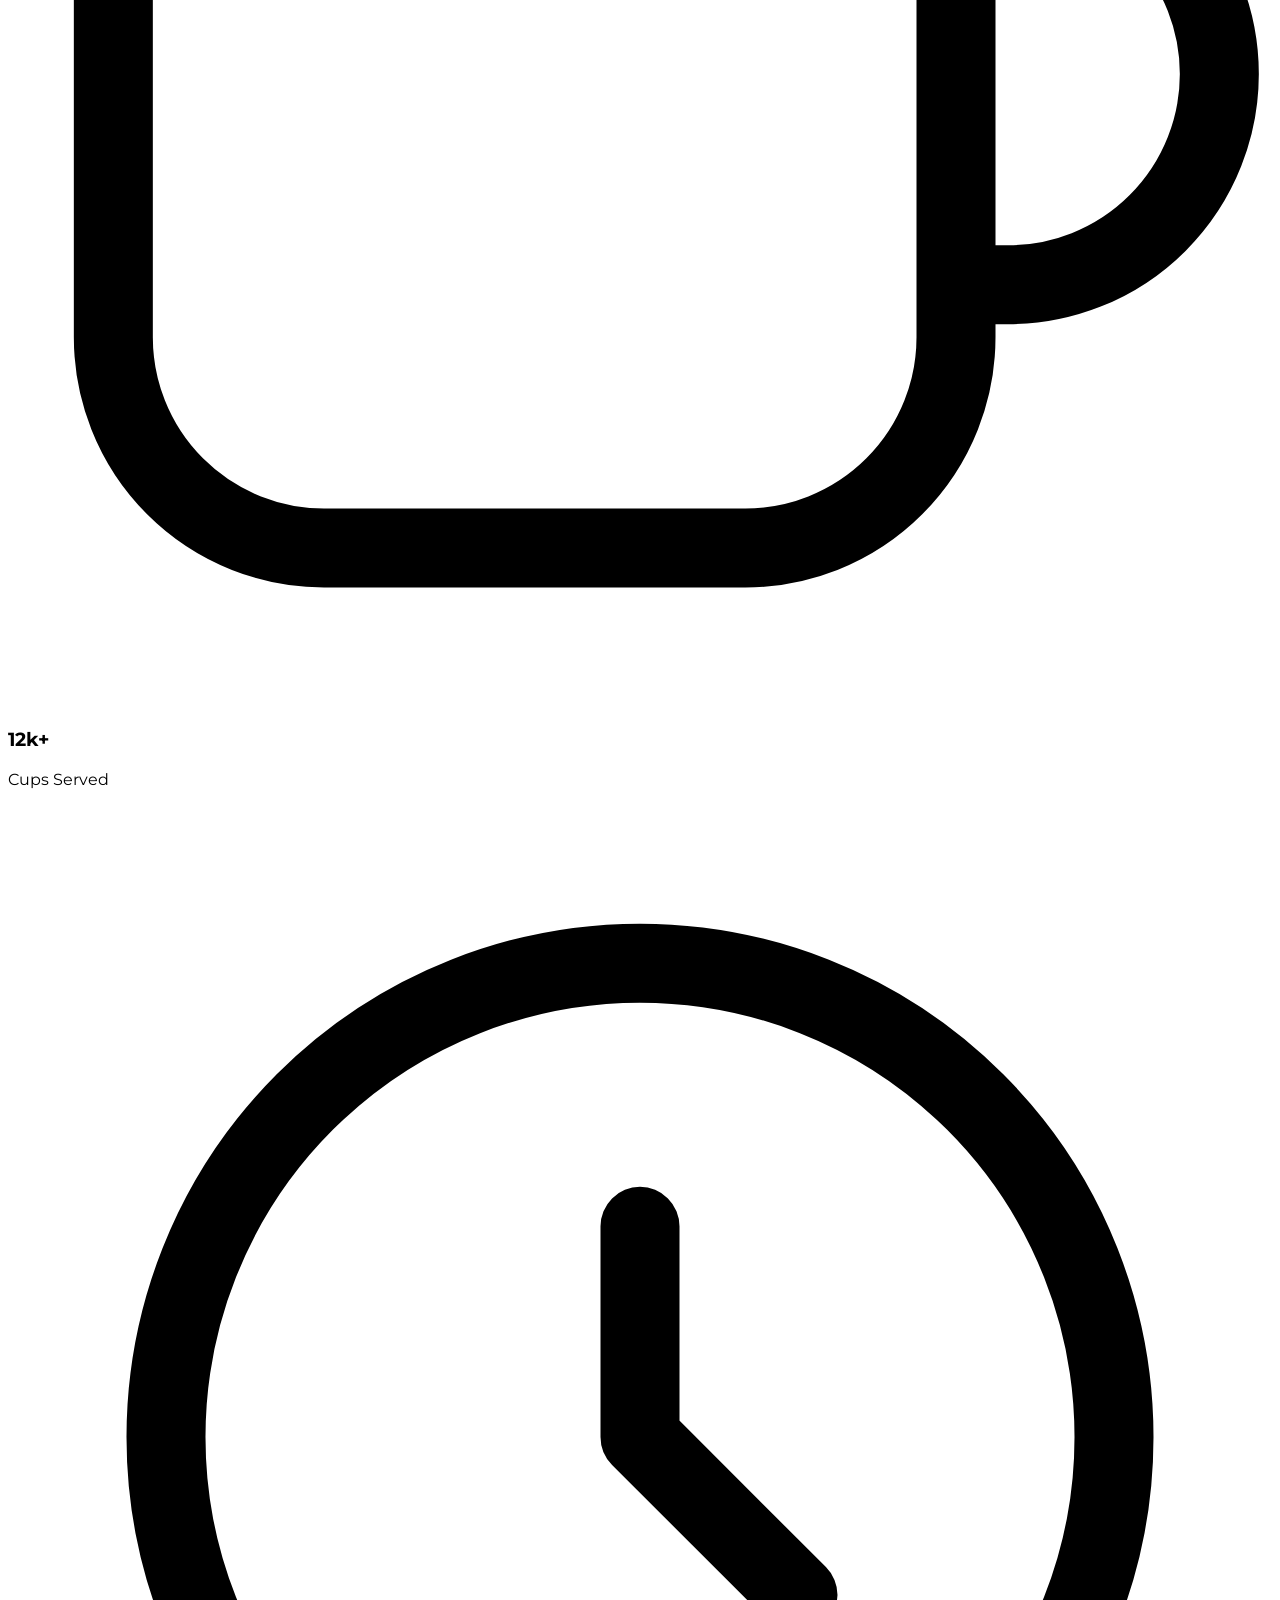
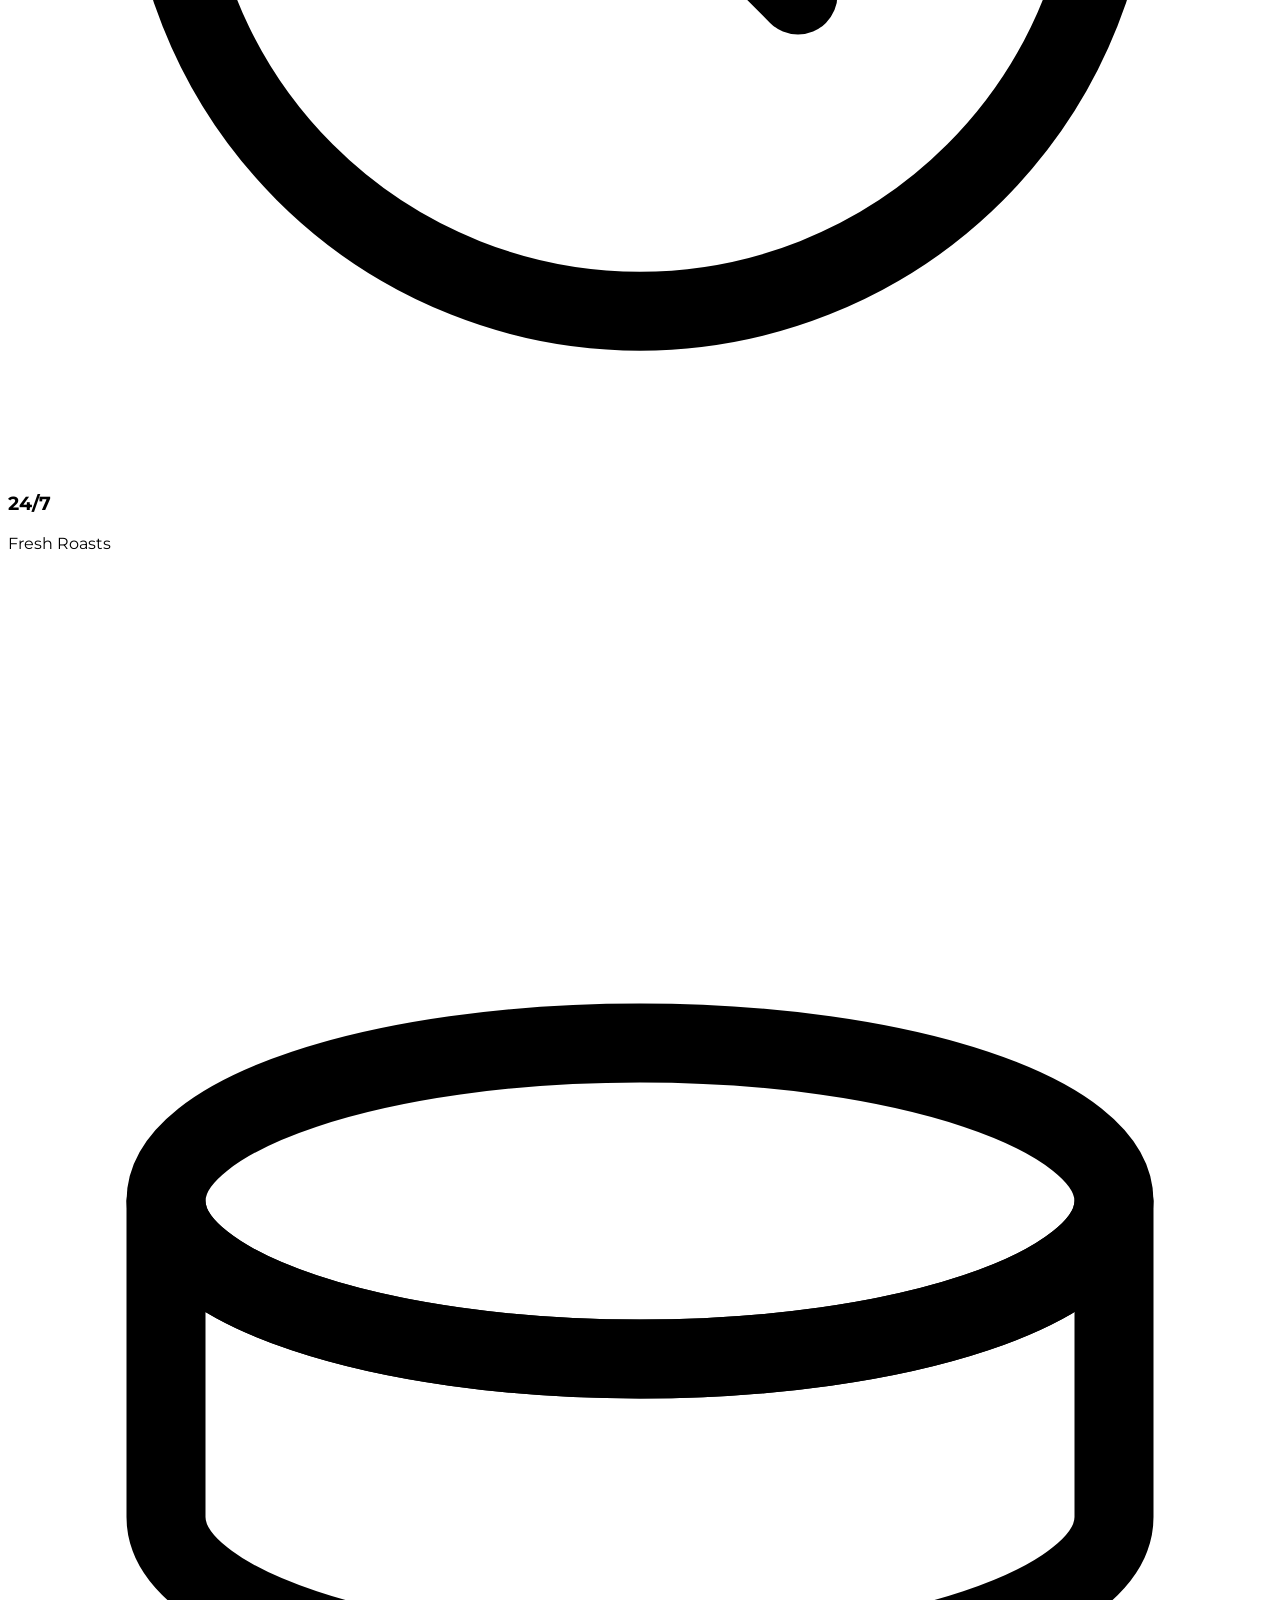
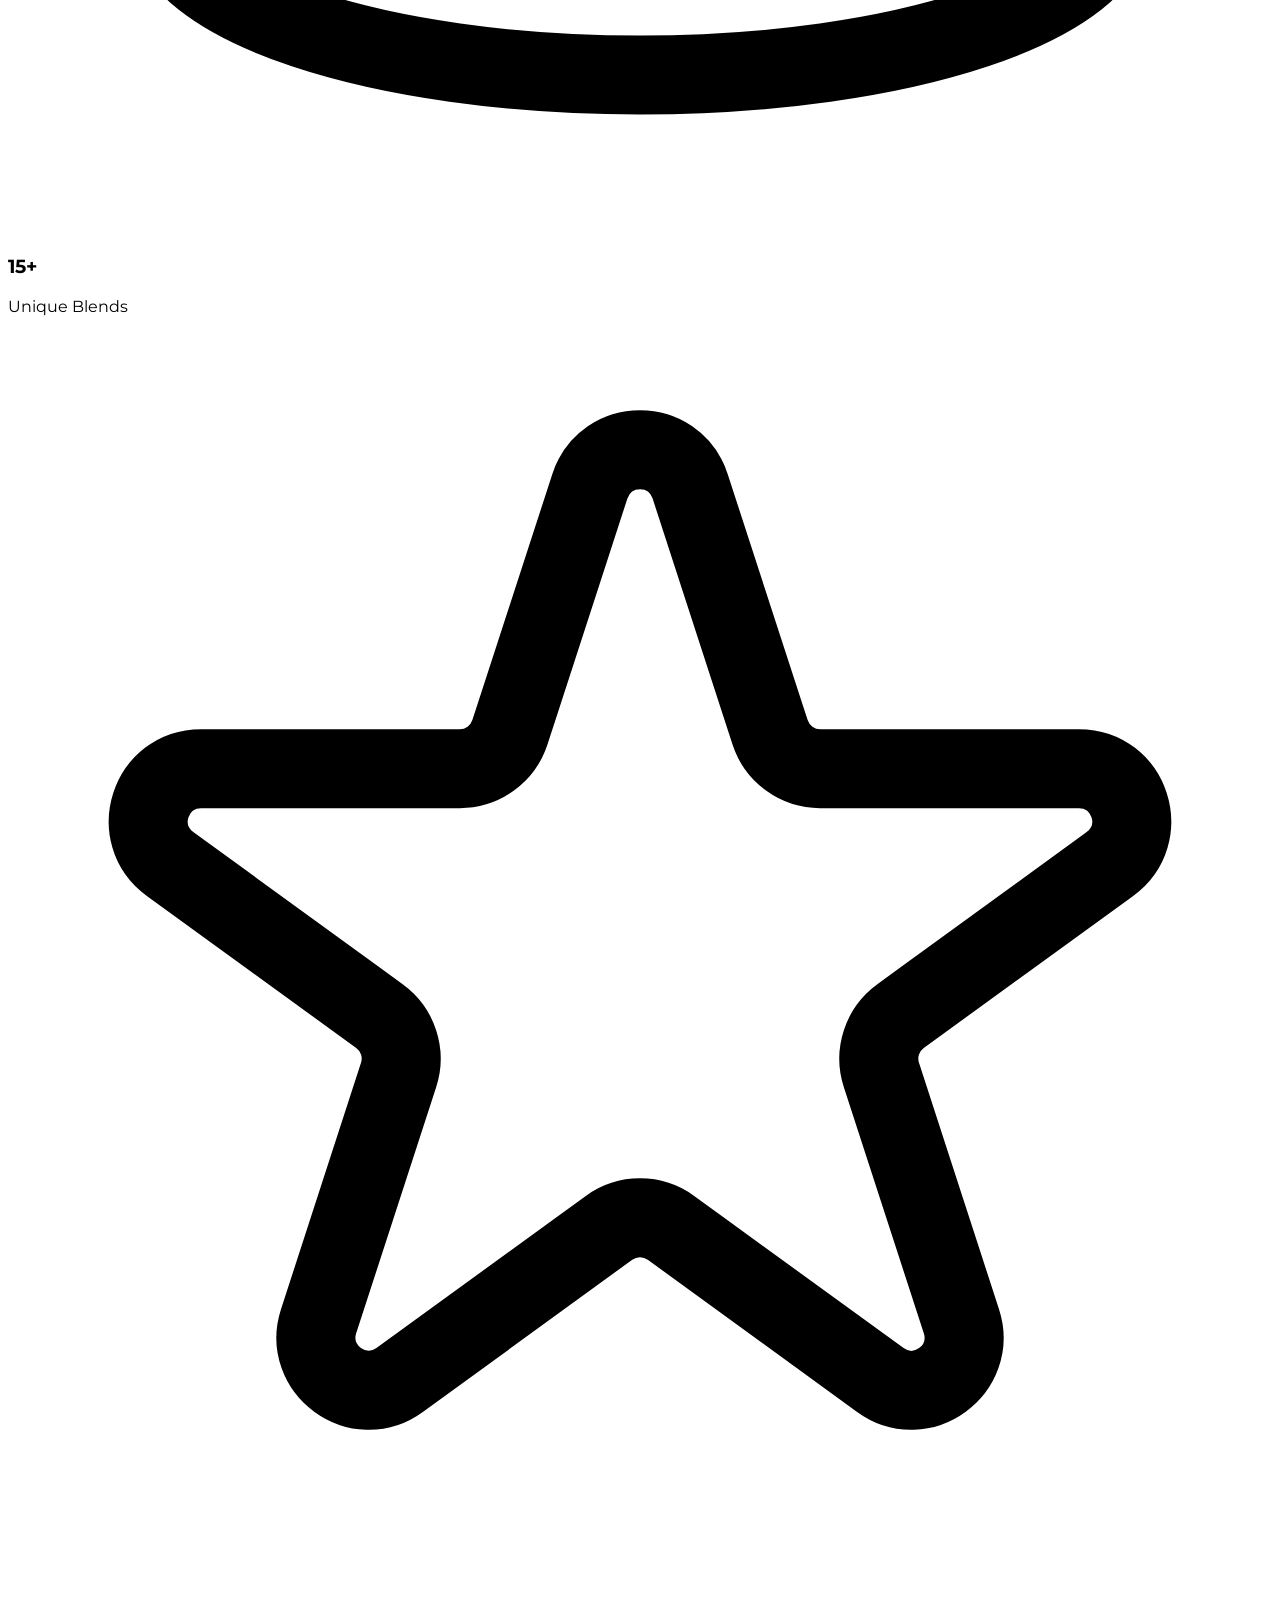
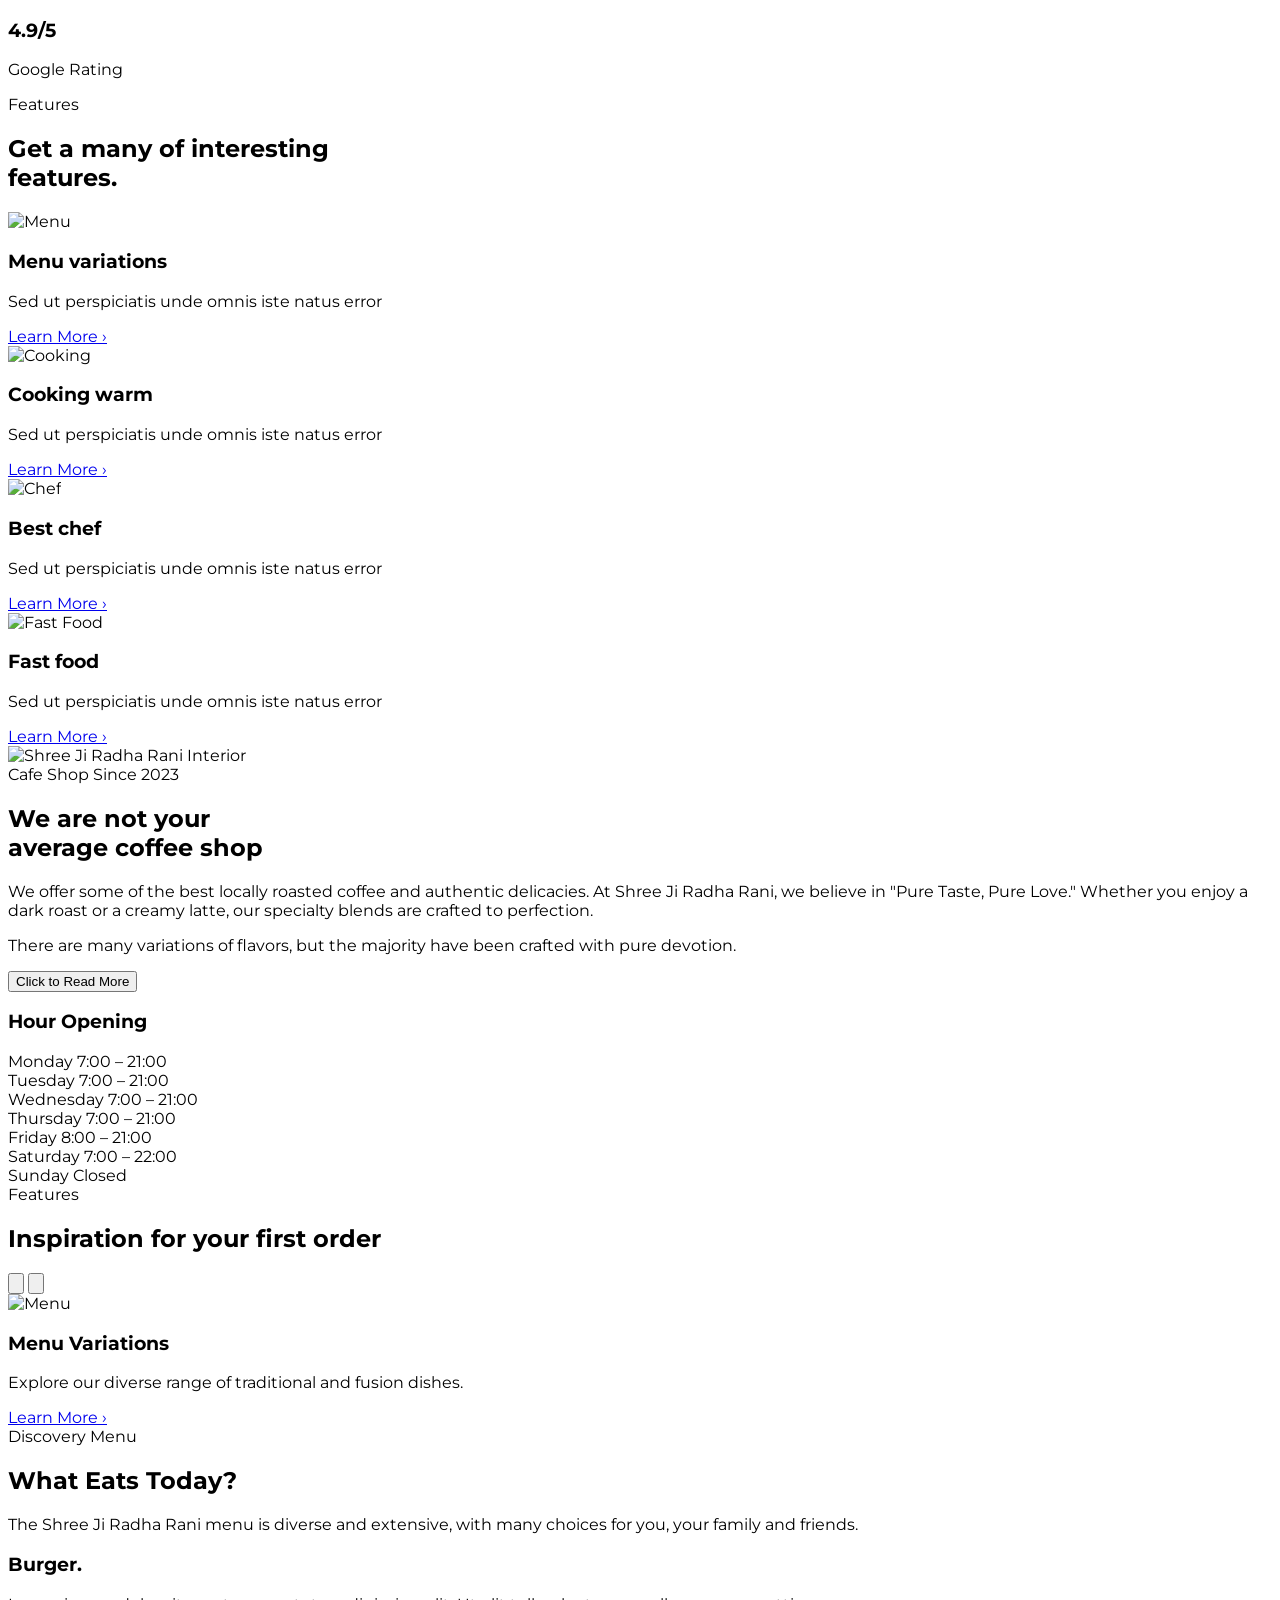
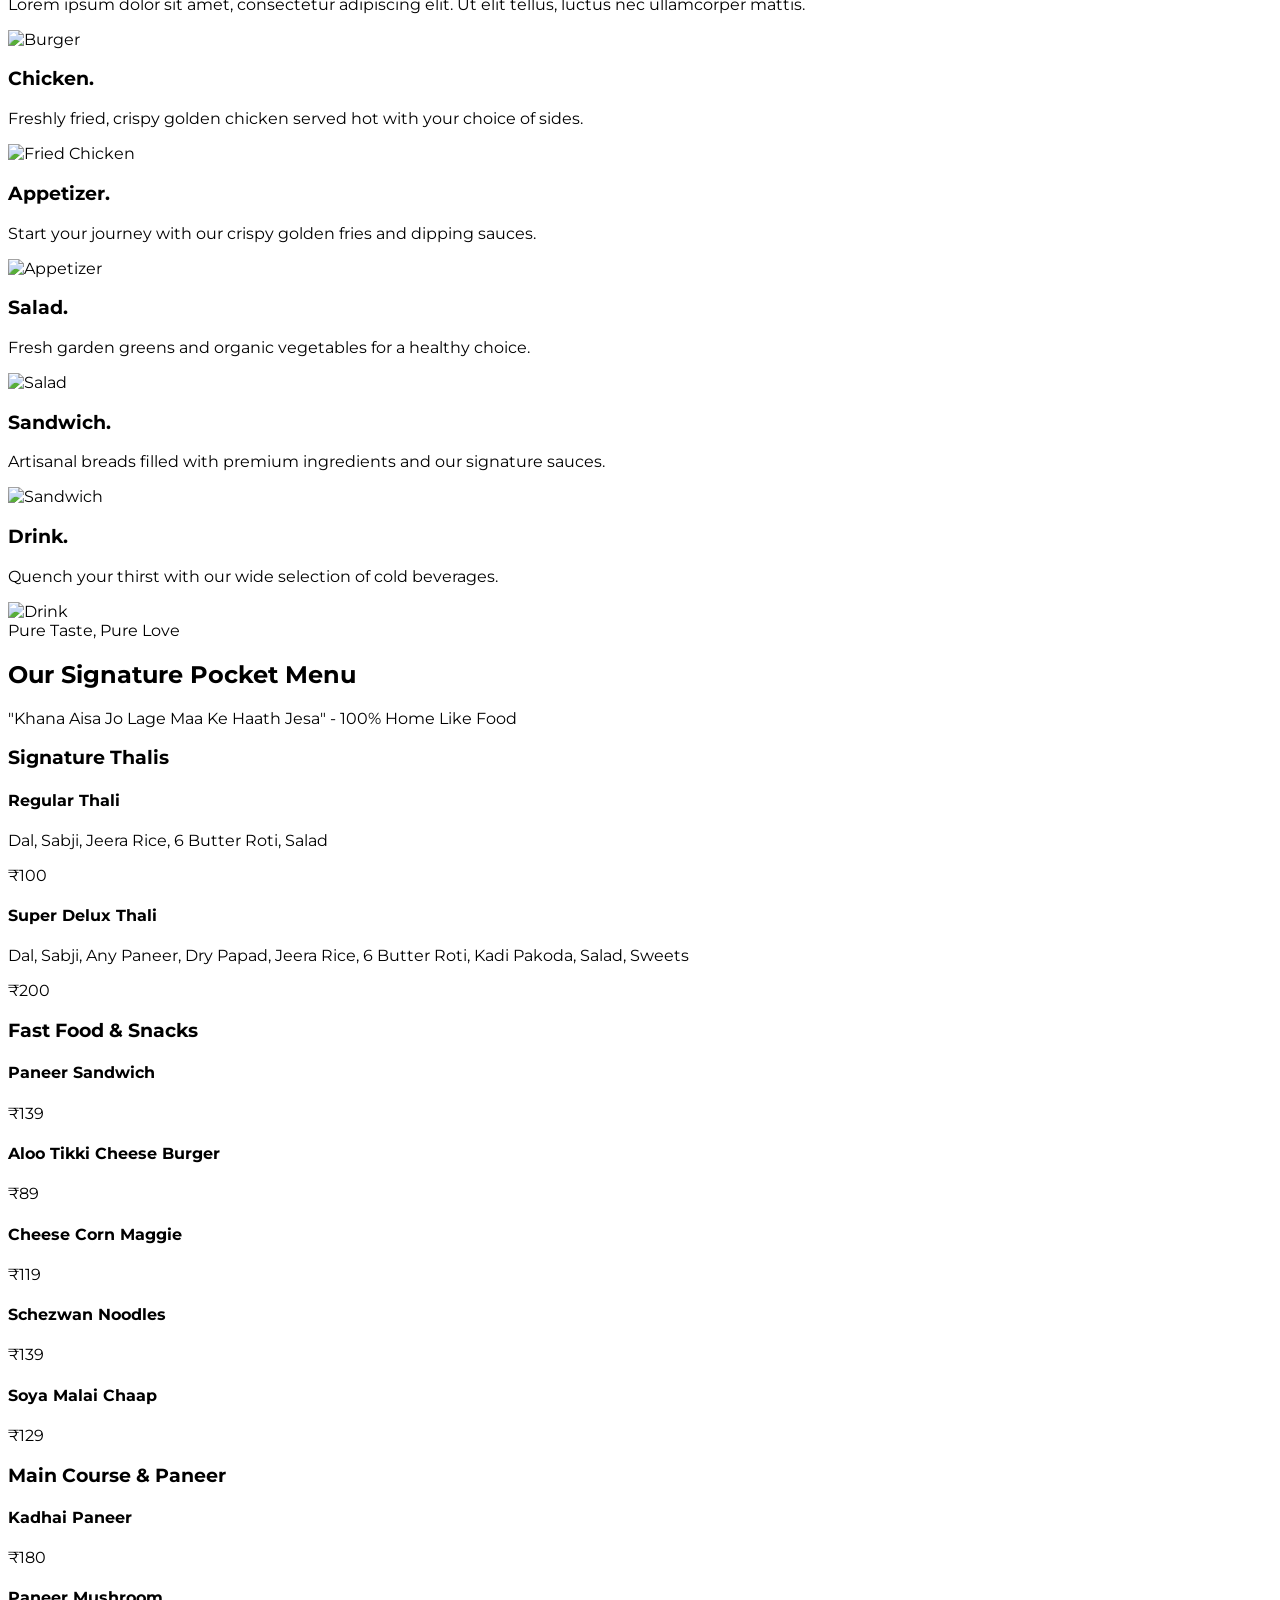
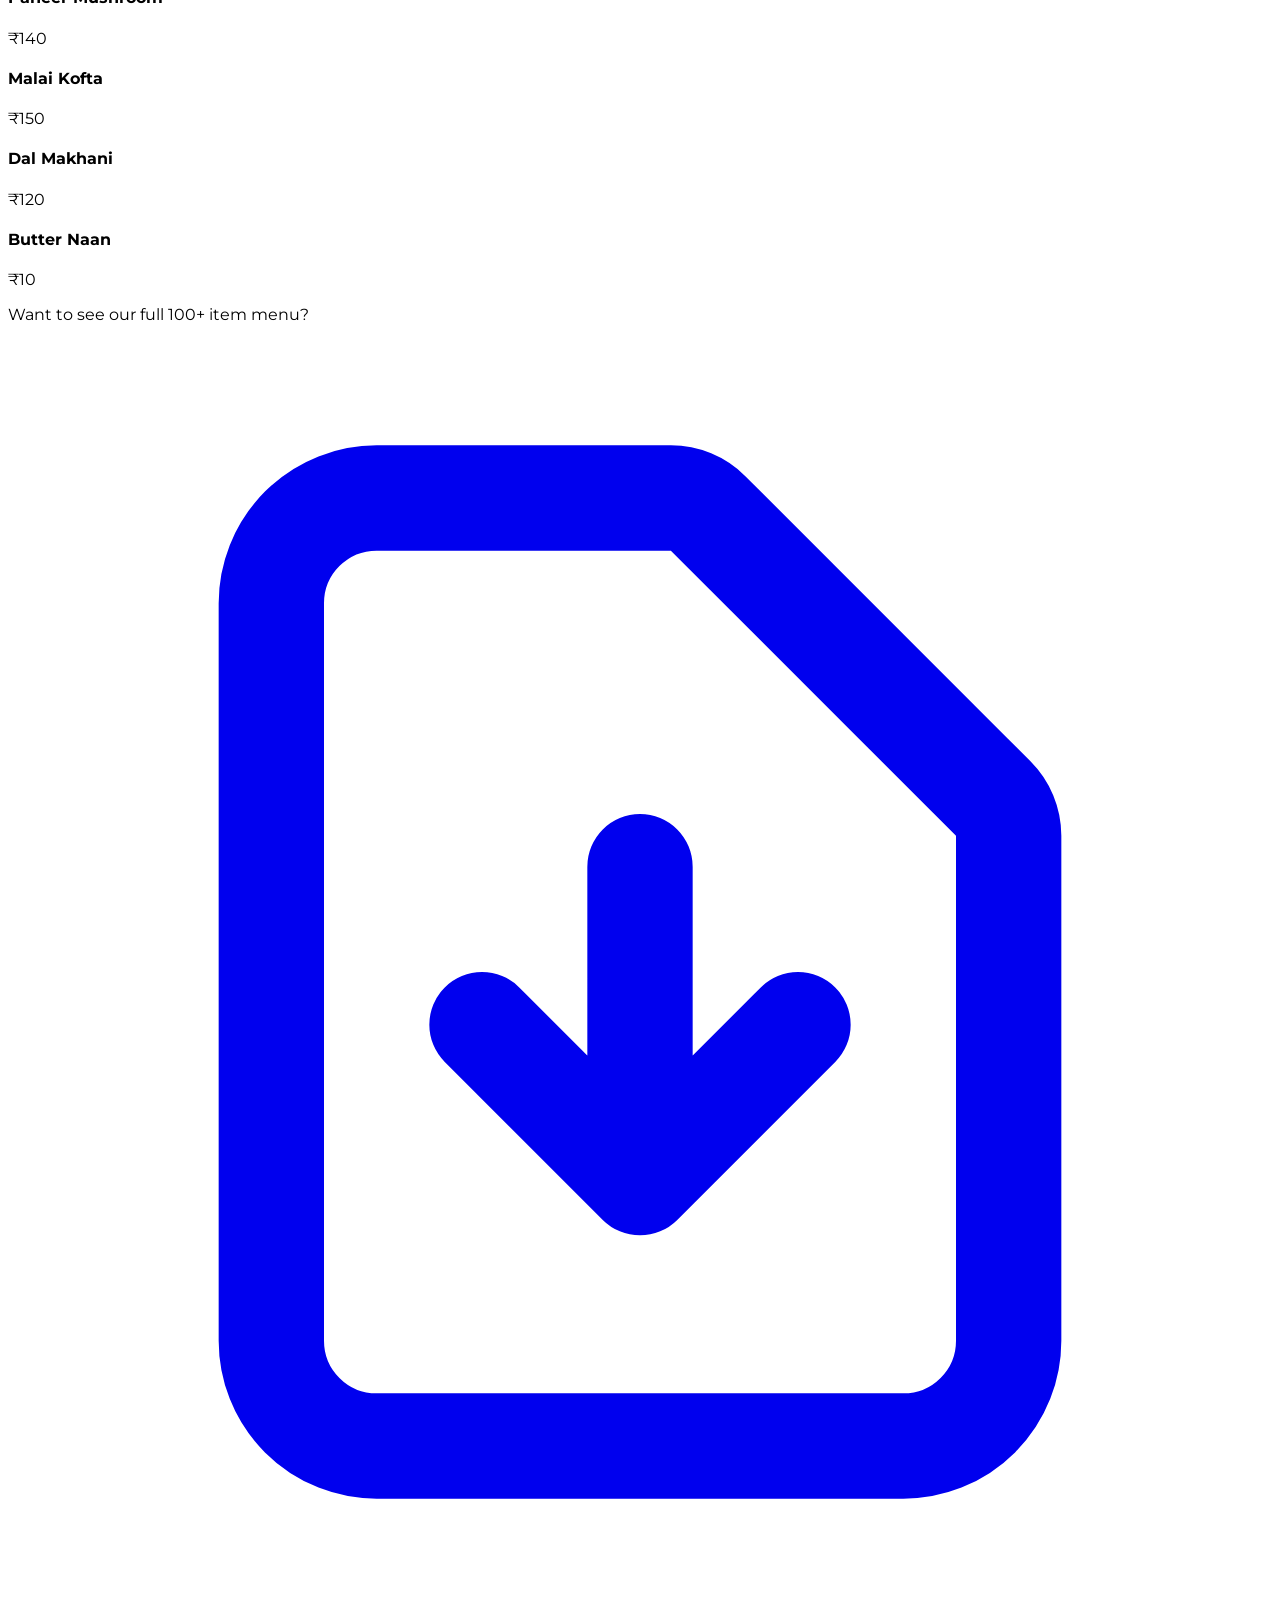
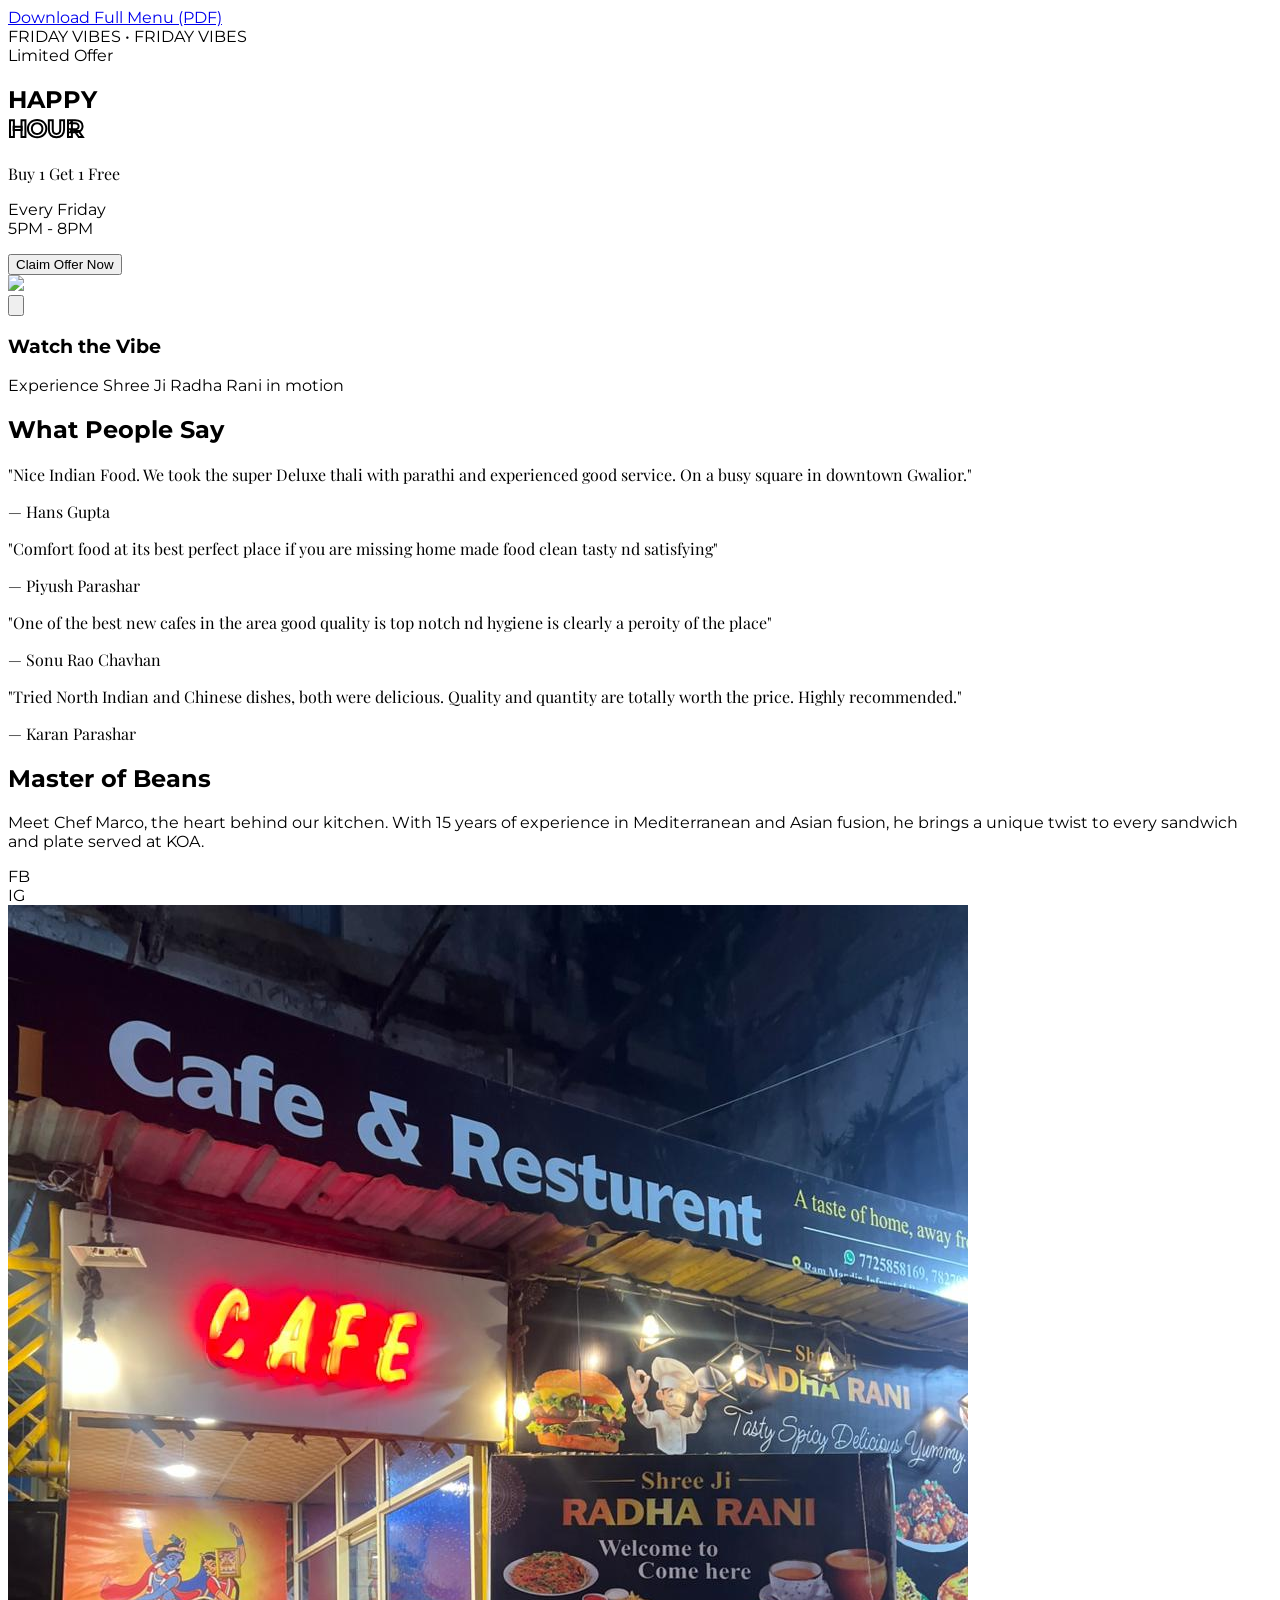
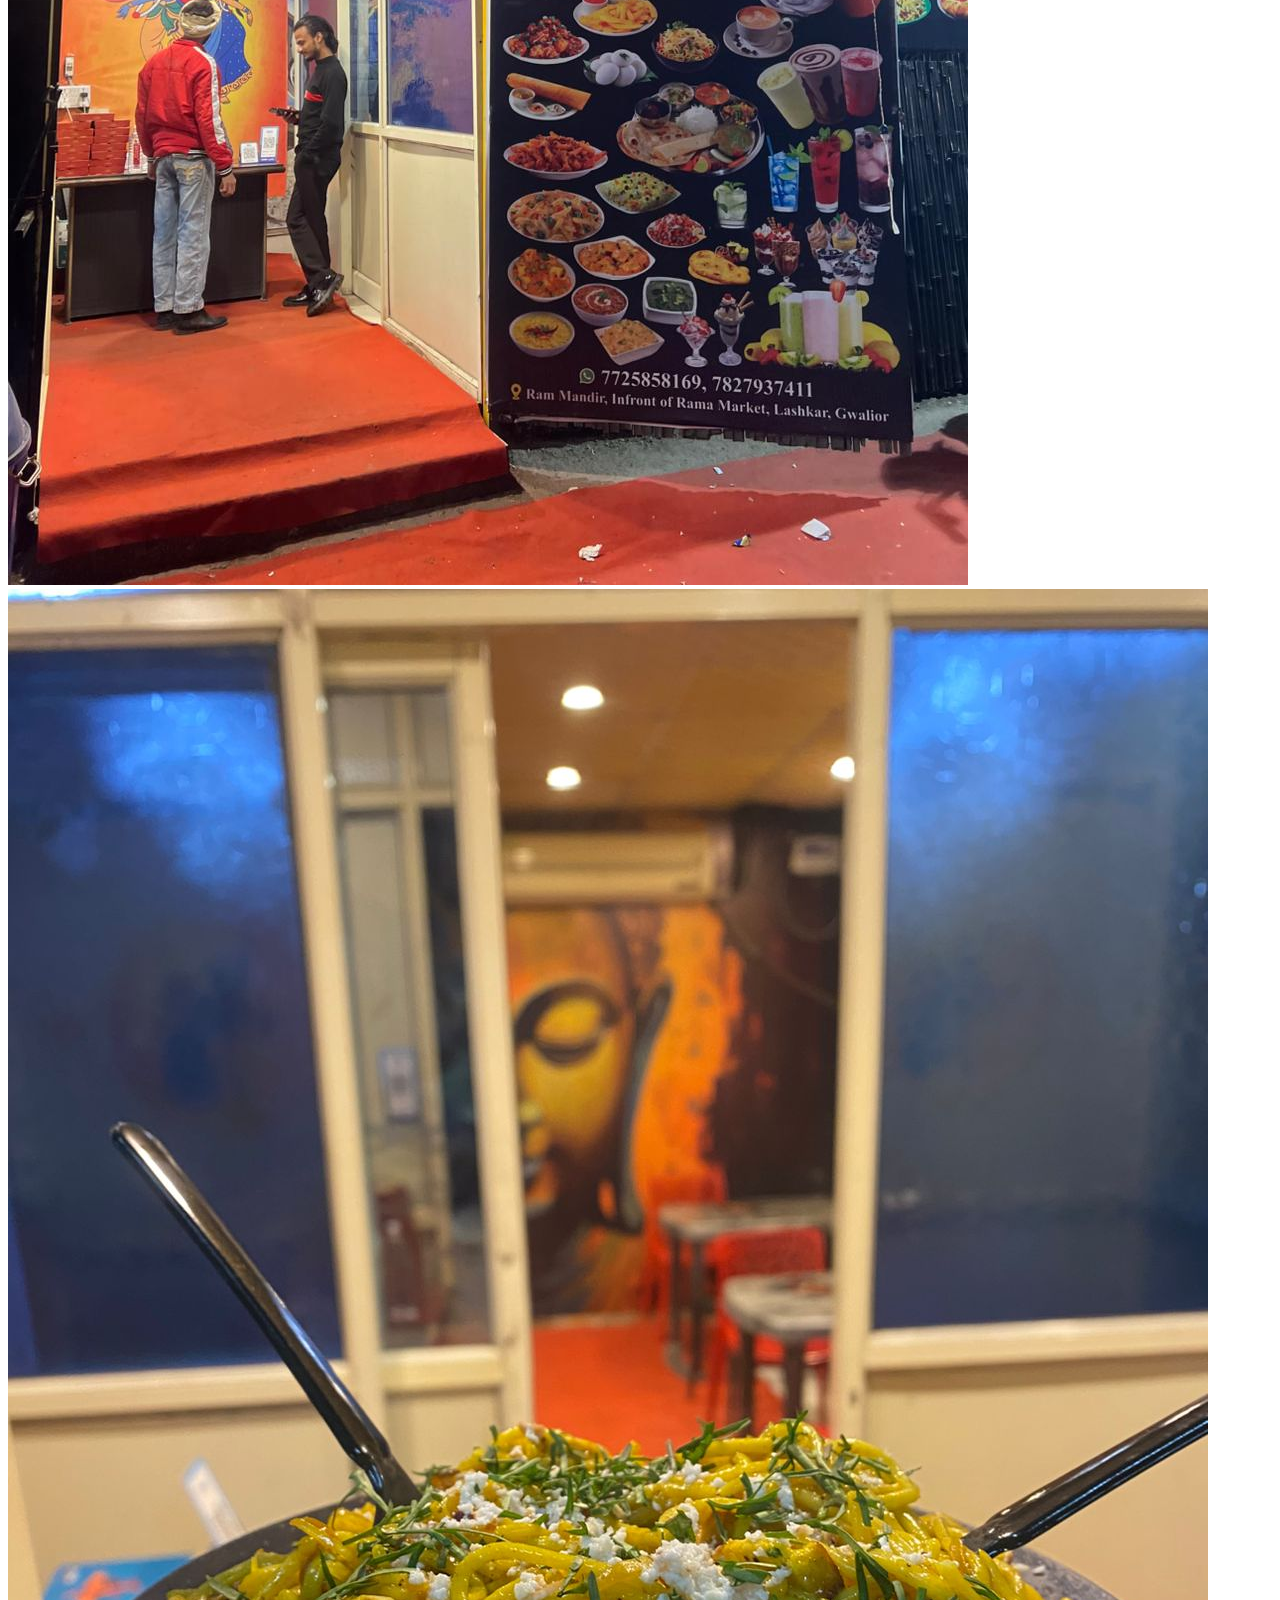
==== commit cf2bdab8: "fixing the menu in mobile phone" ====
--- a/index.html
+++ b/index.html
@@ -1,688 +1,854 @@
 <!DOCTYPE html>
 <html lang="en" class="scroll-smooth">
+
 <head>
     <meta charset="UTF-8">
     <meta name="viewport" content="width=device-width, initial-scale=1.0">
     <title>KOA Cafe | Bold Brewing & Modern Eats</title>
-    <meta name="description" content="Experience the best coffee and gourmet food at KOA Cafe. Modern, vibrant, and SEO-friendly cafe in the heart of the city.">
+    <meta name="description"
+        content="Experience the best coffee and gourmet food at KOA Cafe. Modern, vibrant, and SEO-friendly cafe in the heart of the city.">
     <script src="https://cdn.tailwindcss.com"></script>
     <link rel="stylesheet" href="https://cdn.jsdelivr.net/npm/swiper@11/swiper-bundle.min.css" />
-    <link href="https://fonts.googleapis.com/css2?family=Montserrat:wght@400;700;900&family=Playfair+Display:ital,wght@0,700;1,700&display=swap" rel="stylesheet">
+    <link
+        href="https://fonts.googleapis.com/css2?family=Montserrat:wght@400;700;900&family=Playfair+Display:ital,wght@0,700;1,700&display=swap"
+        rel="stylesheet">
     <style>
-          body { font-family: 'Montserrat', sans-serif; }
-        .font-serif { font-family: 'Playfair Display', serif; }
+        body {
+            font-family: 'Montserrat', sans-serif;
+        }
+
+        .font-serif {
+            font-family: 'Playfair Display', serif;
+        }
+
         /* Custom Yellow to match your logo precisely */
-        .bg-logo-yellow { background-color: #f9de46; }
-        .text-logo-yellow { color: #f9de46; }
-        .border-logo-yellow { border-color: #f9de46; }
+        .bg-logo-yellow {
+            background-color: #f9de46;
+        }
+
+        .text-logo-yellow {
+            color: #f9de46;
+        }
+
+        .border-logo-yellow {
+            border-color: #f9de46;
+        }
     </style>
     <link rel="stylesheet" href="./style.css">
 </head>
+
 <body class="bg-black text-white overflow-x-hidden">
 
-   <nav class="fixed w-full z-50 bg-logo-yellow border-b border-black/10 shadow-md">
-    <div class="max-w-7xl mx-auto px-6 py-3 flex justify-between items-center">
-        
-        <div class="flex items-center gap-3">
-            <div class="  flex items-center justify-center overflow-hidden cafe-logo">
-                <img src="./img/Restro_logo.png" alt="Shree Ji Radha Rani Logo" class="w-100 h-100 object-contain scale-110">
-            </div>
-        </div>
-
-        <ul class="hidden md:flex space-x-8 font-bold text-[16px] uppercase tracking-widest text-black">
-            <li><a href="index.html" class="hover:underline underline-offset-4">Home</a></li>
-            <li><a href="about-us.html" class="hover:underline underline-offset-4">About Us</a></li>
-            <li><a href="menu.html" class="hover:underline underline-offset-4">Our Menu</a></li>
-            <li><a href="gallery.html" class="hover:underline underline-offset-4">Gallery</a></li>
-            <li><a href="contact-us.html" class="hover:underline underline-offset-4">Contact</a></li>
-        </ul>
-
-        <div class="flex items-center gap-4">
-            <button class="hidden sm:block bg-black text-white px-5 py-2 font-black rounded-full text-[14px] uppercase hover:scale-105 transition-all">
-                Book Table
-            </button>
-            
-            <button id="menu-btn" class="md:hidden text-black focus:outline-none">
-                <svg class="w-8 h-8" fill="none" stroke="currentColor" viewBox="0 0 24 24">
-                    <path stroke-linecap="round" stroke-linejoin="round" stroke-width="2" d="M4 6h16M4 12h16m-7 6h7"></path>
-                </svg>
-            </button>
-        </div>
-    </div>
-
-    <div id="mobile-menu" class="hidden md:hidden bg-logo-yellow border-t border-black/10 transition-all duration-300">
-        <ul class="flex flex-col p-6 space-y-4 font-black uppercase text-sm tracking-widest">
-            <li><a href="index.html" class="block py-2 border-b border-black/5">Home</a></li>
-            <li><a href="about.html" class="block py-2 border-b border-black/5">About Us</a></li>
-            <li><a href="menu.html" class="block py-2 border-b border-black/5">Our Menu</a></li>
-            <li><a href="gallery.html" class="block py-2 border-b border-black/5">Gallery</a></li>
-            <li><a href="contact.html" class="block py-2 border-b border-black/5">Contact</a></li>
-            <li><button class="w-full bg-black text-white py-4 mt-4 rounded-lg">Book Table</button></li>
-        </ul>
-    </div>
-</nav>
-
-   <section class="relative min-h-screen flex flex-col lg:flex-row bg-black overflow-hidden">
-    
-    <div class="w-full lg:w-1/2 flex items-center justify-center px-6 py-20 lg:py-0 z-20 bg-black">
-        <div class="max-w-xl py-20">
-            <span class="inline-block bg-[#f9de46] text-black px-4 py-1 text-[10px] font-black uppercase tracking-[0.4em] mb-6 animate-fade-in">
-                Pure Taste • Pure Love
-            </span>
-            
-            <h1 class="text-5xl md:text-7xl lg:text-6xl font-black text-white uppercase leading-[0.9] mb-6">
-                Bold <span class="text-[#f9de46]">Coffee</span><br>
-                <span class="text-white italic font-serif lowercase tracking-tight block mt-2" id="typewriter"></span>
-            </h1>
-
-            <p class="text-gray-400 text-sm md:text-lg mb-10 max-w-lg leading-relaxed">
-                Step into <span class="text-white font-bold">Shree Ji Radha Rani</span>, where artisanal roasting meets modern vibes. Your sanctuary for the perfect brew and gourmet bites.
-            </p>
-
-            <div class="flex flex-wrap gap-4">
-                <a href="#menu" class="bg-[#f9de46] text-black px-10 py-4 font-black rounded-full text-xs uppercase hover:bg-white transition-all shadow-[0_0_20px_rgba(249,222,70,0.3)]">
-                    Explore Menu
-                </a>
-                <a href="#about" class="border border-white/20 text-white px-10 py-4 font-black rounded-full text-xs uppercase hover:bg-[#f9de46] hover:text-black hover:border-[#f9de46] transition-all">
-                    Our Story
-                </a>
-            </div>
-        </div>
-    </div>
-
-    <div class="w-full lg:w-1/2 h-[50vh] lg:h-screen relative overflow-hidden">
-        <div class="swiper heroSwiper h-full w-full">
-            <div class="swiper-wrapper">
-                <div class="swiper-slide relative">
-                    <img src="./img/c2.jpeg" class="w-full h-full object-cover">
-                    <div class="absolute inset-0 bg-gradient-to-r from-black via-black/40 to-transparent lg:hidden"></div>
-                </div>
-                <div class="swiper-slide relative">
-                    <img src="./img/c3.jpeg" class="w-full h-full object-cover">
-                    <div class="absolute inset-0 bg-gradient-to-r from-black via-black/40 to-transparent lg:hidden"></div>
-                </div>
-                <div class="swiper-slide relative">
-                    <img src="./img/c1.jpeg" class="w-full h-full object-cover">
-                    <div class="absolute inset-0 bg-gradient-to-r from-black via-black/40 to-transparent lg:hidden"></div>
-                </div>
-                <div class="swiper-slide relative">
-                    <img src="./img/c10.jpeg" class="w-full h-full object-cover">
-                    <div class="absolute inset-0 bg-gradient-to-r from-black via-black/40 to-transparent lg:hidden"></div>
-                </div>
-                <div class="swiper-slide relative">
-                    <img src="./img/c11.jpeg" class="w-full h-full object-cover">
-                    <div class="absolute inset-0 bg-gradient-to-r from-black via-black/40 to-transparent lg:hidden"></div>
-                </div>
-            </div>
-            <div class="swiper-pagination !left-auto !right-10 !bottom-10 !w-auto"></div>
-        </div>
-    </div>
-</section>
+    <nav class="fixed w-full top-0 left-0 z-[100] bg-[#f9de46] border-b border-black/10 shadow-lg">
+        <div class="max-w-7xl mx-auto px-6 py-3 flex justify-between items-center">
+
+            <div class="flex items-center gap-3">
+                <div
+                    class="h-14 w-14  rounded-full flex items-center justify-center overflow-hidden border-2 border-black">
+                    <img src="./img/Restro_logo.png" alt="Shree Ji Radha Rani Logo"
+                        class="w-full h-full object-contain scale-110">
+                </div>
+                <div class="leading-tight hidden sm:block text-black">
+                    <h1 class="font-black text-sm uppercase tracking-tighter">Shree Ji Radha Rani</h1>
+                    <p class="text-[8px] font-bold uppercase tracking-widest opacity-80">Pure Taste • Pure Love</p>
+                </div>
+            </div>
+
+            <ul class="hidden md:flex space-x-8 font-black text-[15px] uppercase tracking-widest text-black">
+                <li><a href="index.html" class="hover:text-white transition-colors">Home</a></li>
+                <li><a href="about-us.html" class="hover:text-white transition-colors">About Us</a></li>
+                <li><a href="menu.html" class="hover:text-white transition-colors">Our Menu</a></li>
+                <li><a href="gallery.html" class="hover:text-white transition-colors">Gallery</a></li>
+                <li><a href="contact-us.html" class="hover:text-white transition-colors">Contact</a></li>
+            </ul>
+
+            <div class="flex items-center gap-4">
+                <button
+                    class="hidden lg:block bg-black text-white px-6 py-2.5 font-black rounded-full text-xs uppercase hover:bg-white hover:text-black transition-all">
+                    Book Table
+                </button>
+
+                <button id="mobile-toggle" class="md:hidden text-black p-2 focus:outline-none" aria-label="Toggle Menu">
+                    <svg id="hamburger-icon" class="w-8 h-8 transition-transform duration-300" fill="none"
+                        stroke="currentColor" viewBox="0 0 24 24">
+                        <path stroke-linecap="round" stroke-linejoin="round" stroke-width="2.5"
+                            d="M4 6h16M4 12h16m-7 6h7"></path>
+                    </svg>
+                </button>
+            </div>
+        </div>
+
+        <div id="mobile-nav"
+            class="hidden md:hidden absolute top-full left-0 w-full bg-[#f9de46] border-t border-black/10 shadow-2xl overflow-hidden animate-slide-down">
+            <ul class="flex flex-col p-8 space-y-6 font-black uppercase text-lg tracking-widest text-black">
+                <li><a href="index.html" class="mobile-link flex items-center justify-between">Home <span>→</span></a>
+                </li>
+                <li><a href="about-us.html" class="mobile-link flex items-center justify-between">About Us
+                        <span>→</span></a></li>
+                <li><a href="menu.html" class="mobile-link flex items-center justify-between">Our Menu
+                        <span>→</span></a></li>
+                <li><a href="gallery.html" class="mobile-link flex items-center justify-between">Gallery
+                        <span>→</span></a></li>
+                <li><a href="contact-us.html" class="mobile-link flex items-center justify-between">Contact
+                        <span>→</span></a></li>
+                <li class="pt-4">
+                    <button
+                        class="w-full bg-black text-white py-5 rounded-2xl text-sm font-black uppercase tracking-[0.2em]">Book
+                        A Table</button>
+                </li>
+            </ul>
+        </div>
+    </nav>
+
+    <section class="relative min-h-screen flex flex-col lg:flex-row bg-black overflow-hidden">
+
+        <div class="w-full lg:w-1/2 flex items-center justify-center px-6 py-20 lg:py-0 z-20 bg-black">
+            <div class="max-w-xl py-20">
+                <span
+                    class="inline-block bg-[#f9de46] text-black px-4 py-1 text-[10px] font-black uppercase tracking-[0.4em] mb-6 animate-fade-in">
+                    Pure Taste • Pure Love
+                </span>
+
+                <h1 class="text-5xl md:text-7xl lg:text-6xl font-black text-white uppercase leading-[0.9] mb-6">
+                    Bold <span class="text-[#f9de46]">Coffee</span><br>
+                    <span class="text-white italic font-serif lowercase tracking-tight block mt-2"
+                        id="typewriter"></span>
+                </h1>
+
+                <p class="text-gray-400 text-sm md:text-lg mb-10 max-w-lg leading-relaxed">
+                    Step into <span class="text-white font-bold">Shree Ji Radha Rani</span>, where artisanal roasting
+                    meets modern vibes. Your sanctuary for the perfect brew and gourmet bites.
+                </p>
+
+                <div class="flex flex-wrap gap-4">
+                    <a href="#menu"
+                        class="bg-[#f9de46] text-black px-10 py-4 font-black rounded-full text-xs uppercase hover:bg-white transition-all shadow-[0_0_20px_rgba(249,222,70,0.3)]">
+                        Explore Menu
+                    </a>
+                    <a href="#about"
+                        class="border border-white/20 text-white px-10 py-4 font-black rounded-full text-xs uppercase hover:bg-[#f9de46] hover:text-black hover:border-[#f9de46] transition-all">
+                        Our Story
+                    </a>
+                </div>
+            </div>
+        </div>
+
+        <div class="w-full lg:w-1/2 h-[50vh] lg:h-screen relative overflow-hidden">
+            <div class="swiper heroSwiper h-full w-full">
+                <div class="swiper-wrapper">
+                    <div class="swiper-slide relative">
+                        <img src="./img/c2.jpeg" class="w-full h-full object-cover">
+                        <div class="absolute inset-0 bg-gradient-to-r from-black via-black/40 to-transparent lg:hidden">
+                        </div>
+                    </div>
+                    <div class="swiper-slide relative">
+                        <img src="./img/c3.jpeg" class="w-full h-full object-cover">
+                        <div class="absolute inset-0 bg-gradient-to-r from-black via-black/40 to-transparent lg:hidden">
+                        </div>
+                    </div>
+                    <div class="swiper-slide relative">
+                        <img src="./img/c1.jpeg" class="w-full h-full object-cover">
+                        <div class="absolute inset-0 bg-gradient-to-r from-black via-black/40 to-transparent lg:hidden">
+                        </div>
+                    </div>
+                    <div class="swiper-slide relative">
+                        <img src="./img/c10.jpeg" class="w-full h-full object-cover">
+                        <div class="absolute inset-0 bg-gradient-to-r from-black via-black/40 to-transparent lg:hidden">
+                        </div>
+                    </div>
+                    <div class="swiper-slide relative">
+                        <img src="./img/c11.jpeg" class="w-full h-full object-cover">
+                        <div class="absolute inset-0 bg-gradient-to-r from-black via-black/40 to-transparent lg:hidden">
+                        </div>
+                    </div>
+                </div>
+                <div class="swiper-pagination !left-auto !right-10 !bottom-10 !w-auto"></div>
+            </div>
+        </div>
+    </section>
 
     <!-- why we best -->
     <section class="relative py-20 bg-white">
-    <div class="absolute inset-0 h-1/2 bg-[#f9de46] z-0"></div>
-
-    <div class="max-w-7xl mx-auto px-6 relative z-10">
-        <div class="grid grid-cols-2 lg:grid-cols-4 gap-6">
-            
-            <div class="bg-black text-white p-8 rounded-3xl shadow-2xl hover:-translate-y-2 transition-all duration-300 border-b-8 border-[#f9de46]">
-                <div class="flex justify-center mb-4">
-                    <svg class="w-10 h-10 text-[#f9de46]" fill="none" stroke="currentColor" viewBox="0 0 24 24">
-                        <path stroke-linecap="round" stroke-linejoin="round" stroke-width="1.5" d="M18 8h1a4 4 0 010 8h-1M2 8h16v9a4 4 0 01-4 4H6a4 4 0 01-4-4V8z"></path>
-                        <path stroke-linecap="round" stroke-linejoin="round" stroke-width="1.5" d="M6 1v3M10 1v3M14 1v3"></path>
-                    </svg>
-                </div>
-                <h3 class="text-4xl font-black mb-1">12k<span class="text-[#f9de46]">+</span></h3>
-                <p class="text-[10px] font-bold uppercase tracking-[0.2em] text-gray-400">Cups Served</p>
-            </div>
-
-            <div class="bg-white text-black p-8 rounded-3xl shadow-xl hover:-translate-y-2 transition-all duration-300 border-b-8 border-black">
-                <div class="flex justify-center mb-4">
-                    <svg class="w-10 h-10 text-black" fill="none" stroke="currentColor" viewBox="0 0 24 24">
-                        <path stroke-linecap="round" stroke-linejoin="round" stroke-width="1.5" d="M12 8v4l3 3m6-3a9 9 0 11-18 0 9 9 0 0118 0z"></path>
-                    </svg>
-                </div>
-                <h3 class="text-4xl font-black mb-1">24<span class="text-[#f9de46]">/</span>7</h3>
-                <p class="text-[10px] font-bold uppercase tracking-[0.2em] text-gray-500">Fresh Roasts</p>
-            </div>
-
-            <div class="bg-black text-white p-8 rounded-3xl shadow-2xl hover:-translate-y-2 transition-all duration-300 border-b-8 border-[#f9de46]">
-                <div class="flex justify-center mb-4">
-                    <svg class="w-10 h-10 text-[#f9de46]" fill="none" stroke="currentColor" viewBox="0 0 24 24">
-                        <path stroke-linecap="round" stroke-linejoin="round" stroke-width="1.5" d="M21 12c0 1.66-4 3-9 3s-9-1.34-9-3 4-3 9-3 9 1.34 9 3z"></path>
-                        <path stroke-linecap="round" stroke-linejoin="round" stroke-width="1.5" d="M3 12c0 1.66 4 3 9 3s9-1.34 9-3M3 12v6c0 1.66 4 3 9 3s9-1.34 9-3v-6"></path>
-                    </svg>
-                </div>
-                <h3 class="text-4xl font-black mb-1">15<span class="text-[#f9de46]">+</span></h3>
-                <p class="text-[10px] font-bold uppercase tracking-[0.2em] text-gray-400">Unique Blends</p>
-            </div>
-
-            <div class="bg-white text-black p-8 rounded-3xl shadow-xl hover:-translate-y-2 transition-all duration-300 border-b-8 border-black">
-                <div class="flex justify-center mb-4">
-                    <svg class="w-10 h-10 text-black" fill="none" stroke="currentColor" viewBox="0 0 24 24">
-                        <path stroke-linecap="round" stroke-linejoin="round" stroke-width="1.5" d="M11.049 2.927c.3-.921 1.603-.921 1.902 0l1.519 4.674a1 1 0 00.95.69h4.915c.969 0 1.371 1.24.588 1.81l-3.976 2.888a1 1 0 00-.363 1.118l1.518 4.674c.3.922-.755 1.688-1.538 1.118l-3.976-2.888a1 1 0 00-1.176 0l-3.976 2.888c-.783.57-1.838-.197-1.538-1.118l1.518-4.674a1 1 0 00-.363-1.118l-3.976-2.888c-.784-.57-.382-1.81.588-1.81h4.914a1 1 0 00.951-.69l1.519-4.674z"></path>
-                    </svg>
-                </div>
-                <h3 class="text-4xl font-black mb-1">4.9<span class="text-[#f9de46]">/</span>5</h3>
-                <p class="text-[10px] font-bold uppercase tracking-[0.2em] text-gray-500">Google Rating</p>
-            </div>
-
-        </div>
-    </div>
-</section>
+        <div class="absolute inset-0 h-1/2 bg-[#f9de46] z-0"></div>
+
+        <div class="max-w-7xl mx-auto px-6 relative z-10">
+            <div class="grid grid-cols-2 lg:grid-cols-4 gap-6">
+
+                <div
+                    class="bg-black text-white p-8 rounded-3xl shadow-2xl hover:-translate-y-2 transition-all duration-300 border-b-8 border-[#f9de46]">
+                    <div class="flex justify-center mb-4">
+                        <svg class="w-10 h-10 text-[#f9de46]" fill="none" stroke="currentColor" viewBox="0 0 24 24">
+                            <path stroke-linecap="round" stroke-linejoin="round" stroke-width="1.5"
+                                d="M18 8h1a4 4 0 010 8h-1M2 8h16v9a4 4 0 01-4 4H6a4 4 0 01-4-4V8z"></path>
+                            <path stroke-linecap="round" stroke-linejoin="round" stroke-width="1.5"
+                                d="M6 1v3M10 1v3M14 1v3"></path>
+                        </svg>
+                    </div>
+                    <h3 class="text-4xl font-black mb-1">12k<span class="text-[#f9de46]">+</span></h3>
+                    <p class="text-[10px] font-bold uppercase tracking-[0.2em] text-gray-400">Cups Served</p>
+                </div>
+
+                <div
+                    class="bg-white text-black p-8 rounded-3xl shadow-xl hover:-translate-y-2 transition-all duration-300 border-b-8 border-black">
+                    <div class="flex justify-center mb-4">
+                        <svg class="w-10 h-10 text-black" fill="none" stroke="currentColor" viewBox="0 0 24 24">
+                            <path stroke-linecap="round" stroke-linejoin="round" stroke-width="1.5"
+                                d="M12 8v4l3 3m6-3a9 9 0 11-18 0 9 9 0 0118 0z"></path>
+                        </svg>
+                    </div>
+                    <h3 class="text-4xl font-black mb-1">24<span class="text-[#f9de46]">/</span>7</h3>
+                    <p class="text-[10px] font-bold uppercase tracking-[0.2em] text-gray-500">Fresh Roasts</p>
+                </div>
+
+                <div
+                    class="bg-black text-white p-8 rounded-3xl shadow-2xl hover:-translate-y-2 transition-all duration-300 border-b-8 border-[#f9de46]">
+                    <div class="flex justify-center mb-4">
+                        <svg class="w-10 h-10 text-[#f9de46]" fill="none" stroke="currentColor" viewBox="0 0 24 24">
+                            <path stroke-linecap="round" stroke-linejoin="round" stroke-width="1.5"
+                                d="M21 12c0 1.66-4 3-9 3s-9-1.34-9-3 4-3 9-3 9 1.34 9 3z"></path>
+                            <path stroke-linecap="round" stroke-linejoin="round" stroke-width="1.5"
+                                d="M3 12c0 1.66 4 3 9 3s9-1.34 9-3M3 12v6c0 1.66 4 3 9 3s9-1.34 9-3v-6"></path>
+                        </svg>
+                    </div>
+                    <h3 class="text-4xl font-black mb-1">15<span class="text-[#f9de46]">+</span></h3>
+                    <p class="text-[10px] font-bold uppercase tracking-[0.2em] text-gray-400">Unique Blends</p>
+                </div>
+
+                <div
+                    class="bg-white text-black p-8 rounded-3xl shadow-xl hover:-translate-y-2 transition-all duration-300 border-b-8 border-black">
+                    <div class="flex justify-center mb-4">
+                        <svg class="w-10 h-10 text-black" fill="none" stroke="currentColor" viewBox="0 0 24 24">
+                            <path stroke-linecap="round" stroke-linejoin="round" stroke-width="1.5"
+                                d="M11.049 2.927c.3-.921 1.603-.921 1.902 0l1.519 4.674a1 1 0 00.95.69h4.915c.969 0 1.371 1.24.588 1.81l-3.976 2.888a1 1 0 00-.363 1.118l1.518 4.674c.3.922-.755 1.688-1.538 1.118l-3.976-2.888a1 1 0 00-1.176 0l-3.976 2.888c-.783.57-1.838-.197-1.538-1.118l1.518-4.674a1 1 0 00-.363-1.118l-3.976-2.888c-.784-.57-.382-1.81.588-1.81h4.914a1 1 0 00.951-.69l1.519-4.674z">
+                            </path>
+                        </svg>
+                    </div>
+                    <h3 class="text-4xl font-black mb-1">4.9<span class="text-[#f9de46]">/</span>5</h3>
+                    <p class="text-[10px] font-bold uppercase tracking-[0.2em] text-gray-500">Google Rating</p>
+                </div>
+
+            </div>
+        </div>
+    </section>
     <!-- why we are best -->
     <section class="py-20 bg-white">
-    <div class="max-w-7xl mx-auto px-6">
-        
-        <div class="text-center mb-16">
-            <span class="text-red-400 font-bold uppercase tracking-[0.3em] text-xs">Features</span>
-            <h2 class="text-3xl md:text-5xl font-black text-black mt-2">Get a many of interesting<br>features.</h2>
-        </div>
-
-        <div class="grid grid-cols-1 sm:grid-cols-2 lg:grid-cols-4 gap-8">
-            
-            <div class="relative group pt-12 text-center">
-                <div class="bg-gray-50 rounded-2xl p-8 pt-16 shadow-sm border border-gray-100 hover:shadow-xl transition-all duration-300">
-                    <div class="absolute top-0 left-1/2 -translate-x-1/2 w-24 h-24 bg-white rounded-full shadow-md flex items-center justify-center border border-gray-100">
-                        <img src="https://cdn-icons-png.flaticon.com/512/3306/3306613.png" alt="Menu" class="w-12 h-12">
-                    </div>
-                    <h3 class="text-xl font-bold text-black mb-3">Menu variations</h3>
-                    <p class="text-gray-500 text-sm leading-relaxed mb-6">Sed ut perspiciatis unde omnis iste natus error</p>
-                    <a href="#menu" class="text-[#f9de46] font-bold text-sm flex items-center justify-center gap-2 group-hover:gap-3 transition-all">
-                        Learn More <span class="text-lg">›</span>
-                    </a>
-                </div>
-            </div>
-
-            <div class="relative group pt-12 text-center">
-                <div class="bg-gray-50 rounded-2xl p-8 pt-16 shadow-sm border border-gray-100 hover:shadow-xl transition-all duration-300">
-                    <div class="absolute top-0 left-1/2 -translate-x-1/2 w-24 h-24 bg-white rounded-full shadow-md flex items-center justify-center border border-gray-100">
-                        <img src="https://cdn-icons-png.flaticon.com/512/1830/1830839.png" alt="Cooking" class="w-12 h-12">
-                    </div>
-                    <h3 class="text-xl font-bold text-black mb-3">Cooking warm</h3>
-                    <p class="text-gray-500 text-sm leading-relaxed mb-6">Sed ut perspiciatis unde omnis iste natus error</p>
-                    <a href="#about" class="text-[#f9de46] font-bold text-sm flex items-center justify-center gap-2 group-hover:gap-3 transition-all">
-                        Learn More <span class="text-lg">›</span>
-                    </a>
-                </div>
-            </div>
-
-            <div class="relative group pt-12 text-center">
-                <div class="bg-gray-50 rounded-2xl p-8 pt-16 shadow-sm border border-gray-100 hover:shadow-xl transition-all duration-300">
-                    <div class="absolute top-0 left-1/2 -translate-x-1/2 w-24 h-24 bg-white rounded-full shadow-md flex items-center justify-center border border-gray-100">
-                        <img src="https://cdn-icons-png.flaticon.com/512/3461/3461935.png" alt="Chef" class="w-12 h-12">
-                    </div>
-                    <h3 class="text-xl font-bold text-black mb-3">Best chef</h3>
-                    <p class="text-gray-500 text-sm leading-relaxed mb-6">Sed ut perspiciatis unde omnis iste natus error</p>
-                    <a href="#team" class="text-[#f9de46] font-bold text-sm flex items-center justify-center gap-2 group-hover:gap-3 transition-all">
-                        Learn More <span class="text-lg">›</span>
-                    </a>
-                </div>
-            </div>
-
-            <div class="relative group pt-12 text-center">
-                <div class="bg-gray-50 rounded-2xl p-8 pt-16 shadow-sm border border-gray-100 hover:shadow-xl transition-all duration-300">
-                    <div class="absolute top-0 left-1/2 -translate-x-1/2 w-24 h-24 bg-white rounded-full shadow-md flex items-center justify-center border border-gray-100">
-                        <img src="https://cdn-icons-png.flaticon.com/512/737/737967.png" alt="Fast Food" class="w-12 h-12">
-                    </div>
-                    <h3 class="text-xl font-bold text-black mb-3">Fast food</h3>
-                    <p class="text-gray-500 text-sm leading-relaxed mb-6">Sed ut perspiciatis unde omnis iste natus error</p>
-                    <a href="#services" class="text-[#f9de46] font-bold text-sm flex items-center justify-center gap-2 group-hover:gap-3 transition-all">
-                        Learn More <span class="text-lg">›</span>
-                    </a>
-                </div>
-            </div>
-
-        </div>
-    </div>
-</section>
-
-<!-- about and timeing -->
+        <div class="max-w-7xl mx-auto px-6">
+
+            <div class="text-center mb-16">
+                <span class="text-red-400 font-bold uppercase tracking-[0.3em] text-xs">Features</span>
+                <h2 class="text-3xl md:text-5xl font-black text-black mt-2">Get a many of interesting<br>features.</h2>
+            </div>
+
+            <div class="grid grid-cols-1 sm:grid-cols-2 lg:grid-cols-4 gap-8">
+
+                <div class="relative group pt-12 text-center">
+                    <div
+                        class="bg-gray-50 rounded-2xl p-8 pt-16 shadow-sm border border-gray-100 hover:shadow-xl transition-all duration-300">
+                        <div
+                            class="absolute top-0 left-1/2 -translate-x-1/2 w-24 h-24 bg-white rounded-full shadow-md flex items-center justify-center border border-gray-100">
+                            <img src="https://cdn-icons-png.flaticon.com/512/3306/3306613.png" alt="Menu"
+                                class="w-12 h-12">
+                        </div>
+                        <h3 class="text-xl font-bold text-black mb-3">Menu variations</h3>
+                        <p class="text-gray-500 text-sm leading-relaxed mb-6">Sed ut perspiciatis unde omnis iste natus
+                            error</p>
+                        <a href="#menu"
+                            class="text-[#f9de46] font-bold text-sm flex items-center justify-center gap-2 group-hover:gap-3 transition-all">
+                            Learn More <span class="text-lg">›</span>
+                        </a>
+                    </div>
+                </div>
+
+                <div class="relative group pt-12 text-center">
+                    <div
+                        class="bg-gray-50 rounded-2xl p-8 pt-16 shadow-sm border border-gray-100 hover:shadow-xl transition-all duration-300">
+                        <div
+                            class="absolute top-0 left-1/2 -translate-x-1/2 w-24 h-24 bg-white rounded-full shadow-md flex items-center justify-center border border-gray-100">
+                            <img src="https://cdn-icons-png.flaticon.com/512/1830/1830839.png" alt="Cooking"
+                                class="w-12 h-12">
+                        </div>
+                        <h3 class="text-xl font-bold text-black mb-3">Cooking warm</h3>
+                        <p class="text-gray-500 text-sm leading-relaxed mb-6">Sed ut perspiciatis unde omnis iste natus
+                            error</p>
+                        <a href="#about"
+                            class="text-[#f9de46] font-bold text-sm flex items-center justify-center gap-2 group-hover:gap-3 transition-all">
+                            Learn More <span class="text-lg">›</span>
+                        </a>
+                    </div>
+                </div>
+
+                <div class="relative group pt-12 text-center">
+                    <div
+                        class="bg-gray-50 rounded-2xl p-8 pt-16 shadow-sm border border-gray-100 hover:shadow-xl transition-all duration-300">
+                        <div
+                            class="absolute top-0 left-1/2 -translate-x-1/2 w-24 h-24 bg-white rounded-full shadow-md flex items-center justify-center border border-gray-100">
+                            <img src="https://cdn-icons-png.flaticon.com/512/3461/3461935.png" alt="Chef"
+                                class="w-12 h-12">
+                        </div>
+                        <h3 class="text-xl font-bold text-black mb-3">Best chef</h3>
+                        <p class="text-gray-500 text-sm leading-relaxed mb-6">Sed ut perspiciatis unde omnis iste natus
+                            error</p>
+                        <a href="#team"
+                            class="text-[#f9de46] font-bold text-sm flex items-center justify-center gap-2 group-hover:gap-3 transition-all">
+                            Learn More <span class="text-lg">›</span>
+                        </a>
+                    </div>
+                </div>
+
+                <div class="relative group pt-12 text-center">
+                    <div
+                        class="bg-gray-50 rounded-2xl p-8 pt-16 shadow-sm border border-gray-100 hover:shadow-xl transition-all duration-300">
+                        <div
+                            class="absolute top-0 left-1/2 -translate-x-1/2 w-24 h-24 bg-white rounded-full shadow-md flex items-center justify-center border border-gray-100">
+                            <img src="https://cdn-icons-png.flaticon.com/512/737/737967.png" alt="Fast Food"
+                                class="w-12 h-12">
+                        </div>
+                        <h3 class="text-xl font-bold text-black mb-3">Fast food</h3>
+                        <p class="text-gray-500 text-sm leading-relaxed mb-6">Sed ut perspiciatis unde omnis iste natus
+                            error</p>
+                        <a href="#services"
+                            class="text-[#f9de46] font-bold text-sm flex items-center justify-center gap-2 group-hover:gap-3 transition-all">
+                            Learn More <span class="text-lg">›</span>
+                        </a>
+                    </div>
+                </div>
+
+            </div>
+        </div>
+    </section>
+
+    <!-- about and timeing -->
 
     <section id="about" class="py-20 bg-white overflow-hidden">
-    <div class="max-w-7xl mx-auto px-6">
-        <div class="grid grid-cols-1 lg:grid-cols-12 gap-12 items-center">
-            
-            <div class="lg:col-span-4 relative group">
-                <div class="absolute -inset-2 border-2 border-[#f9de46] rounded-xl translate-x-4 translate-y-4 group-hover:translate-x-2 group-hover:translate-y-2 transition-all duration-500"></div>
-                <div class="relative overflow-hidden rounded-xl shadow-2xl h-[500px]">
-                    <img src="https://images.unsplash.com/photo-1495474472287-4d71bcdd2085?q=80&w=2070" 
-                         alt="Shree Ji Radha Rani Interior" 
-                         class="w-full h-full object-cover grayscale hover:grayscale-0 transition-all duration-700">
-                </div>
-            </div>
-
-            <div class="lg:col-span-5 space-y-6">
-                <div class="flex items-center gap-2">
-                    <span class="w-8 h-[2px] bg-[#f9de46]"></span>
-                    <span class="text-xs font-bold uppercase tracking-widest text-gray-500">Cafe Shop Since 2023</span>
-                </div>
-                
-                <h2 class="text-4xl md:text-5xl font-black text-black leading-[1.1] uppercase italic">
-                    We are not your<br>average <span class="text-[#f9de46]  px-2">coffee shop</span>
-                </h2>
-                
-                <p class="text-gray-600 leading-relaxed text-sm md:text-base">
-                    We offer some of the best locally roasted coffee and authentic delicacies. 
-                    At <span class="font-bold text-black">Shree Ji Radha Rani</span>, we believe in "Pure Taste, Pure Love." 
-                    Whether you enjoy a dark roast or a creamy latte, our specialty blends are crafted to perfection.
-                </p>
-                
-                <p class="text-gray-500 text-sm italic border-l-4 border-[#f9de46] pl-4">
-                    There are many variations of flavors, but the majority have been crafted with pure devotion.
-                </p>
-
-                <button class="bg-[#f9de46] text-black px-8 py-4 font-black uppercase text-xs tracking-widest hover:bg-black hover:text-white transition-all shadow-lg">
-                    Click to Read More
-                </button>
-            </div>
-
-            <div class="lg:col-span-3 relative mt-12 lg:mt-0">
-                <div class="absolute inset-0 bg-[#f9de46]/20 rounded-2xl translate-x-4 translate-y-4"></div>
-                
-                <div class="relative bg-[#2D2A26] text-white p-8 rounded-2xl shadow-2xl border-t-4 border-[#f9de46]">
-                    <h3 class="text-2xl font-black uppercase italic tracking-wider mb-8 border-b border-white/10 pb-4">
-                        Hour <span class="text-[#f9de46]">Opening</span>
-                    </h3>
-                    
-                    <div class="space-y-4 text-sm font-medium">
-                        <div class="flex justify-between items-center border-b border-white/5 pb-2">
-                            <span class="text-gray-400">Monday</span>
-                            <span>7:00 – 21:00</span>
-                        </div>
-                        <div class="flex justify-between items-center border-b border-white/5 pb-2">
-                            <span class="text-gray-400">Tuesday</span>
-                            <span>7:00 – 21:00</span>
-                        </div>
-                        <div class="flex justify-between items-center border-b border-white/5 pb-2">
-                            <span class="text-gray-400">Wednesday</span>
-                            <span>7:00 – 21:00</span>
-                        </div>
-                        <div class="flex justify-between items-center border-b border-white/5 pb-2">
-                            <span class="text-gray-400">Thursday</span>
-                            <span>7:00 – 21:00</span>
-                        </div>
-                        <div class="flex justify-between items-center border-b border-white/5 pb-2">
-                            <span class="text-gray-400">Friday</span>
-                            <span class="text-[#f9de46]">8:00 – 21:00</span>
-                        </div>
-                        <div class="flex justify-between items-center border-b border-white/5 pb-2">
-                            <span class="text-gray-400">Saturday</span>
-                            <span>7:00 – 22:00</span>
-                        </div>
-                        <div class="flex justify-between items-center text-red-400">
-                            <span>Sunday</span>
-                            <span class="font-black uppercase tracking-widest">Closed</span>
-                        </div>
-                    </div>
-                </div>
-            </div>
-
-        </div>
-    </div>
-</section>
-
-<!-- end time -->
+        <div class="max-w-7xl mx-auto px-6">
+            <div class="grid grid-cols-1 lg:grid-cols-12 gap-12 items-center">
+
+                <div class="lg:col-span-4 relative group">
+                    <div
+                        class="absolute -inset-2 border-2 border-[#f9de46] rounded-xl translate-x-4 translate-y-4 group-hover:translate-x-2 group-hover:translate-y-2 transition-all duration-500">
+                    </div>
+                    <div class="relative overflow-hidden rounded-xl shadow-2xl h-[500px]">
+                        <img src="https://images.unsplash.com/photo-1495474472287-4d71bcdd2085?q=80&w=2070"
+                            alt="Shree Ji Radha Rani Interior"
+                            class="w-full h-full object-cover grayscale hover:grayscale-0 transition-all duration-700">
+                    </div>
+                </div>
+
+                <div class="lg:col-span-5 space-y-6">
+                    <div class="flex items-center gap-2">
+                        <span class="w-8 h-[2px] bg-[#f9de46]"></span>
+                        <span class="text-xs font-bold uppercase tracking-widest text-gray-500">Cafe Shop Since
+                            2023</span>
+                    </div>
+
+                    <h2 class="text-4xl md:text-5xl font-black text-black leading-[1.1] uppercase italic">
+                        We are not your<br>average <span class="text-[#f9de46]  px-2">coffee shop</span>
+                    </h2>
+
+                    <p class="text-gray-600 leading-relaxed text-sm md:text-base">
+                        We offer some of the best locally roasted coffee and authentic delicacies.
+                        At <span class="font-bold text-black">Shree Ji Radha Rani</span>, we believe in "Pure Taste,
+                        Pure Love."
+                        Whether you enjoy a dark roast or a creamy latte, our specialty blends are crafted to
+                        perfection.
+                    </p>
+
+                    <p class="text-gray-500 text-sm italic border-l-4 border-[#f9de46] pl-4">
+                        There are many variations of flavors, but the majority have been crafted with pure devotion.
+                    </p>
+
+                    <button
+                        class="bg-[#f9de46] text-black px-8 py-4 font-black uppercase text-xs tracking-widest hover:bg-black hover:text-white transition-all shadow-lg">
+                        Click to Read More
+                    </button>
+                </div>
+
+                <div class="lg:col-span-3 relative mt-12 lg:mt-0">
+                    <div class="absolute inset-0 bg-[#f9de46]/20 rounded-2xl translate-x-4 translate-y-4"></div>
+
+                    <div
+                        class="relative bg-[#2D2A26] text-white p-8 rounded-2xl shadow-2xl border-t-4 border-[#f9de46]">
+                        <h3
+                            class="text-2xl font-black uppercase italic tracking-wider mb-8 border-b border-white/10 pb-4">
+                            Hour <span class="text-[#f9de46]">Opening</span>
+                        </h3>
+
+                        <div class="space-y-4 text-sm font-medium">
+                            <div class="flex justify-between items-center border-b border-white/5 pb-2">
+                                <span class="text-gray-400">Monday</span>
+                                <span>7:00 – 21:00</span>
+                            </div>
+                            <div class="flex justify-between items-center border-b border-white/5 pb-2">
+                                <span class="text-gray-400">Tuesday</span>
+                                <span>7:00 – 21:00</span>
+                            </div>
+                            <div class="flex justify-between items-center border-b border-white/5 pb-2">
+                                <span class="text-gray-400">Wednesday</span>
+                                <span>7:00 – 21:00</span>
+                            </div>
+                            <div class="flex justify-between items-center border-b border-white/5 pb-2">
+                                <span class="text-gray-400">Thursday</span>
+                                <span>7:00 – 21:00</span>
+                            </div>
+                            <div class="flex justify-between items-center border-b border-white/5 pb-2">
+                                <span class="text-gray-400">Friday</span>
+                                <span class="text-[#f9de46]">8:00 – 21:00</span>
+                            </div>
+                            <div class="flex justify-between items-center border-b border-white/5 pb-2">
+                                <span class="text-gray-400">Saturday</span>
+                                <span>7:00 – 22:00</span>
+                            </div>
+                            <div class="flex justify-between items-center text-red-400">
+                                <span>Sunday</span>
+                                <span class="font-black uppercase tracking-widest">Closed</span>
+                            </div>
+                        </div>
+                    </div>
+                </div>
+
+            </div>
+        </div>
+    </section>
+
+    <!-- end time -->
 
 
     <!-- Inspiration for your first order -->
     <section class="py-20 bg-white overflow-hidden">
-    <div class="max-w-7xl mx-auto px-6">
-        
-        <div class="flex flex-col md:flex-row justify-between items-end mb-12 gap-6">
-            <div>
-                <span class="text-red-400 font-bold uppercase tracking-[0.3em] text-xs">Features</span>
-                <h2 class="text-3xl md:text-5xl font-black text-black mt-2">Inspiration for your first order</h2>
-            </div>
-            
-            <div class="flex gap-4">
-                <button class="swiper-prev bg-black text-white w-12 h-12 rounded-full flex items-center justify-center hover:bg-[#f9de46] hover:text-black transition-all shadow-lg">
-                    <svg class="w-6 h-6" fill="none" stroke="currentColor" viewBox="0 0 24 24"><path stroke-linecap="round" stroke-linejoin="round" stroke-width="2" d="M15 19l-7-7 7-7"></path></svg>
-                </button>
-                <button class="swiper-next bg-black text-white w-12 h-12 rounded-full flex items-center justify-center hover:bg-[#f9de46] hover:text-black transition-all shadow-lg">
-                    <svg class="w-6 h-6" fill="none" stroke="currentColor" viewBox="0 0 24 24"><path stroke-linecap="round" stroke-linejoin="round" stroke-width="2" d="M9 5l7 7-7 7"></path></svg>
-                </button>
-            </div>
-        </div>
-
-        <div class="swiper featureSwiper pb-12">
-            <div class="swiper-wrapper">
-                
-                <div class="swiper-slide pt-12 px-2">
-                    <div class="bg-gray-50 rounded-2xl p-8 pt-16 shadow-sm border border-gray-100 relative text-center">
-                        <div class="absolute top-0 left-1/2 -translate-x-1/2 -translate-y-1/2 w-20 h-20 bg-white rounded-full shadow-md flex items-center justify-center border border-gray-100">
-                            <img src="https://cdn-icons-png.flaticon.com/512/3306/3306613.png" alt="Menu" class="w-10 h-10">
-                        </div>
-                        <h3 class="text-xl font-bold text-black mb-3">Menu Variations</h3>
-                        <p class="text-gray-500 text-sm mb-6">Explore our diverse range of traditional and fusion dishes.</p>
-                        <a href="#" class="text-[#f9de46] font-bold text-sm flex items-center justify-center gap-1">Learn More ›</a>
-                    </div>
-                </div>
-
-                <div class="swiper-slide pt-12 px-2">
-                    <div class="bg-gray-50 rounded-2xl p-8 pt-16 shadow-sm border border-gray-100 relative text-center">
-                        <div class="absolute top-0 left-1/2 -translate-x-1/2 -translate-y-1/2 w-20 h-20 bg-white rounded-full shadow-md flex items-center justify-center border border-gray-100">
-                            <img src="https://cdn-icons-png.flaticon.com/512/1830/1830839.png" alt="Cooking" class="w-10 h-10">
-                        </div>
-                        <h3 class="text-xl font-bold text-black mb-3">Cooking Warm</h3>
-                        <p class="text-gray-500 text-sm mb-6">Served hot and fresh from our kitchen to your table.</p>
-                        <a href="#" class="text-[#f9de46] font-bold text-sm flex items-center justify-center gap-1">Learn More ›</a>
-                    </div>
-                </div>
-                <div class="swiper-slide pt-12 px-2">
-                    <div class="bg-gray-50 rounded-2xl p-8 pt-16 shadow-sm border border-gray-100 relative text-center">
-                        <div class="absolute top-0 left-1/2 -translate-x-1/2 -translate-y-1/2 w-20 h-20 bg-white rounded-full shadow-md flex items-center justify-center border border-gray-100">
-                            <img src="https://cdn-icons-png.flaticon.com/512/1830/1830839.png" alt="Cooking" class="w-10 h-10">
-                        </div>
-                        <h3 class="text-xl font-bold text-black mb-3">Cooking Warm</h3>
-                        <p class="text-gray-500 text-sm mb-6">Served hot and fresh from our kitchen to your table.</p>
-                        <a href="#" class="text-[#f9de46] font-bold text-sm flex items-center justify-center gap-1">Learn More ›</a>
-                    </div>
-                </div>
-                <div class="swiper-slide pt-12 px-2">
-                    <div class="bg-gray-50 rounded-2xl p-8 pt-16 shadow-sm border border-gray-100 relative text-center">
-                        <div class="absolute top-0 left-1/2 -translate-x-1/2 -translate-y-1/2 w-20 h-20 bg-white rounded-full shadow-md flex items-center justify-center border border-gray-100">
-                            <img src="https://cdn-icons-png.flaticon.com/512/1830/1830839.png" alt="Cooking" class="w-10 h-10">
-                        </div>
-                        <h3 class="text-xl font-bold text-black mb-3">Cooking Warm</h3>
-                        <p class="text-gray-500 text-sm mb-6">Served hot and fresh from our kitchen to your table.</p>
-                        <a href="#" class="text-[#f9de46] font-bold text-sm flex items-center justify-center gap-1">Learn More ›</a>
-                    </div>
-                </div>
-                <div class="swiper-slide pt-12 px-2">
-                    <div class="bg-gray-50 rounded-2xl p-8 pt-16 shadow-sm border border-gray-100 relative text-center">
-                        <div class="absolute top-0 left-1/2 -translate-x-1/2 -translate-y-1/2 w-20 h-20 bg-white rounded-full shadow-md flex items-center justify-center border border-gray-100">
-                            <img src="https://cdn-icons-png.flaticon.com/512/1830/1830839.png" alt="Cooking" class="w-10 h-10">
-                        </div>
-                        <h3 class="text-xl font-bold text-black mb-3">Cooking Warm</h3>
-                        <p class="text-gray-500 text-sm mb-6">Served hot and fresh from our kitchen to your table.</p>
-                        <a href="#" class="text-[#f9de46] font-bold text-sm flex items-center justify-center gap-1">Learn More ›</a>
-                    </div>
-                </div>
-                <div class="swiper-slide pt-12 px-2">
-                    <div class="bg-gray-50 rounded-2xl p-8 pt-16 shadow-sm border border-gray-100 relative text-center">
-                        <div class="absolute top-0 left-1/2 -translate-x-1/2 -translate-y-1/2 w-20 h-20 bg-white rounded-full shadow-md flex items-center justify-center border border-gray-100">
-                            <img src="https://cdn-icons-png.flaticon.com/512/1830/1830839.png" alt="Cooking" class="w-10 h-10">
-                        </div>
-                        <h3 class="text-xl font-bold text-black mb-3">Cooking Warm</h3>
-                        <p class="text-gray-500 text-sm mb-6">Served hot and fresh from our kitchen to your table.</p>
-                        <a href="#" class="text-[#f9de46] font-bold text-sm flex items-center justify-center gap-1">Learn More ›</a>
-                    </div>
-                </div>
-
-                </div>
-            <div class="swiper-pagination !-bottom-2"></div>
-        </div>
-    </div>
-</section>
-
-
-<!-- OUR SERVICES -->
-<section id="services" class="py-24 bg-white">
-    <div class="max-w-7xl mx-auto px-6">
-        
-        <div class="text-center mb-16">
-            <span class="text-red-500 font-bold uppercase tracking-[0.3em] text-xs">Discovery Menu</span>
-            <h2 class="text-4xl md:text-6xl font-black text-black mt-2">What Eats Today?</h2>
-            <p class="text-gray-500 mt-4 max-w-2xl mx-auto">
-                The Shree Ji Radha Rani menu is diverse and extensive, with many choices for you, your family and friends.
-            </p>
-            <div class="w-20 h-1.5 bg-[#f9de46] mx-auto mt-6 rounded-full"></div>
-        </div>
-
-        <div class="grid grid-cols-1 md:grid-cols-2 lg:grid-cols-3 gap-8">
-            
-            <div class="bg-[#e67e22] rounded-[2.5rem] p-10 flex flex-col items-start justify-between min-h-[450px] relative overflow-hidden group hover:scale-[1.02] transition-transform duration-300">
-                <div class="z-10 text-white">
-                    <h3 class="text-4xl font-black mb-4">Burger.</h3>
-                    <p class="text-white/90 text-sm leading-relaxed max-w-[200px]">
-                        Lorem ipsum dolor sit amet, consectetur adipiscing elit. Ut elit tellus, luctus nec ullamcorper mattis.
-                    </p>
-                </div>
-                <div class="w-full flex justify-center mt-8">
-                    <img src="https://pngimg.com/uploads/burger_sandwich/burger_sandwich_PNG4135.png" alt="Burger" class="w-64 drop-shadow-2xl">
-                </div>
-            </div>
-
-            <div class="bg-[#c0392b] rounded-[2.5rem] p-10 flex flex-col items-start justify-between min-h-[450px] relative overflow-hidden group hover:scale-[1.02] transition-transform duration-300">
-                <div class="z-10 text-white">
-                    <h3 class="text-4xl font-black mb-4">Chicken.</h3>
-                    <p class="text-white/90 text-sm leading-relaxed max-w-[200px]">
-                        Freshly fried, crispy golden chicken served hot with your choice of sides.
-                    </p>
-                </div>
-                <div class="w-full flex justify-center mt-8">
-                    <img src="https://pngimg.com/uploads/fried_chicken/fried_chicken_PNG14092.png" alt="Fried Chicken" class="w-64 drop-shadow-2xl">
-                </div>
-            </div>
-
-            <div class="bg-[#2980b9] rounded-[2.5rem] p-10 flex flex-col items-start justify-between min-h-[450px] relative overflow-hidden group hover:scale-[1.02] transition-transform duration-300">
-                <div class="z-10 text-white">
-                    <h3 class="text-4xl font-black mb-4">Appetizer.</h3>
-                    <p class="text-white/90 text-sm leading-relaxed max-w-[200px]">
-                        Start your journey with our crispy golden fries and dipping sauces.
-                    </p>
-                </div>
-                <div class="w-full flex justify-center mt-8">
-                    <img src="https://pngimg.com/uploads/fries/fries_PNG10.png" alt="Appetizer" class="w-56 drop-shadow-2xl">
-                </div>
-            </div>
-
-            <div class="bg-[#27ae60] rounded-[2.5rem] p-10 flex flex-col items-start justify-between min-h-[450px] relative overflow-hidden group hover:scale-[1.02] transition-transform duration-300">
-                <div class="z-10 text-white">
-                    <h3 class="text-4xl font-black mb-4">Salad.</h3>
-                    <p class="text-white/90 text-sm leading-relaxed max-w-[200px]">
-                        Fresh garden greens and organic vegetables for a healthy choice.
-                    </p>
-                </div>
-                <div class="w-full flex justify-center mt-8">
-                    <img src="https://pngimg.com/uploads/salad/salad_PNG2816.png" alt="Salad" class="w-64 drop-shadow-2xl">
-                </div>
-            </div>
-
-            <div class="bg-[#d35400] rounded-[2.5rem] p-10 flex flex-col items-start justify-between min-h-[450px] relative overflow-hidden group hover:scale-[1.02] transition-transform duration-300">
-                <div class="z-10 text-white">
-                    <h3 class="text-4xl font-black mb-4">Sandwich.</h3>
-                    <p class="text-white/90 text-sm leading-relaxed max-w-[200px]">
-                        Artisanal breads filled with premium ingredients and our signature sauces.
-                    </p>
-                </div>
-                <div class="w-full flex justify-center mt-8">
-                    <img src="https://pngimg.com/uploads/sandwich/sandwich_PNG62.png" alt="Sandwich" class="w-64 drop-shadow-2xl">
-                </div>
-            </div>
-
-            <div class="bg-[#8e44ad] rounded-[2.5rem] p-10 flex flex-col items-start justify-between min-h-[450px] relative overflow-hidden group hover:scale-[1.02] transition-transform duration-300">
-                <div class="z-10 text-white">
-                    <h3 class="text-4xl font-black mb-4">Drink.</h3>
-                    <p class="text-white/90 text-sm leading-relaxed max-w-[200px]">
-                        Quench your thirst with our wide selection of cold beverages.
-                    </p>
-                </div>
-                <div class="w-full flex justify-center mt-8">
-                    <img src="https://pngimg.com/uploads/pepsi/pepsi_PNG8.png" alt="Drink" class="w-48 drop-shadow-2xl">
-                </div>
-            </div>
-
-        </div>
-    </div>
-</section>
-
-<!-- END OUR SERVICES -->
+        <div class="max-w-7xl mx-auto px-6">
+
+            <div class="flex flex-col md:flex-row justify-between items-end mb-12 gap-6">
+                <div>
+                    <span class="text-red-400 font-bold uppercase tracking-[0.3em] text-xs">Features</span>
+                    <h2 class="text-3xl md:text-5xl font-black text-black mt-2">Inspiration for your first order</h2>
+                </div>
+
+                <div class="flex gap-4">
+                    <button
+                        class="swiper-prev bg-black text-white w-12 h-12 rounded-full flex items-center justify-center hover:bg-[#f9de46] hover:text-black transition-all shadow-lg">
+                        <svg class="w-6 h-6" fill="none" stroke="currentColor" viewBox="0 0 24 24">
+                            <path stroke-linecap="round" stroke-linejoin="round" stroke-width="2" d="M15 19l-7-7 7-7">
+                            </path>
+                        </svg>
+                    </button>
+                    <button
+                        class="swiper-next bg-black text-white w-12 h-12 rounded-full flex items-center justify-center hover:bg-[#f9de46] hover:text-black transition-all shadow-lg">
+                        <svg class="w-6 h-6" fill="none" stroke="currentColor" viewBox="0 0 24 24">
+                            <path stroke-linecap="round" stroke-linejoin="round" stroke-width="2" d="M9 5l7 7-7 7">
+                            </path>
+                        </svg>
+                    </button>
+                </div>
+            </div>
+
+            <div class="swiper featureSwiper pb-12">
+                <div class="swiper-wrapper">
+
+                    <div class="swiper-slide pt-12 px-2">
+                        <div
+                            class="bg-gray-50 rounded-2xl p-8 pt-16 shadow-sm border border-gray-100 relative text-center">
+                            <div
+                                class="absolute top-0 left-1/2 -translate-x-1/2 -translate-y-1/2 w-20 h-20 bg-white rounded-full shadow-md flex items-center justify-center border border-gray-100">
+                                <img src="https://cdn-icons-png.flaticon.com/512/3306/3306613.png" alt="Menu"
+                                    class="w-10 h-10">
+                            </div>
+                            <h3 class="text-xl font-bold text-black mb-3">Menu Variations</h3>
+                            <p class="text-gray-500 text-sm mb-6">Explore our diverse range of traditional and fusion
+                                dishes.</p>
+                            <a href="#"
+                                class="text-[#f9de46] font-bold text-sm flex items-center justify-center gap-1">Learn
+                                More ›</a>
+                        </div>
+                    </div>
+
+                    <div class="swiper-slide pt-12 px-2">
+                        <div
+                            class="bg-gray-50 rounded-2xl p-8 pt-16 shadow-sm border border-gray-100 relative text-center">
+                            <div
+                                class="absolute top-0 left-1/2 -translate-x-1/2 -translate-y-1/2 w-20 h-20 bg-white rounded-full shadow-md flex items-center justify-center border border-gray-100">
+                                <img src="https://cdn-icons-png.flaticon.com/512/1830/1830839.png" alt="Cooking"
+                                    class="w-10 h-10">
+                            </div>
+                            <h3 class="text-xl font-bold text-black mb-3">Cooking Warm</h3>
+                            <p class="text-gray-500 text-sm mb-6">Served hot and fresh from our kitchen to your table.
+                            </p>
+                            <a href="#"
+                                class="text-[#f9de46] font-bold text-sm flex items-center justify-center gap-1">Learn
+                                More ›</a>
+                        </div>
+                    </div>
+                    <div class="swiper-slide pt-12 px-2">
+                        <div
+                            class="bg-gray-50 rounded-2xl p-8 pt-16 shadow-sm border border-gray-100 relative text-center">
+                            <div
+                                class="absolute top-0 left-1/2 -translate-x-1/2 -translate-y-1/2 w-20 h-20 bg-white rounded-full shadow-md flex items-center justify-center border border-gray-100">
+                                <img src="https://cdn-icons-png.flaticon.com/512/1830/1830839.png" alt="Cooking"
+                                    class="w-10 h-10">
+                            </div>
+                            <h3 class="text-xl font-bold text-black mb-3">Cooking Warm</h3>
+                            <p class="text-gray-500 text-sm mb-6">Served hot and fresh from our kitchen to your table.
+                            </p>
+                            <a href="#"
+                                class="text-[#f9de46] font-bold text-sm flex items-center justify-center gap-1">Learn
+                                More ›</a>
+                        </div>
+                    </div>
+                    <div class="swiper-slide pt-12 px-2">
+                        <div
+                            class="bg-gray-50 rounded-2xl p-8 pt-16 shadow-sm border border-gray-100 relative text-center">
+                            <div
+                                class="absolute top-0 left-1/2 -translate-x-1/2 -translate-y-1/2 w-20 h-20 bg-white rounded-full shadow-md flex items-center justify-center border border-gray-100">
+                                <img src="https://cdn-icons-png.flaticon.com/512/1830/1830839.png" alt="Cooking"
+                                    class="w-10 h-10">
+                            </div>
+                            <h3 class="text-xl font-bold text-black mb-3">Cooking Warm</h3>
+                            <p class="text-gray-500 text-sm mb-6">Served hot and fresh from our kitchen to your table.
+                            </p>
+                            <a href="#"
+                                class="text-[#f9de46] font-bold text-sm flex items-center justify-center gap-1">Learn
+                                More ›</a>
+                        </div>
+                    </div>
+                    <div class="swiper-slide pt-12 px-2">
+                        <div
+                            class="bg-gray-50 rounded-2xl p-8 pt-16 shadow-sm border border-gray-100 relative text-center">
+                            <div
+                                class="absolute top-0 left-1/2 -translate-x-1/2 -translate-y-1/2 w-20 h-20 bg-white rounded-full shadow-md flex items-center justify-center border border-gray-100">
+                                <img src="https://cdn-icons-png.flaticon.com/512/1830/1830839.png" alt="Cooking"
+                                    class="w-10 h-10">
+                            </div>
+                            <h3 class="text-xl font-bold text-black mb-3">Cooking Warm</h3>
+                            <p class="text-gray-500 text-sm mb-6">Served hot and fresh from our kitchen to your table.
+                            </p>
+                            <a href="#"
+                                class="text-[#f9de46] font-bold text-sm flex items-center justify-center gap-1">Learn
+                                More ›</a>
+                        </div>
+                    </div>
+                    <div class="swiper-slide pt-12 px-2">
+                        <div
+                            class="bg-gray-50 rounded-2xl p-8 pt-16 shadow-sm border border-gray-100 relative text-center">
+                            <div
+                                class="absolute top-0 left-1/2 -translate-x-1/2 -translate-y-1/2 w-20 h-20 bg-white rounded-full shadow-md flex items-center justify-center border border-gray-100">
+                                <img src="https://cdn-icons-png.flaticon.com/512/1830/1830839.png" alt="Cooking"
+                                    class="w-10 h-10">
+                            </div>
+                            <h3 class="text-xl font-bold text-black mb-3">Cooking Warm</h3>
+                            <p class="text-gray-500 text-sm mb-6">Served hot and fresh from our kitchen to your table.
+                            </p>
+                            <a href="#"
+                                class="text-[#f9de46] font-bold text-sm flex items-center justify-center gap-1">Learn
+                                More ›</a>
+                        </div>
+                    </div>
+
+                </div>
+                <div class="swiper-pagination !-bottom-2"></div>
+            </div>
+        </div>
+    </section>
+
+
+    <!-- OUR SERVICES -->
+    <section id="services" class="py-24 bg-white">
+        <div class="max-w-7xl mx-auto px-6">
+
+            <div class="text-center mb-16">
+                <span class="text-red-500 font-bold uppercase tracking-[0.3em] text-xs">Discovery Menu</span>
+                <h2 class="text-4xl md:text-6xl font-black text-black mt-2">What Eats Today?</h2>
+                <p class="text-gray-500 mt-4 max-w-2xl mx-auto">
+                    The Shree Ji Radha Rani menu is diverse and extensive, with many choices for you, your family and
+                    friends.
+                </p>
+                <div class="w-20 h-1.5 bg-[#f9de46] mx-auto mt-6 rounded-full"></div>
+            </div>
+
+            <div class="grid grid-cols-1 md:grid-cols-2 lg:grid-cols-3 gap-8">
+
+                <div
+                    class="bg-[#e67e22] rounded-[2.5rem] p-10 flex flex-col items-start justify-between min-h-[450px] relative overflow-hidden group hover:scale-[1.02] transition-transform duration-300">
+                    <div class="z-10 text-white">
+                        <h3 class="text-4xl font-black mb-4">Burger.</h3>
+                        <p class="text-white/90 text-sm leading-relaxed max-w-[200px]">
+                            Lorem ipsum dolor sit amet, consectetur adipiscing elit. Ut elit tellus, luctus nec
+                            ullamcorper mattis.
+                        </p>
+                    </div>
+                    <div class="w-full flex justify-center mt-8">
+                        <img src="https://pngimg.com/uploads/burger_sandwich/burger_sandwich_PNG4135.png" alt="Burger"
+                            class="w-64 drop-shadow-2xl">
+                    </div>
+                </div>
+
+                <div
+                    class="bg-[#c0392b] rounded-[2.5rem] p-10 flex flex-col items-start justify-between min-h-[450px] relative overflow-hidden group hover:scale-[1.02] transition-transform duration-300">
+                    <div class="z-10 text-white">
+                        <h3 class="text-4xl font-black mb-4">Chicken.</h3>
+                        <p class="text-white/90 text-sm leading-relaxed max-w-[200px]">
+                            Freshly fried, crispy golden chicken served hot with your choice of sides.
+                        </p>
+                    </div>
+                    <div class="w-full flex justify-center mt-8">
+                        <img src="https://pngimg.com/uploads/fried_chicken/fried_chicken_PNG14092.png"
+                            alt="Fried Chicken" class="w-64 drop-shadow-2xl">
+                    </div>
+                </div>
+
+                <div
+                    class="bg-[#2980b9] rounded-[2.5rem] p-10 flex flex-col items-start justify-between min-h-[450px] relative overflow-hidden group hover:scale-[1.02] transition-transform duration-300">
+                    <div class="z-10 text-white">
+                        <h3 class="text-4xl font-black mb-4">Appetizer.</h3>
+                        <p class="text-white/90 text-sm leading-relaxed max-w-[200px]">
+                            Start your journey with our crispy golden fries and dipping sauces.
+                        </p>
+                    </div>
+                    <div class="w-full flex justify-center mt-8">
+                        <img src="https://pngimg.com/uploads/fries/fries_PNG10.png" alt="Appetizer"
+                            class="w-56 drop-shadow-2xl">
+                    </div>
+                </div>
+
+                <div
+                    class="bg-[#27ae60] rounded-[2.5rem] p-10 flex flex-col items-start justify-between min-h-[450px] relative overflow-hidden group hover:scale-[1.02] transition-transform duration-300">
+                    <div class="z-10 text-white">
+                        <h3 class="text-4xl font-black mb-4">Salad.</h3>
+                        <p class="text-white/90 text-sm leading-relaxed max-w-[200px]">
+                            Fresh garden greens and organic vegetables for a healthy choice.
+                        </p>
+                    </div>
+                    <div class="w-full flex justify-center mt-8">
+                        <img src="https://pngimg.com/uploads/salad/salad_PNG2816.png" alt="Salad"
+                            class="w-64 drop-shadow-2xl">
+                    </div>
+                </div>
+
+                <div
+                    class="bg-[#d35400] rounded-[2.5rem] p-10 flex flex-col items-start justify-between min-h-[450px] relative overflow-hidden group hover:scale-[1.02] transition-transform duration-300">
+                    <div class="z-10 text-white">
+                        <h3 class="text-4xl font-black mb-4">Sandwich.</h3>
+                        <p class="text-white/90 text-sm leading-relaxed max-w-[200px]">
+                            Artisanal breads filled with premium ingredients and our signature sauces.
+                        </p>
+                    </div>
+                    <div class="w-full flex justify-center mt-8">
+                        <img src="https://pngimg.com/uploads/sandwich/sandwich_PNG62.png" alt="Sandwich"
+                            class="w-64 drop-shadow-2xl">
+                    </div>
+                </div>
+
+                <div
+                    class="bg-[#8e44ad] rounded-[2.5rem] p-10 flex flex-col items-start justify-between min-h-[450px] relative overflow-hidden group hover:scale-[1.02] transition-transform duration-300">
+                    <div class="z-10 text-white">
+                        <h3 class="text-4xl font-black mb-4">Drink.</h3>
+                        <p class="text-white/90 text-sm leading-relaxed max-w-[200px]">
+                            Quench your thirst with our wide selection of cold beverages.
+                        </p>
+                    </div>
+                    <div class="w-full flex justify-center mt-8">
+                        <img src="https://pngimg.com/uploads/pepsi/pepsi_PNG8.png" alt="Drink"
+                            class="w-48 drop-shadow-2xl">
+                    </div>
+                </div>
+
+            </div>
+        </div>
+    </section>
+
+    <!-- END OUR SERVICES -->
 
     <!-- menu -->
 
-   <section id="menu" class="py-24 bg-white text-black">
-    <div class="max-w-7xl mx-auto px-6">
-        
-        <div class="text-center mb-16">
-            <div class="flex items-center justify-center gap-2 mb-4">
-                <span class="w-8 h-[2px] bg-[#f9de46]"></span>
-                <span class="text-xs font-bold uppercase tracking-widest text-gray-500">Pure Taste, Pure Love</span>
-                <span class="w-8 h-[2px] bg-[#f9de46]"></span>
-            </div>
-            <h2 class="text-4xl md:text-6xl font-black uppercase italic tracking-tighter">
-                Our Signature <span class="text-[#f9de46] px-2">Pocket Menu</span>
-            </h2>
-            <p class="text-gray-500 mt-4 max-w-2xl mx-auto italic">"Khana Aisa Jo Lage Maa Ke Haath Jesa" - 100% Home Like Food</p>
-        </div>
-
-        <div class="mb-16">
-            <h3 class="text-2xl font-black uppercase mb-8 border-l-4 border-[#f9de46] pl-4">Signature Thalis</h3>
-            <div class="grid grid-cols-1 md:grid-cols-2 gap-x-16 gap-y-8">
-                <div class="flex justify-between items-baseline border-b border-dotted border-gray-300 pb-2 group">
-                    <div>
-                        <h4 class="font-black uppercase text-lg group-hover:text-[#f9de46] transition-colors">Regular Thali</h4>
-                        <p class="text-gray-500 text-xs italic">Dal, Sabji, Jeera Rice, 6 Butter Roti, Salad</p>
-                    </div>
-                    <span class="font-black text-xl text-[#B49164]">₹100</span>
-                </div>
-                <div class="flex justify-between items-baseline border-b border-dotted border-gray-300 pb-2 group">
-                    <div>
-                        <h4 class="font-black uppercase text-lg group-hover:text-[#f9de46] transition-colors">Super Delux Thali</h4>
-                        <p class="text-gray-500 text-xs italic">Dal, Sabji, Any Paneer, Dry Papad, Jeera Rice, 6 Butter Roti, Kadi Pakoda, Salad, Sweets</p>
-                    </div>
-                    <span class="font-black text-xl text-[#B49164]">₹200</span>
-                </div>
-            </div>
-        </div>
-
-        <div class="grid grid-cols-1 md:grid-cols-2 gap-x-16 gap-y-12">
-            
-            <div class="space-y-8">
-                <h3 class="text-xl font-bold uppercase text-gray-400 tracking-widest">Fast Food & Snacks</h3>
-                
-                <div class="flex justify-between items-baseline border-b border-dotted border-gray-300 pb-1">
-                    <h4 class="font-black uppercase text-md italic">Paneer Sandwich</h4>
-                    <span class="font-bold text-[#B49164]">₹139</span>
-                </div>
-                <div class="flex justify-between items-baseline border-b border-dotted border-gray-300 pb-1">
-                    <h4 class="font-black uppercase text-md italic">Aloo Tikki Cheese Burger</h4>
-                    <span class="font-bold text-[#B49164]">₹89</span>
-                </div>
-                <div class="flex justify-between items-baseline border-b border-dotted border-gray-300 pb-1">
-                    <h4 class="font-black uppercase text-md italic">Cheese Corn Maggie</h4>
-                    <span class="font-bold text-[#B49164]">₹119</span>
-                </div>
-                <div class="flex justify-between items-baseline border-b border-dotted border-gray-300 pb-1">
-                    <h4 class="font-black uppercase text-md italic">Schezwan Noodles</h4>
-                    <span class="font-bold text-[#B49164]">₹139</span>
-                </div>
-                <div class="flex justify-between items-baseline border-b border-dotted border-gray-300 pb-1">
-                    <h4 class="font-black uppercase text-md italic">Soya Malai Chaap</h4>
-                    <span class="font-bold text-[#B49164]">₹129</span>
-                </div>
-            </div>
-
-            <div class="space-y-8">
-                <h3 class="text-xl font-bold uppercase text-gray-400 tracking-widest">Main Course & Paneer</h3>
-                
-                <div class="flex justify-between items-baseline border-b border-dotted border-gray-300 pb-1">
-                    <h4 class="font-black uppercase text-md italic">Kadhai Paneer</h4>
-                    <span class="font-bold text-[#B49164]">₹180</span>
-                </div>
-                <div class="flex justify-between items-baseline border-b border-dotted border-gray-300 pb-1">
-                    <h4 class="font-black uppercase text-md italic">Paneer Mushroom</h4>
-                    <span class="font-bold text-[#B49164]">₹140</span>
-                </div>
-                <div class="flex justify-between items-baseline border-b border-dotted border-gray-300 pb-1">
-                    <h4 class="font-black uppercase text-md italic">Malai Kofta</h4>
-                    <span class="font-bold text-[#B49164]">₹150</span>
-                </div>
-                <div class="flex justify-between items-baseline border-b border-dotted border-gray-300 pb-1">
-                    <h4 class="font-black uppercase text-md italic">Dal Makhani</h4>
-                    <span class="font-bold text-[#B49164]">₹120</span>
-                </div>
-                <div class="flex justify-between items-baseline border-b border-dotted border-gray-300 pb-1">
-                    <h4 class="font-black uppercase text-md italic">Butter Naan</h4>
-                    <span class="font-bold text-[#B49164]">₹10</span>
-                </div>
-            </div>
-
-        </div>
-
-        <div class="mt-20 text-center">
-            <p class="text-gray-400 text-xs uppercase tracking-widest mb-4">Want to see our full 100+ item menu?</p>
-            <a href="./img/menu.pdf" download class="inline-flex items-center gap-3 bg-black text-white px-10 py-5 rounded-full font-black uppercase text-sm hover:bg-[#f9de46] hover:text-black transition-all shadow-xl group">
-                <svg class="w-5 h-5 group-hover:animate-bounce" fill="none" stroke="currentColor" viewBox="0 0 24 24"><path stroke-linecap="round" stroke-linejoin="round" stroke-width="2" d="M12 10v6m0 0l-3-3m3 3l3-3m2 8H7a2 2 0 01-2-2V5a2 2 0 012-2h5.586a1 1 0 01.707.293l5.414 5.414a1 1 0 01.293.707V19a2 2 0 01-2 2z"></path></svg>
-                Download Full Menu (PDF)
-            </a>
-        </div>
-    </div>
-</section>
+    <section id="menu" class="py-24 bg-white text-black">
+        <div class="max-w-7xl mx-auto px-6">
+
+            <div class="text-center mb-16">
+                <div class="flex items-center justify-center gap-2 mb-4">
+                    <span class="w-8 h-[2px] bg-[#f9de46]"></span>
+                    <span class="text-xs font-bold uppercase tracking-widest text-gray-500">Pure Taste, Pure Love</span>
+                    <span class="w-8 h-[2px] bg-[#f9de46]"></span>
+                </div>
+                <h2 class="text-4xl md:text-6xl font-black uppercase italic tracking-tighter">
+                    Our Signature <span class="text-[#f9de46] px-2">Pocket Menu</span>
+                </h2>
+                <p class="text-gray-500 mt-4 max-w-2xl mx-auto italic">"Khana Aisa Jo Lage Maa Ke Haath Jesa" - 100%
+                    Home Like Food</p>
+            </div>
+
+            <div class="mb-16">
+                <h3 class="text-2xl font-black uppercase mb-8 border-l-4 border-[#f9de46] pl-4">Signature Thalis</h3>
+                <div class="grid grid-cols-1 md:grid-cols-2 gap-x-16 gap-y-8">
+                    <div class="flex justify-between items-baseline border-b border-dotted border-gray-300 pb-2 group">
+                        <div>
+                            <h4 class="font-black uppercase text-lg group-hover:text-[#f9de46] transition-colors">
+                                Regular Thali</h4>
+                            <p class="text-gray-500 text-xs italic">Dal, Sabji, Jeera Rice, 6 Butter Roti, Salad</p>
+                        </div>
+                        <span class="font-black text-xl text-[#B49164]">₹100</span>
+                    </div>
+                    <div class="flex justify-between items-baseline border-b border-dotted border-gray-300 pb-2 group">
+                        <div>
+                            <h4 class="font-black uppercase text-lg group-hover:text-[#f9de46] transition-colors">Super
+                                Delux Thali</h4>
+                            <p class="text-gray-500 text-xs italic">Dal, Sabji, Any Paneer, Dry Papad, Jeera Rice, 6
+                                Butter Roti, Kadi Pakoda, Salad, Sweets</p>
+                        </div>
+                        <span class="font-black text-xl text-[#B49164]">₹200</span>
+                    </div>
+                </div>
+            </div>
+
+            <div class="grid grid-cols-1 md:grid-cols-2 gap-x-16 gap-y-12">
+
+                <div class="space-y-8">
+                    <h3 class="text-xl font-bold uppercase text-gray-400 tracking-widest">Fast Food & Snacks</h3>
+
+                    <div class="flex justify-between items-baseline border-b border-dotted border-gray-300 pb-1">
+                        <h4 class="font-black uppercase text-md italic">Paneer Sandwich</h4>
+                        <span class="font-bold text-[#B49164]">₹139</span>
+                    </div>
+                    <div class="flex justify-between items-baseline border-b border-dotted border-gray-300 pb-1">
+                        <h4 class="font-black uppercase text-md italic">Aloo Tikki Cheese Burger</h4>
+                        <span class="font-bold text-[#B49164]">₹89</span>
+                    </div>
+                    <div class="flex justify-between items-baseline border-b border-dotted border-gray-300 pb-1">
+                        <h4 class="font-black uppercase text-md italic">Cheese Corn Maggie</h4>
+                        <span class="font-bold text-[#B49164]">₹119</span>
+                    </div>
+                    <div class="flex justify-between items-baseline border-b border-dotted border-gray-300 pb-1">
+                        <h4 class="font-black uppercase text-md italic">Schezwan Noodles</h4>
+                        <span class="font-bold text-[#B49164]">₹139</span>
+                    </div>
+                    <div class="flex justify-between items-baseline border-b border-dotted border-gray-300 pb-1">
+                        <h4 class="font-black uppercase text-md italic">Soya Malai Chaap</h4>
+                        <span class="font-bold text-[#B49164]">₹129</span>
+                    </div>
+                </div>
+
+                <div class="space-y-8">
+                    <h3 class="text-xl font-bold uppercase text-gray-400 tracking-widest">Main Course & Paneer</h3>
+
+                    <div class="flex justify-between items-baseline border-b border-dotted border-gray-300 pb-1">
+                        <h4 class="font-black uppercase text-md italic">Kadhai Paneer</h4>
+                        <span class="font-bold text-[#B49164]">₹180</span>
+                    </div>
+                    <div class="flex justify-between items-baseline border-b border-dotted border-gray-300 pb-1">
+                        <h4 class="font-black uppercase text-md italic">Paneer Mushroom</h4>
+                        <span class="font-bold text-[#B49164]">₹140</span>
+                    </div>
+                    <div class="flex justify-between items-baseline border-b border-dotted border-gray-300 pb-1">
+                        <h4 class="font-black uppercase text-md italic">Malai Kofta</h4>
+                        <span class="font-bold text-[#B49164]">₹150</span>
+                    </div>
+                    <div class="flex justify-between items-baseline border-b border-dotted border-gray-300 pb-1">
+                        <h4 class="font-black uppercase text-md italic">Dal Makhani</h4>
+                        <span class="font-bold text-[#B49164]">₹120</span>
+                    </div>
+                    <div class="flex justify-between items-baseline border-b border-dotted border-gray-300 pb-1">
+                        <h4 class="font-black uppercase text-md italic">Butter Naan</h4>
+                        <span class="font-bold text-[#B49164]">₹10</span>
+                    </div>
+                </div>
+
+            </div>
+
+            <div class="mt-20 text-center">
+                <p class="text-gray-400 text-xs uppercase tracking-widest mb-4">Want to see our full 100+ item menu?</p>
+                <a href="./img/menu.pdf" download
+                    class="inline-flex items-center gap-3 bg-black text-white px-10 py-5 rounded-full font-black uppercase text-sm hover:bg-[#f9de46] hover:text-black transition-all shadow-xl group">
+                    <svg class="w-5 h-5 group-hover:animate-bounce" fill="none" stroke="currentColor"
+                        viewBox="0 0 24 24">
+                        <path stroke-linecap="round" stroke-linejoin="round" stroke-width="2"
+                            d="M12 10v6m0 0l-3-3m3 3l3-3m2 8H7a2 2 0 01-2-2V5a2 2 0 012-2h5.586a1 1 0 01.707.293l5.414 5.414a1 1 0 01.293.707V19a2 2 0 01-2 2z">
+                        </path>
+                    </svg>
+                    Download Full Menu (PDF)
+                </a>
+            </div>
+        </div>
+    </section>
     <!-- menu end -->
 
-   <section class="relative py-24 bg-[#f9de46] overflow-hidden">
-    <div class="absolute top-1/2 left-0 -translate-y-1/2 text-[15vw] font-black opacity-5 select-none uppercase tracking-tighter whitespace-nowrap">
-        FRIDAY VIBES • FRIDAY VIBES
-    </div>
-
-    <div class="max-w-7xl mx-auto px-6 relative z-10">
-        <div class="flex flex-col md:flex-row items-center justify-between gap-12">
-            <div class="md:w-1/2 text-left">
-                <span class="inline-block bg-black text-white px-4 py-1 text-[10px] font-black uppercase tracking-[0.3em] mb-4">Limited Offer</span>
-                <h2 class="text-6xl md:text-8xl font-black uppercase leading-none tracking-tighter text-black">
-                    HAPPY <br> <span class="italic" style="-webkit-text-stroke: 2px black; color: transparent;">HOUR</span>
-                </h2>
-            </div>
-            
-            <div class="md:w-1/2 bg-black text-white p-10 md:p-16 rounded-[3rem] shadow-2xl rotate-3 hover:rotate-0 transition-transform duration-500 border-t-8 border-white/20">
-                <p class="text-2xl font-serif italic mb-2">Buy 1 Get 1 Free</p>
-                <p class="text-4xl font-black text-[#f9de46] mb-8 uppercase">Every Friday<br>5PM - 8PM</p>
-                <button class="w-full bg-[#f9de46] text-black px-8 py-5 font-black uppercase text-xs tracking-widest hover:bg-white transition-all">
-                    Claim Offer Now
-                </button>
-            </div>
-        </div>
-    </div>
-</section>
+    <section class="relative py-24 bg-[#f9de46] overflow-hidden">
+        <div
+            class="absolute top-1/2 left-0 -translate-y-1/2 text-[15vw] font-black opacity-5 select-none uppercase tracking-tighter whitespace-nowrap">
+            FRIDAY VIBES • FRIDAY VIBES
+        </div>
+
+        <div class="max-w-7xl mx-auto px-6 relative z-10">
+            <div class="flex flex-col md:flex-row items-center justify-between gap-12">
+                <div class="md:w-1/2 text-left">
+                    <span
+                        class="inline-block bg-black text-white px-4 py-1 text-[10px] font-black uppercase tracking-[0.3em] mb-4">Limited
+                        Offer</span>
+                    <h2 class="text-6xl md:text-8xl font-black uppercase leading-none tracking-tighter text-black">
+                        HAPPY <br> <span class="italic"
+                            style="-webkit-text-stroke: 2px black; color: transparent;">HOUR</span>
+                    </h2>
+                </div>
+
+                <div
+                    class="md:w-1/2 bg-black text-white p-10 md:p-16 rounded-[3rem] shadow-2xl rotate-3 hover:rotate-0 transition-transform duration-500 border-t-8 border-white/20">
+                    <p class="text-2xl font-serif italic mb-2">Buy 1 Get 1 Free</p>
+                    <p class="text-4xl font-black text-[#f9de46] mb-8 uppercase">Every Friday<br>5PM - 8PM</p>
+                    <button
+                        class="w-full bg-[#f9de46] text-black px-8 py-5 font-black uppercase text-xs tracking-widest hover:bg-white transition-all">
+                        Claim Offer Now
+                    </button>
+                </div>
+            </div>
+        </div>
+    </section>
 
     <section class="relative h-[70vh] flex items-center justify-center overflow-hidden group">
-    <div class="absolute inset-0 bg-black">
-        <img src="https://images.unsplash.com/photo-1511081692775-05d0f180a065?q=80&w=2070" 
-             class="w-full h-full object-cover opacity-60 grayscale group-hover:scale-110 group-hover:grayscale-0 transition-all duration-[2s]">
-    </div>
-
-    <div class="relative z-10 text-center">
-        <div class="mb-8 flex justify-center">
-            <div class="relative">
-                <div class="absolute inset-0 bg-[#f9de46] rounded-full animate-ping opacity-25"></div>
-                <button class="relative w-24 h-24 bg-[#f9de46] rounded-full flex items-center justify-center text-black shadow-2xl hover:scale-110 transition-transform">
-                    <svg class="w-10 h-10 ml-1" fill="currentColor" viewBox="0 0 24 24">
-                        <path d="M8 5v14l11-7z"></path>
-                    </svg>
-                </button>
-            </div>
-        </div>
-        
-        <h3 class="text-4xl md:text-6xl font-black text-white italic uppercase tracking-tighter">
-            Watch the <span class="text-[#f9de46]">Vibe</span>
-        </h3>
-        <p class="text-gray-300 uppercase tracking-[0.5em] text-[10px] mt-4 font-bold">Experience Shree Ji Radha Rani in motion</p>
-    </div>
-
-    <div class="absolute bottom-0 left-0 w-full h-32 bg-gradient-to-t from-black to-transparent"></div>
-</section>
+        <div class="absolute inset-0 bg-black">
+            <img src="https://images.unsplash.com/photo-1511081692775-05d0f180a065?q=80&w=2070"
+                class="w-full h-full object-cover opacity-60 grayscale group-hover:scale-110 group-hover:grayscale-0 transition-all duration-[2s]">
+        </div>
+
+        <div class="relative z-10 text-center">
+            <div class="mb-8 flex justify-center">
+                <div class="relative">
+                    <div class="absolute inset-0 bg-[#f9de46] rounded-full animate-ping opacity-25"></div>
+                    <button
+                        class="relative w-24 h-24 bg-[#f9de46] rounded-full flex items-center justify-center text-black shadow-2xl hover:scale-110 transition-transform">
+                        <svg class="w-10 h-10 ml-1" fill="currentColor" viewBox="0 0 24 24">
+                            <path d="M8 5v14l11-7z"></path>
+                        </svg>
+                    </button>
+                </div>
+            </div>
+
+            <h3 class="text-4xl md:text-6xl font-black text-white italic uppercase tracking-tighter">
+                Watch the <span class="text-[#f9de46]">Vibe</span>
+            </h3>
+            <p class="text-gray-300 uppercase tracking-[0.5em] text-[10px] mt-4 font-bold">Experience Shree Ji Radha
+                Rani in motion</p>
+        </div>
+
+        <div class="absolute bottom-0 left-0 w-full h-32 bg-gradient-to-t from-black to-transparent"></div>
+    </section>
 
     <section class="py-24 bg-black">
         <div class="max-w-7xl mx-auto px-6 text-center">
             <h2 class="text-4xl font-black mb-16 uppercase underline decoration-yellow-400">What People Say</h2>
             <div class="grid md:grid-cols-2 gap-12">
                 <div class="italic text-2xl font-serif text-gray-300">
-                    "Nice Indian Food. We took the super Deluxe thali with parathi and experienced good service. On a busy square in downtown Gwalior."
+                    "Nice Indian Food. We took the super Deluxe thali with parathi and experienced good service. On a
+                    busy square in downtown Gwalior."
                     <p class="mt-4 not-italic font-black text-yellow-400 text-sm uppercase">— Hans Gupta</p>
                 </div>
                 <div class="italic text-2xl font-serif text-gray-300">
                     "Comfort food at its best perfect place if you are missing home made food clean tasty nd satisfying"
                     <p class="mt-4 not-italic font-black text-yellow-400 text-sm uppercase">— Piyush Parashar</p>
                 </div>
-                 <div class="italic text-2xl font-serif text-gray-300">
-                    "One of the best new cafes in the area good quality is top notch nd hygiene is clearly a peroity of the place"
+                <div class="italic text-2xl font-serif text-gray-300">
+                    "One of the best new cafes in the area good quality is top notch nd hygiene is clearly a peroity of
+                    the place"
                     <p class="mt-4 not-italic font-black text-yellow-400 text-sm uppercase">— Sonu Rao Chavhan</p>
                 </div>
                 <div class="italic text-2xl font-serif text-gray-300">
-                    "Tried North Indian and Chinese dishes, both were delicious. Quality and quantity are totally worth the price. Highly recommended."
+                    "Tried North Indian and Chinese dishes, both were delicious. Quality and quantity are totally worth
+                    the price. Highly recommended."
                     <p class="mt-4 not-italic font-black text-yellow-400 text-sm uppercase">— Karan Parashar</p>
                 </div>
             </div>
@@ -692,15 +858,19 @@
     <section class="py-24 bg-white text-black">
         <div class="max-w-7xl mx-auto px-6 flex flex-col md:flex-row gap-12 items-center">
             <div class="md:w-1/2">
-                <h2 class="text-5xl font-black uppercase mb-6 italic">Master of <span class="text-yellow-500">Beans</span></h2>
-                <p class="text-lg text-gray-700 leading-relaxed mb-8">Meet Chef Marco, the heart behind our kitchen. With 15 years of experience in Mediterranean and Asian fusion, he brings a unique twist to every sandwich and plate served at KOA.</p>
+                <h2 class="text-5xl font-black uppercase mb-6 italic">Master of <span
+                        class="text-yellow-500">Beans</span></h2>
+                <p class="text-lg text-gray-700 leading-relaxed mb-8">Meet Chef Marco, the heart behind our kitchen.
+                    With 15 years of experience in Mediterranean and Asian fusion, he brings a unique twist to every
+                    sandwich and plate served at KOA.</p>
                 <div class="flex gap-4">
                     <div class="w-12 h-12 border-2 border-black flex items-center justify-center font-black">FB</div>
                     <div class="w-12 h-12 border-2 border-black flex items-center justify-center font-black">IG</div>
                 </div>
             </div>
             <div class="md:w-1/2 bg-yellow-400 p-4">
-                <img src="./img/c4.jpeg" alt="Chef" class="w-full grayscale brightness-75 hover:grayscale-0 transition-all">
+                <img src="./img/c4.jpeg" alt="Chef"
+                    class="w-full grayscale brightness-75 hover:grayscale-0 transition-all">
             </div>
         </div>
     </section>
@@ -711,7 +881,7 @@
             <img src="./img/c10.jpeg" class="h-64 w-full object-cover grayscale hover:grayscale-0 cursor-crosshair">
             <img src="./img/c2.jpeg" class="h-64 w-full object-cover grayscale hover:grayscale-0 cursor-crosshair">
             <img src="./img/c5.jpeg" class="h-64 w-full object-cover grayscale hover:grayscale-0 cursor-crosshair">
-              <img src="./img/c6.jpeg" class="h-64 w-full object-cover grayscale hover:grayscale-0 cursor-crosshair">
+            <img src="./img/c6.jpeg" class="h-64 w-full object-cover grayscale hover:grayscale-0 cursor-crosshair">
             <img src="./img/c9.jpeg" class="h-64 w-full object-cover grayscale hover:grayscale-0 cursor-crosshair">
             <img src="./img/c7.jpeg" class="h-64 w-full object-cover grayscale hover:grayscale-0 cursor-crosshair">
             <img src="./img/c3.jpeg" class="h-64 w-full object-cover grayscale hover:grayscale-0 cursor-crosshair">
@@ -720,11 +890,16 @@
 
     <section class="py-24 bg-yellow-400 text-black">
         <div class="max-w-4xl mx-auto px-6 text-center">
-            <h2 class="text-4xl font-black uppercase mb-4 tracking-tighter italic underline decoration-white">Get Roasted Newsletter</h2>
-            <p class="font-bold mb-8 uppercase text-xs tracking-[0.3em]">Stay updated on events and secret menu drops.</p>
+            <h2 class="text-4xl font-black uppercase mb-4 tracking-tighter italic underline decoration-white">Get
+                Roasted Newsletter</h2>
+            <p class="font-bold mb-8 uppercase text-xs tracking-[0.3em]">Stay updated on events and secret menu drops.
+            </p>
             <form class="flex flex-col md:flex-row gap-0">
-                <input type="email" placeholder="Your Email" class="flex-1 px-6 py-4 bg-white border-2 border-black outline-none font-bold">
-                <button class="bg-black text-white px-10 py-4 font-black uppercase hover:bg-zinc-800 transition-all">Join Now</button>
+                <input type="email" placeholder="Your Email"
+                    class="flex-1 px-6 py-4 bg-white border-2 border-black outline-none font-bold">
+                <button
+                    class="bg-black text-white px-10 py-4 font-black uppercase hover:bg-zinc-800 transition-all">Join
+                    Now</button>
             </form>
         </div>
     </section>
@@ -739,7 +914,7 @@
     </section>
 
 
-    
+
 
     <footer id="contact" class="bg-black py-20">
         <div class="max-w-7xl mx-auto px-6 grid md:grid-cols-3 gap-16">
@@ -747,7 +922,8 @@
                 <div class="text-3xl font-black italic mb-6 uppercase cafe-logo ">
                     <img src="./img/Restrofinal2.png" alt="">
                 </div>
-                <p class="text-gray-500 text-sm mb-6 leading-relaxed">Redefining the modern cafe experience with bold colors and bolder coffee. Visit us today.</p>
+                <p class="text-gray-500 text-sm mb-6 leading-relaxed">Redefining the modern cafe experience with bold
+                    colors and bolder coffee. Visit us today.</p>
                 <div class="space-x-4">
                     <a href="#" class="text-yellow-400 hover:text-white transition-colors">Instagram</a>
                     <a href="#" class="text-yellow-400 hover:text-white transition-colors">Facebook</a>
@@ -762,90 +938,136 @@
             <div>
                 <h4 class="font-black uppercase mb-6 text-yellow-400 italic">Get In Touch</h4>
                 <p class="text-gray-400 text-sm">+91 7725858169 | 7827937411 <br>E: hello@koacafe.com</p>
-                <button class="mt-6 w-full border border-yellow-400 py-3 font-black text-yellow-400 uppercase text-xs hover:bg-yellow-400 hover:text-black transition-all">
+                <button
+                    class="mt-6 w-full border border-yellow-400 py-3 font-black text-yellow-400 uppercase text-xs hover:bg-yellow-400 hover:text-black transition-all">
                     <a href="https://maps.app.goo.gl/HR3HpqWJeb51aMyB7" target="_blank">Get Directions</a>
                 </button>
             </div>
         </div>
-        <div class="text-center mt-20 pt-10 border-t border-white/5 text-[10px] uppercase tracking-widest text-gray-600">
+        <div
+            class="text-center mt-20 pt-10 border-t border-white/5 text-[10px] uppercase tracking-widest text-gray-600">
             &copy; 2026 Shree Ji Radha Rani. All Rights Reserved. Crafted for Taste.
         </div>
     </footer>
 
-<script src="https://unpkg.com/typewriter-effect@latest/dist/core.js"></script>
-<script src="https://cdn.jsdelivr.net/npm/swiper@11/swiper-bundle.min.js"></script>
+    <script src="https://unpkg.com/typewriter-effect@latest/dist/core.js"></script>
+    <script src="https://cdn.jsdelivr.net/npm/swiper@11/swiper-bundle.min.js"></script>
     <script>
 
 
-// 1. Typewriter Animation
-    var app = document.getElementById('typewriter');
-    var typewriter = new Typewriter(app, {
-        loop: true,
-        delay: 75,
-    });
-
-    typewriter
-        .typeString('better vibes.')
-        .pauseFor(2000)
-        .deleteAll()
-        .typeString('pure taste.')
-        .pauseFor(2000)
-        .deleteAll()
-        .typeString('grand love.')
-        .pauseFor(2000)
-        .start();
-
-    // 2. Hero Carousel Initialization
-    var swiper = new Swiper(".heroSwiper", {
-        effect: "fade",
-        loop: true,
-        autoplay: {
-            delay: 4000,
-            disableOnInteraction: false,
-        },
-        pagination: {
-            el: ".swiper-pagination",
-            clickable: true,
-        },
-    });
-
-
-
-
-    const menuBtn = document.getElementById('menu-btn');
-    const mobileMenu = document.getElementById('mobile-menu');
-
-    menuBtn.addEventListener('click', () => {
-        mobileMenu.classList.toggle('hidden');
-    });
-
-
-    // crousal
-
-    var swiper = new Swiper(".featureSwiper", {
-        slidesPerView: 1,
-        spaceBetween: 20,
-        loop: true,
-        autoplay: {
-            delay: 3000,
-            disableOnInteraction: false,
-        },
-        pagination: {
-            el: ".swiper-pagination",
-            clickable: true,
-        },
-        navigation: {
-            nextEl: ".swiper-next",
-            prevEl: ".swiper-prev",
-        },
-        breakpoints: {
-            640: { slidesPerView: 2 },
-            1024: { slidesPerView: 4 },
-        },
-    });
-</script>
+        document.addEventListener('DOMContentLoaded', () => {
+            const toggleBtn = document.getElementById('mobile-toggle');
+            const mobileNav = document.getElementById('mobile-nav');
+            const mobileLinks = document.querySelectorAll('.mobile-link');
+            const icon = document.getElementById('hamburger-icon');
+
+            function toggleMenu() {
+                const isHidden = mobileNav.classList.contains('hidden');
+
+                if (isHidden) {
+                    // Open Menu
+                    mobileNav.classList.remove('hidden');
+                    icon.style.transform = 'rotate(90deg)';
+                    // Change icon to 'X' (Optional: Update SVG path here)
+                } else {
+                    // Close Menu
+                    mobileNav.classList.add('hidden');
+                    icon.style.transform = 'rotate(0deg)';
+                }
+            }
+
+            // Toggle on click
+            toggleBtn.addEventListener('click', (e) => {
+                e.stopPropagation();
+                toggleMenu();
+            });
+
+            // Auto-close when clicking a link
+            mobileLinks.forEach(link => {
+                link.addEventListener('click', () => {
+                    mobileNav.classList.add('hidden');
+                    icon.style.transform = 'rotate(0deg)';
+                });
+            });
+
+            // Close if user clicks outside the menu
+            window.addEventListener('click', (e) => {
+                if (!toggleBtn.contains(e.target) && !mobileNav.contains(e.target)) {
+                    mobileNav.classList.add('hidden');
+                    icon.style.transform = 'rotate(0deg)';
+                }
+            });
+        });
+
+
+        // 1. Typewriter Animation
+        var app = document.getElementById('typewriter');
+        var typewriter = new Typewriter(app, {
+            loop: true,
+            delay: 75,
+        });
+
+        typewriter
+            .typeString('better vibes.')
+            .pauseFor(2000)
+            .deleteAll()
+            .typeString('pure taste.')
+            .pauseFor(2000)
+            .deleteAll()
+            .typeString('grand love.')
+            .pauseFor(2000)
+            .start();
+
+        // 2. Hero Carousel Initialization
+        var swiper = new Swiper(".heroSwiper", {
+            effect: "fade",
+            loop: true,
+            autoplay: {
+                delay: 4000,
+                disableOnInteraction: false,
+            },
+            pagination: {
+                el: ".swiper-pagination",
+                clickable: true,
+            },
+        });
+
+
+
+
+        const menuBtn = document.getElementById('menu-btn');
+        const mobileMenu = document.getElementById('mobile-menu');
+
+        menuBtn.addEventListener('click', () => {
+            mobileMenu.classList.toggle('hidden');
+        });
+
+
+        // crousal
+
+        var swiper = new Swiper(".featureSwiper", {
+            slidesPerView: 1,
+            spaceBetween: 20,
+            loop: true,
+            autoplay: {
+                delay: 3000,
+                disableOnInteraction: false,
+            },
+            pagination: {
+                el: ".swiper-pagination",
+                clickable: true,
+            },
+            navigation: {
+                nextEl: ".swiper-next",
+                prevEl: ".swiper-prev",
+            },
+            breakpoints: {
+                640: { slidesPerView: 2 },
+                1024: { slidesPerView: 4 },
+            },
+        });
+    </script>
 
 </body>
-</html>
-
-
+
+</html>
--- a/style.css
+++ b/style.css
@@ -1,3 +1,18 @@
+/* Smooth entrance for mobile menu */
+    @keyframes slideDown {
+        from { opacity: 0; transform: translateY(-10px); }
+        to { opacity: 1; transform: translateY(0); }
+    }
+    .animate-slide-down {
+        animation: slideDown 0.3s ease-out forwards;
+    }
+    .mobile-link {
+        border-bottom: 1px solid rgba(0,0,0,0.05);
+        padding-bottom: 0.5rem;
+    }
+
+
+
 
 .cafe-logo img{
     width: 100px;
